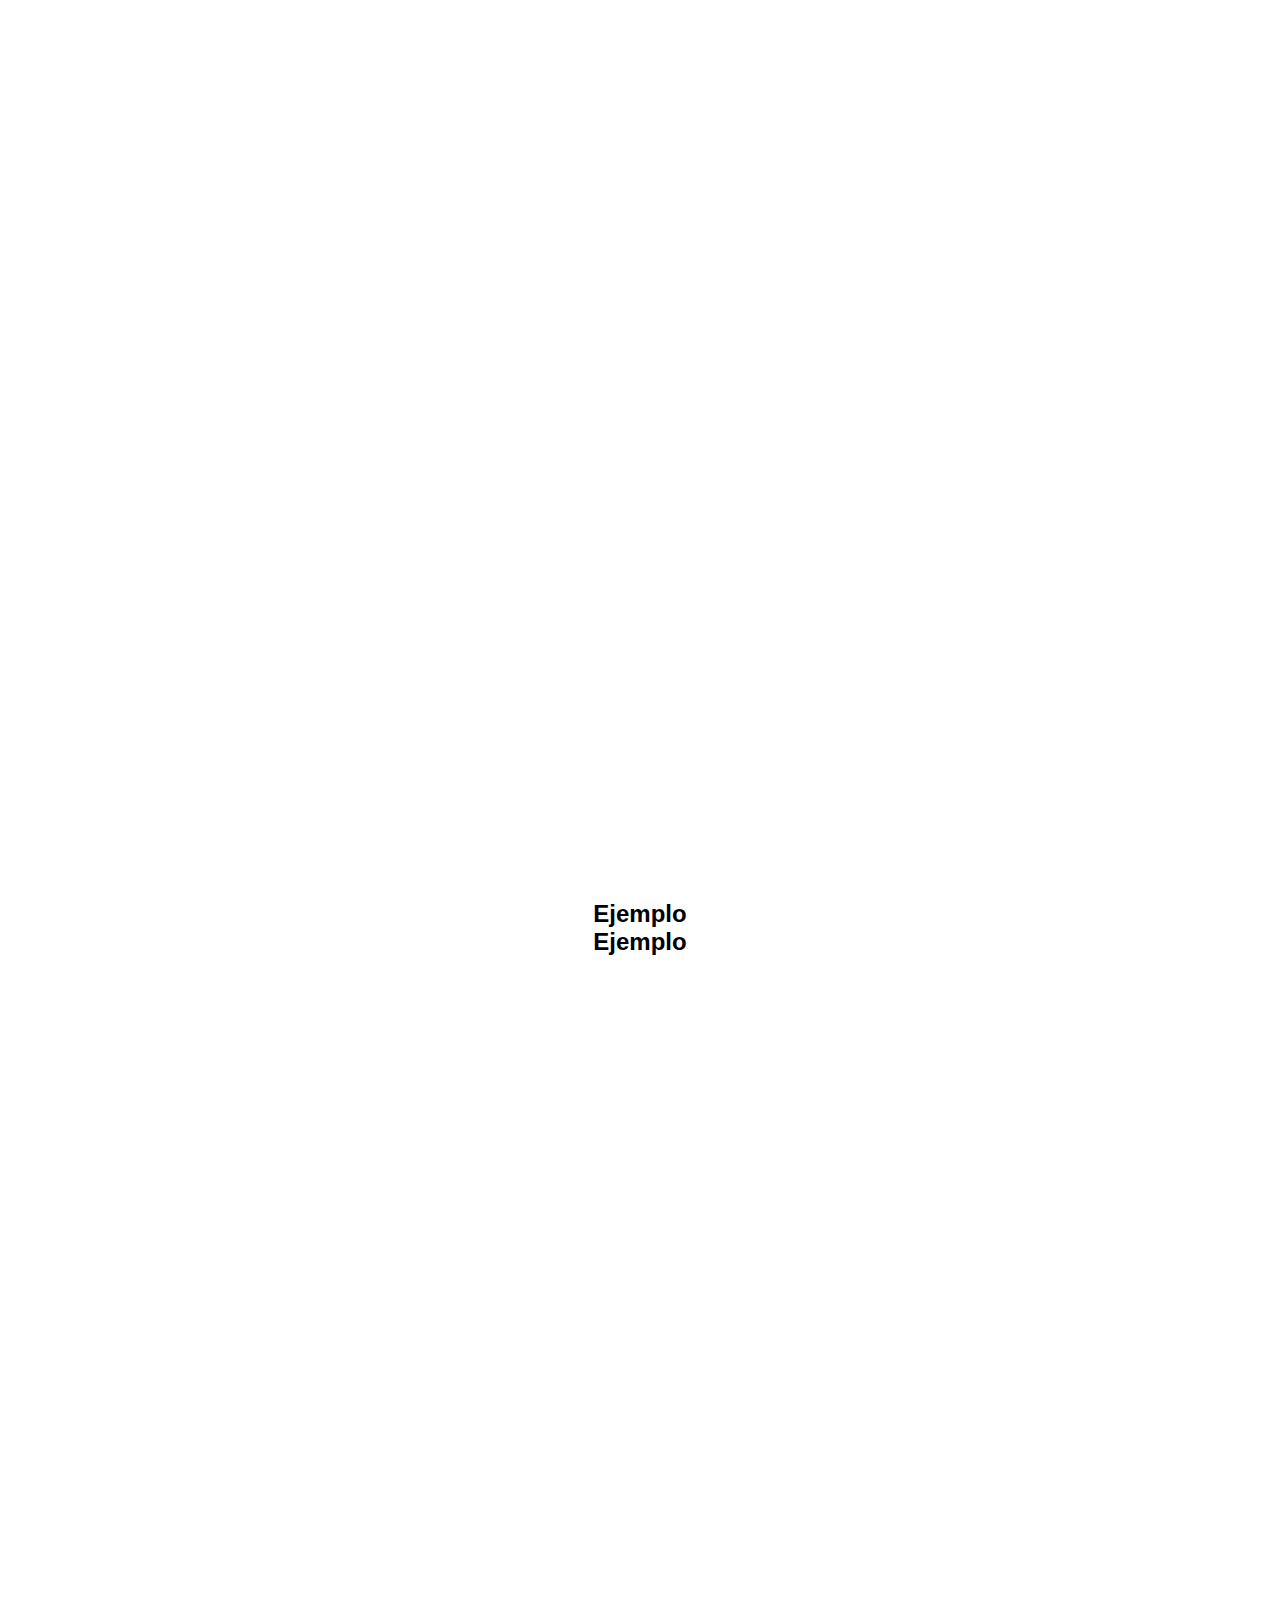
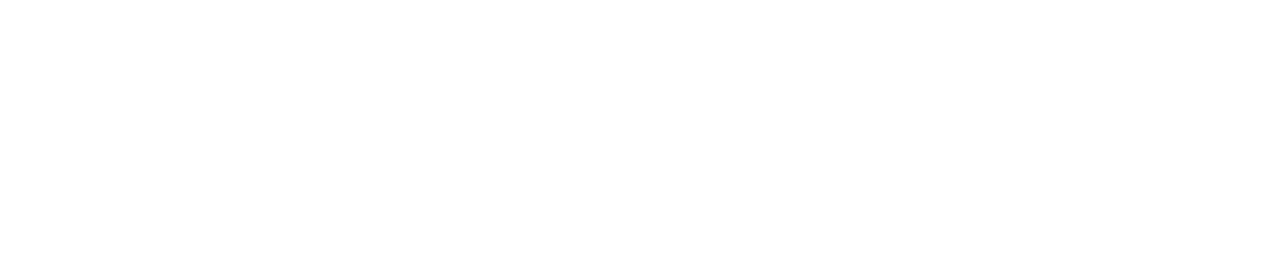
==== web-template/index.html @ d156ff68 "Add files via upload" ====
<!DOCTYPE html>
<html>

<head>
    <meta charset="UTF-8">
    <meta http-equiv="X-UA-Compatible" content="IE=edge">
    <meta name="viewport" content="width=device-width, initial-scale=1.0" />
    <link rel="stylesheet" href="assets/css/styles.css" type="text/css" media="all" />
    <title>[TEMPLATE]</title>
</head>

<body>
    <section style="height: 100vh;">

    </section>
    <section style="overflow: visible;">
        <h2 class="fadein-up" style="text-align: center;" data-anim-duration="3" data-anim-start="top 50%" data-anim-ease="bounce.out" data-anim-size="380">Ejemplo</h2>
        <h2 class="fadein-up" style="text-align: center;" >Ejemplo</h2>
    </section>
    <section style="height: 100vh;">

    </section>
    <script type="text/javascript" src="../assets/js/jquery.js"></script>
    <script type="text/javascript" src="../assets/js/gsap+scrollTrigger.js"></script>
    <script type="text/javascript" src="../assets/js/slick.js"></script>
    <script type="text/javascript" src="../assets/js/main.js"></script>
    <script type="text/javascript" src="../assets/js/sliders.js"></script>
    <script type="text/javascript" src="../assets/js/video-modal.js"></script>
    <script type="text/javascript" src="../assets/js/animations.js"></script>
</body>

</html>
---- web-template/assets/css/styles.css ----
@charset "UTF-8";
/* 
@include on-event()
on event 

*/
html {
  font-family: sans-serif;
  /* 1 */
  line-height: 1.15;
  /* 2 */
  -ms-text-size-adjust: 100%;
  /* 3 */
  -webkit-text-size-adjust: 100%;
  /* 3 */ }

body {
  margin: 0; }

article,
aside,
footer,
header,
nav,
section {
  display: block; }

h1 {
  font-size: 2em;
  margin: 0.67em 0; }

figcaption,
figure,
main {
  /* 1 */
  display: block; }

figure {
  margin: 1em 40px; }

hr {
  box-sizing: content-box;
  /* 1 */
  height: 0;
  /* 1 */
  overflow: visible;
  /* 2 */ }

pre {
  font-family: monospace, monospace;
  /* 1 */
  font-size: 1em;
  /* 2 */ }

a {
  background-color: transparent;
  /* 1 */
  -webkit-text-decoration-skip: objects;
  /* 2 */ }

a:active,
a:hover {
  outline-width: 0; }

abbr[title] {
  border-bottom: none;
  /* 1 */
  text-decoration: underline;
  /* 2 */
  text-decoration: underline dotted;
  /* 2 */ }

b,
strong {
  font-weight: inherit; }

b,
strong {
  font-weight: bolder; }

code,
kbd,
samp {
  font-family: monospace, monospace;
  /* 1 */
  font-size: 1em;
  /* 2 */ }

dfn {
  font-style: italic; }

mark {
  background-color: #ff0;
  color: #000; }

small {
  font-size: 80%; }

sub,
sup {
  font-size: 75%;
  line-height: 0;
  position: relative;
  vertical-align: baseline; }

sub {
  bottom: -0.25em; }

sup {
  top: -0.5em; }

audio,
video {
  display: inline-block; }

audio:not([controls]) {
  display: none;
  height: 0; }

img {
  border-style: none; }

svg:not(:root) {
  overflow: hidden; }

button,
input,
optgroup,
select,
textarea {
  font-family: sans-serif;
  /* 1 */
  font-size: 100%;
  /* 1 */
  line-height: 1.15;
  /* 1 */
  margin: 0;
  /* 2 */ }

button,
input {
  /* 1 */
  overflow: visible; }

button,
select {
  /* 1 */
  text-transform: none; }

button,
html [type="button"],
[type="reset"],
[type="submit"] {
  -webkit-appearance: button;
  /* 2 */ }

button::-moz-focus-inner,
[type="button"]::-moz-focus-inner,
[type="reset"]::-moz-focus-inner,
[type="submit"]::-moz-focus-inner {
  border-style: none;
  padding: 0; }

button:-moz-focusring,
[type="button"]:-moz-focusring,
[type="reset"]:-moz-focusring,
[type="submit"]:-moz-focusring {
  outline: 1px dotted ButtonText; }

fieldset {
  border: 1px solid #c0c0c0;
  margin: 0 2px;
  padding: 0.35em 0.625em 0.75em; }

legend {
  box-sizing: border-box;
  /* 1 */
  color: inherit;
  /* 2 */
  display: table;
  /* 1 */
  max-width: 100%;
  /* 1 */
  padding: 0;
  /* 3 */
  white-space: normal;
  /* 1 */ }

progress {
  display: inline-block;
  /* 1 */
  vertical-align: baseline;
  /* 2 */ }

textarea {
  overflow: auto; }

[type="checkbox"],
[type="radio"] {
  box-sizing: border-box;
  /* 1 */
  padding: 0;
  /* 2 */ }

[type="number"]::-webkit-inner-spin-button,
[type="number"]::-webkit-outer-spin-button {
  height: auto; }

[type="search"] {
  -webkit-appearance: textfield;
  /* 1 */
  outline-offset: -2px;
  /* 2 */ }

[type="search"]::-webkit-search-cancel-button,
[type="search"]::-webkit-search-decoration {
  -webkit-appearance: none; }

::-webkit-file-upload-button {
  -webkit-appearance: button;
  /* 1 */
  font: inherit;
  /* 2 */ }

details,
menu {
  display: block; }

summary {
  display: list-item; }

canvas {
  display: inline-block; }

template {
  display: none; }

[hidden] {
  display: none; }

.theme--light {
  --icon-color: #1C1C1C;
  --text-color: #1C1C1C;
  --line-color: #434749;
  --accent-color: #EDC418;
  --error-color: #ED4B18;
  --section-color: #FFFFFF;
  --background-color: #DFF5FC;
  --highlight-color: #5ECDEE;
  --highlightsub-color: #7ED7F1;
  --hover-text-color: #DFF5FC;
  --hover-background-color: #1C1C1C; }
  .theme--light.navbar--transparent {
    --line-color: #1C1C1C;
    --accent-color: #EDC418;
    --error-color: #ED4B18;
    --section-color: #FFFFFF;
    --background-color: #DFF5FC;
    --highlight-color: #5ECDEE;
    --highlightsub-color: #7ED7F1;
    --hover-text-color: #DFF5FC;
    --hover-background-color: #1C1C1C; }

.theme--dark {
  --icon-color: #DFF5FC;
  --text-color: #DFF5FC;
  --line-color: #434749;
  --accent-color: #EDC418;
  --error-color: #ED4B18;
  --section-color: #1C1C1C;
  --background-color: #1C1C1C;
  --highlight-color: #5ECDEE;
  --highlightsub-color: #7ED7F1;
  --hover-text-color: #1C1C1C;
  --hover-background-color: #DFF5FC; }
  .theme--dark.navbar--transparent {
    ---icon-color: #DFF5FC;
    --text-color: #DFF5FC;
    --line-color: #DFF5FC;
    --accent-color: #EDC418;
    --error-color: #ED4B18;
    --section-color: #1C1C1C;
    --background-color: #1C1C1C;
    --highlight-color: #5ECDEE;
    --highlightsub-color: #7ED7F1;
    --hover-text-color: #1C1C1C;
    --hover-background-color: #DFF5FC; }

* {
  box-sizing: border-box;
  margin: 0;
  padding: 0;
  scroll-behavior: smooth; }

html {
  scroll-behavior: smooth; }

body {
  margin: 0;
  padding: 0;
  overflow-x: hidden; }
  body.modal-open {
    overflow: hidden; }

main {
  display: block; }

section {
  overflow: hidden; }

.container {
  display: block;
  max-width: 1440px !important;
  margin: 0 auto;
  width: 95%;
  padding: 0; }
  @media only screen and (max-width: 480px) {
    .container {
      width: 90%; } }

.container-fluid {
  display: block;
  width: 100%; }

.row {
  display: flex;
  flex-flow: row wrap;
  max-width: 100%;
  width: 100%; }

.all-width {
  display: block;
  max-width: 100%;
  width: 100%; }

@font-face {
  font-family: FuturaExtraBold;
  src: url("/assets/fonts/FuturaExtraBold.woff") format("woff"), url("/assets/fonts/FuturaExtraBold.woff2") format("woff2");
  font-weight: normal;
  font-style: normal; }
@font-face {
  font-family: FuturaBold;
  src: url("/assets/fonts/FuturaBold.woff") format("woff"), url("/assets/fonts/FuturaBold.woff2") format("woff2");
  font-weight: normal;
  font-style: normal; }
@font-face {
  font-family: FuturaHeavy;
  src: url("/assets/fonts/FuturaHeavy.woff") format("woff"), url("/assets/fonts/FuturaHeavy.woff2") format("woff2");
  font-weight: normal;
  font-style: normal; }
@font-face {
  font-family: FuturaMedium;
  src: url("/assets/fonts/FuturaMedium.woff") format("woff"), url("/assets/fonts/FuturaMedium.woff2") format("woff2");
  font-weight: normal;
  font-style: normal; }
@font-face {
  font-family: FuturaBook;
  src: url("/assets/fonts/FuturaBook.woff") format("woff"), url("/assets/fonts/FuturaBook.woff2") format("woff2");
  font-weight: normal;
  font-style: normal; }
@font-face {
  font-family: FuturaDemi;
  src: url("/assets/fonts/FuturaDemi.woff") format("woff"), url("/assets/fonts/FuturaDemi.woff2") format("woff2");
  font-weight: normal;
  font-style: normal; }
@font-face {
  font-family: FuturaLight;
  src: url("/assets/fonts/FuturaLight.woff") format("woff"), url("/assets/fonts/FuturaLight.woff2") format("woff2");
  font-weight: normal;
  font-style: normal; }
h1,
h2,
h3,
h4 {
  margin: 0;
  padding: 0; }

h1.item-none {
  display: none; }

p,
ul {
  margin: 0;
  padding: 0; }

li {
  list-style: none;
  padding: 0;
  margin: 0; }

.futura-h1 {
  font-size: 110px;
  line-height: 102px;
  text-transform: uppercase;
  color: var(--text-color);
  font-family: "FuturaBold", sans-serif;
  font-weight: 700; }

.futura-h1--small {
  font-size: 70px;
  line-height: 1;
  text-transform: uppercase;
  color: var(--text-color);
  font-family: "FuturaDemi", sans-serif;
  font-weight: 500;
  text-transform: uppercase; }

.futura-h2 {
  font-size: 48px;
  line-height: 56px;
  color: var(--text-color);
  font-family: "FuturaBold", sans-serif;
  font-weight: 700; }

.futura-p {
  font-size: 16px;
  line-height: 24px;
  color: var(--text-color);
  font-family: "FuturaBook", sans-serif;
  font-weight: 400; }

.futura-pdemi {
  font-size: 14px;
  line-height: 24px;
  color: var(--text-color);
  font-family: "FuturaDemi", sans-serif;
  font-weight: 500; }

.futura-pdemi--title {
  font-size: 80px;
  line-height: 1.1;
  text-transform: uppercase;
  color: var(--text-color);
  font-family: "FuturaDemi", sans-serif;
  font-weight: 500;
  text-transform: initial; }

.futura-pdemi--size16 {
  font-size: 16px;
  line-height: 24px;
  color: var(--text-color);
  font-family: "FuturaDemi", sans-serif;
  font-weight: 500; }

@media only screen and (max-width: 768px) {
  .futura-h1 {
    font-size: 46px;
    line-height: 42px;
    font-family: "FuturaDemi", sans-serif; }

  .futura-h1--small {
    font-size: 46px; } }
@-webkit-keyframes fadeIn {
  0% {
    opacity: 0; }
  100% {
    opacity: 1; } }
@keyframes fadeIn {
  0% {
    opacity: 0; }
  100% {
    opacity: 1; } }
@-webkit-keyframes fadeInUP {
  0% {
    opacity: 0;
    top: 20px; }
  100% {
    opacity: 1;
    top: 0; } }
@keyframes fadeInUP {
  0% {
    opacity: 0;
    top: 20px; }
  100% {
    opacity: 1;
    top: 0; } }
#desktop-navbar.navbar .navbar--secondary .navbar-container .navbar-left .icon {
  border-radius: 50%;
  background: #f00;
  animation: scaleAnimationCirc 1s infinite; }

@-webkit-keyframes scaleAnimationCirc {
  0%, 100% {
    transform: scale(0.5);
    background: #f00;
    filter: blur(0px);
    /* Quitar el filtro al inicio y al final */ }
  50% {
    transform: scale(0.7);
    background: #f00;
    filter: blur(0.25px);
    /* Aplicar el filtro de desenfoque durante la animación */ } }
@keyframes scaleAnimationCirc {
  0%, 100% {
    transform: scale(0.5);
    background: #f00;
    filter: blur(0px);
    /* Quitar el filtro al inicio y al final */ }
  50% {
    transform: scale(0.7);
    background: #f00;
    filter: blur(0.25px);
    /* Aplicar el filtro de desenfoque durante la animación */ } }
#dsystem {
  background-color: #bfebf8; }
  #dsystem .design-title {
    padding: 20px 0px;
    color: #FFFFFF;
    background-color: #1C1C1C;
    text-align: center; }
  #dsystem .design-info-container {
    display: flex;
    flex-wrap: wrap;
    align-items: flex-end; }
    #dsystem .design-info-container .design-info-col {
      width: calc(100% / 3); }
  #dsystem .content {
    padding: 35px 20px;
    padding-bottom: 70px; }
    #dsystem .content.content-form {
      background-color: var(--section-color);
      width: 500px;
      padding: 30px;
      margin: 0 auto;
      margin-top: 50px;
      margin-bottom: 70px; }
    #dsystem .content.content-navbar {
      padding-left: 0px;
      padding-right: 0px; }
      #dsystem .content.content-navbar .design-info {
        margin-left: 40px; }
    #dsystem .content.content-cards .design-cards {
      background-color: var(--section-color); }
      #dsystem .content.content-cards .design-cards .card--border-deco,
      #dsystem .content.content-cards .design-cards .card--related {
        width: calc(100% / 3); }
      #dsystem .content.content-cards .design-cards .card--people {
        width: calc(100% / 4); }
      #dsystem .content.content-cards .design-cards .card--related {
        width: calc(100% / 3 - 20px); }
    #dsystem .content.content-cards--text .design-info-container {
      display: flex; }
      #dsystem .content.content-cards--text .design-info-container .design-info-col {
        width: calc(100% / 4); }
    #dsystem .content.content-cards--text .cards-container--text {
      background: var(--section-color);
      width: 100%;
      display: flex;
      flex-direction: row;
      justify-content: space-evenly; }
      #dsystem .content.content-cards--text .cards-container--text .card--text {
        width: 100%; }
    #dsystem .content .separator-line {
      max-width: 350px;
      margin: 20px 0px; }
    #dsystem .content .design-info {
      display: inline-block;
      padding: 7px 20px;
      font-size: 14px;
      color: #1C1C1C;
      background-color: rgba(255, 255, 255, 0.5); }
      #dsystem .content .design-info span {
        text-transform: uppercase;
        font-weight: bold; }
    #dsystem .content .design-colors {
      margin-bottom: 30px;
      display: flex;
      flex-flow: row wrap; }
      #dsystem .content .design-colors .design-color {
        width: 16.6666666667%; }
        #dsystem .content .design-colors .design-color .color {
          aspect-ratio: 1 / 1;
          width: 100%;
          height: auto; }
          #dsystem .content .design-colors .design-color .color.blue--1 {
            background-color: #5ECDEE; }
          #dsystem .content .design-colors .design-color .color.blue--2 {
            background-color: #7ED7F1; }
          #dsystem .content .design-colors .design-color .color.blue--3 {
            background-color: #9EE1F5; }
          #dsystem .content .design-colors .design-color .color.blue--4 {
            background-color: #BFEBF8; }
          #dsystem .content .design-colors .design-color .color.blue--5 {
            background-color: #DFF5FC; }
          #dsystem .content .design-colors .design-color .color.blue--6 {
            background-color: #EFFAFD; }
          #dsystem .content .design-colors .design-color .color.gold--1 {
            background-color: #EDC418; }
          #dsystem .content .design-colors .design-color .color.purple--1 {
            background-color: #809EFF; }
          #dsystem .content .design-colors .design-color .color.gray--1 {
            background-color: #C0C0C0; }
          #dsystem .content .design-colors .design-color .color.black--1 {
            background-color: #1C1C1C; }
    #dsystem .content .design-buttons {
      margin-bottom: 30px;
      display: flex;
      flex-flow: row wrap; }
      #dsystem .content .design-buttons .design-button {
        width: 16.6666666667%; }
        #dsystem .content .design-buttons .design-button .button-group a,
        #dsystem .content .design-buttons .design-button .button-group button {
          margin: 10px 0px; }
    #dsystem .content .design-navbaritems {
      margin-bottom: 30px;
      display: flex;
      flex-flow: row wrap; }
      #dsystem .content .design-navbaritems .design-navbaritem {
        width: 50%;
        padding: 20px;
        background-color: var(--section-color); }
        #dsystem .content .design-navbaritems .design-navbaritem.dropdown-content .dropdown {
          margin-bottom: 30px; }
        #dsystem .content .design-navbaritems .design-navbaritem .social-icons {
          margin: 20px 0px; }
        #dsystem .content .design-navbaritems .design-navbaritem .logo-icons {
          margin: 20px 0px; }
          #dsystem .content .design-navbaritems .design-navbaritem .logo-icons .icons-container {
            width: 60%;
            max-width: 530px; }
            #dsystem .content .design-navbaritems .design-navbaritem .logo-icons .icons-container li {
              width: calc(100% / 4); }
        #dsystem .content .design-navbaritems .design-navbaritem .proguess-bar {
          margin: 30px 0px; }
    #dsystem .content.content-backgrounds .backgrounds-container,
    #dsystem .content.content-backgrounds .design-info-container {
      display: flex; }
      #dsystem .content.content-backgrounds .backgrounds-container > div,
      #dsystem .content.content-backgrounds .design-info-container > div {
        width: calc(100% / 4); }
    #dsystem .content.content-backgrounds .backgrounds-container > div {
      background-color: var(--section-color);
      height: 350px; }
  #dsystem #desktop-navbar.navbar {
    position: relative; }
  #dsystem #mobile-navbar.navbar {
    position: relative; }

.general-sections {
  background-color: #bfebf8;
  display: flex;
  align-items: center;
  justify-content: flex-start;
  flex-direction: column;
  margin-top: 50px; }
  .general-sections .return {
    display: block;
    margin-bottom: 20px; }
  .general-sections .design-title {
    margin-bottom: 20px; }

.pages-sections-markers .design-info {
  background-color: #bfebf8;
  width: 100%;
  display: inline-block;
  padding: 7px 20px;
  font-size: 14px;
  color: #1C1C1C;
  border-bottom: 2px solid #000;
  margin-bottom: 20px; }
  .pages-sections-markers .design-info span {
    text-transform: uppercase;
    font-weight: bold; }

@media only screen and (max-width: 1024px) {
  .design-color,
  .design-button,
  .design-navbaritem {
    width: 100% !important; } }
.section-footer {
  background: var(--section-color);
  padding: 150px 0 50px;
  display: flex; }
  .section-footer .container {
    display: flex;
    flex-flow: row wrap;
    justify-content: space-between;
    position: relative; }
    .section-footer .container .footer-title {
      width: 100%;
      margin-bottom: 80px; }
    .section-footer .container .footer-col-1 {
      width: 48.5%; }
      .section-footer .container .footer-col-1 .footer-logo {
        -webkit-mask-image: url(/assets/img/web42-logo.svg);
        mask-image: url(/assets/img/web42-logo.svg);
        background-color: var(--icon-color);
        -webkit-mask-position: center center;
        mask-position: center center;
        -webkit-mask-size: contain;
        mask-size: contain;
        -webkit-mask-repeat: no-repeat;
        mask-repeat: no-repeat;
        aspect-ratio: 18 / 4;
        display: block;
        max-width: 180px;
        width: 100%;
        height: auto; }
      .section-footer .container .footer-col-1 .social-icons {
        position: absolute;
        right: 0;
        bottom: 2.5px;
        z-index: 1; }
      .section-footer .container .footer-col-1 > p {
        max-width: 400px;
        margin: 65px 0 10px; }
      .section-footer .container .footer-col-1 .button-container {
        margin-bottom: 95px; }
    .section-footer .container .footer-col-2 {
      width: 48.5%;
      display: flex;
      flex-direction: column;
      align-items: flex-end; }
      .section-footer .container .footer-col-2 .box-footer-nav {
        margin: 60px 0 100px;
        width: 100%;
        display: flex;
        justify-content: space-between; }
        .section-footer .container .footer-col-2 .box-footer-nav .box-navs {
          width: 100%; }
          .section-footer .container .footer-col-2 .box-footer-nav .box-navs .footer-nav {
            margin-right: 60px;
            display: flex;
            flex-wrap: wrap;
            justify-content: space-between; }
            .section-footer .container .footer-col-2 .box-footer-nav .box-navs .footer-nav .item-nav {
              width: 48.5%;
              display: block;
              margin-bottom: 15px; }
              .section-footer .container .footer-col-2 .box-footer-nav .box-navs .footer-nav .item-nav a {
                font-size: 16px;
                line-height: 24px;
                color: var(--text-color);
                font-family: "FuturaBook", sans-serif;
                font-weight: 400;
                text-decoration: none; }
                .section-footer .container .footer-col-2 .box-footer-nav .box-navs .footer-nav .item-nav a:hover {
                  text-decoration: underline; }
              .section-footer .container .footer-col-2 .box-footer-nav .box-navs .footer-nav .item-nav:last-child {
                margin-bottom: 0; }
        .section-footer .container .footer-col-2 .box-footer-nav .box-dropdowns {
          display: flex;
          position: relative;
          top: -5px; }
          .section-footer .container .footer-col-2 .box-footer-nav .box-dropdowns .dropdown {
            margin-right: 60px; }
            .section-footer .container .footer-col-2 .box-footer-nav .box-dropdowns .dropdown:last-child {
              margin-right: 0; }
      .section-footer .container .footer-col-2 .text-icon {
        max-width: 223px;
        text-decoration: none;
        order: -1; }
      .section-footer .container .footer-col-2 .logo-icons {
        opacity: .45; }
        .section-footer .container .footer-col-2 .logo-icons .icons-container {
          flex-wrap: nowrap;
          max-width: 530px; }
    .section-footer .container .footer-col-3 {
      border-top: 1px solid;
      border-color: var(--line-color);
      padding-top: 35px;
      margin-top: 35px;
      width: 100%;
      position: relative;
      display: flex; }
      .section-footer .container .footer-col-3 .text-icon {
        position: absolute;
        top: -83px;
        max-width: 225px;
        align-items: flex-end;
        text-decoration: none; }
        .section-footer .container .footer-col-3 .text-icon:after {
          top: -5px;
          position: relative; }
      .section-footer .container .footer-col-3 .copyright {
        margin-right: 75px; }
      .section-footer .container .footer-col-3 .footer-nav {
        display: flex;
        align-items: center; }
        .section-footer .container .footer-col-3 .footer-nav .item-nav {
          margin-right: 50px; }
          .section-footer .container .footer-col-3 .footer-nav .item-nav a {
            font-size: 16px;
            line-height: 24px;
            color: var(--text-color);
            font-family: "FuturaBook", sans-serif;
            font-weight: 400;
            text-decoration: none; }
            .section-footer .container .footer-col-3 .footer-nav .item-nav a:hover {
              text-decoration: underline; }
          .section-footer .container .footer-col-3 .footer-nav .item-nav:last-child {
            margin-right: 0; }

@media only screen and (max-width: 1200px) {
  .section-footer .container .footer-col-3 .copyright {
    margin-right: 40px; }
  .section-footer .container .footer-col-3 .footer-nav .item-nav {
    margin-right: 40px; } }
@media only screen and (max-width: 1024px) {
  .section-footer {
    padding: 120px 0 35px; }
    .section-footer .container .footer-col-1 .social-icons {
      bottom: 25px; }
    .section-footer .container .footer-col-2 .box-footer-nav .box-navs .footer-nav {
      margin-right: 35px; }
    .section-footer .container .footer-col-2 .box-footer-nav .box-dropdowns .dropdown {
      margin-right: 35px; }
    .section-footer .container .footer-col-3 .copyright {
      max-width: 200px; }
    .section-footer .container .footer-col-3 .footer-nav {
      align-items: flex-start; }
      .section-footer .container .footer-col-3 .footer-nav .item-nav {
        margin-right: 40px; } }
@media only screen and (max-width: 960px) {
  .section-footer {
    padding: 70px 0 50px; }
    .section-footer .container .footer-col-1 {
      width: 30%; }
      .section-footer .container .footer-col-1 .social-icons {
        position: static;
        margin-top: 25px; }
      .section-footer .container .footer-col-1 > p {
        margin-top: 35px; }
    .section-footer .container .footer-col-2 {
      width: 62%;
      justify-content: space-between; }
      .section-footer .container .footer-col-2 .box-footer-nav {
        margin: 50px 0 130px; } }
@media only screen and (max-width: 768px) {
  .section-footer {
    padding: 70px 0 50px; }
    .section-footer .container {
      flex-direction: column; }
      .section-footer .container .footer-title {
        margin-bottom: 70px; }
      .section-footer .container .footer-col-1 {
        width: 100%;
        padding-bottom: 25px;
        margin-bottom: 25px;
        border-bottom: 1px solid;
        border-color: var(--line-color); }
        .section-footer .container .footer-col-1 .button-container {
          margin-bottom: 0; }
      .section-footer .container .footer-col-2 {
        align-items: flex-start;
        width: 100%; }
        .section-footer .container .footer-col-2 .box-footer-nav {
          flex-direction: column;
          margin: 0;
          width: 100%; }
          .section-footer .container .footer-col-2 .box-footer-nav .box-navs {
            border-bottom: 1px solid;
            border-color: var(--line-color);
            padding-bottom: 25px;
            margin-bottom: 25px;
            width: 100%;
            justify-content: flex-start;
            flex-flow: row wrap; }
            .section-footer .container .footer-col-2 .box-footer-nav .box-navs .footer-nav .item-nav {
              min-width: 120px; }
            .section-footer .container .footer-col-2 .box-footer-nav .box-navs .footer-nav:first-child {
              margin-right: 20px; }
            .section-footer .container .footer-col-2 .box-footer-nav .box-navs .footer-nav:last-child {
              margin-right: 0; }
          .section-footer .container .footer-col-2 .box-footer-nav .box-dropdowns {
            order: -1;
            border-bottom: 1px solid;
            border-color: var(--line-color);
            padding-bottom: 25px;
            margin-bottom: 25px;
            width: 100%;
            justify-content: flex-start;
            flex-flow: row wrap; }
            .section-footer .container .footer-col-2 .box-footer-nav .box-dropdowns .dropdown {
              margin-right: 35px; }
        .section-footer .container .footer-col-2 .text-icon {
          order: 0;
          margin-bottom: 30px; }
        .section-footer .container .footer-col-2 .logo-icons {
          width: 100%; }
      .section-footer .container .footer-col-3 {
        flex-direction: column; }
        .section-footer .container .footer-col-3 .text-icon {
          position: static; }
        .section-footer .container .footer-col-3 .copyright {
          margin: 32px 0; }
        .section-footer .container .footer-col-3 .footer-nav {
          flex-direction: column;
          align-items: flex-start; }
          .section-footer .container .footer-col-3 .footer-nav .item-nav {
            margin-bottom: 10px; }
            .section-footer .container .footer-col-3 .footer-nav .item-nav:last-child {
              margin-bottom: 0; } }
@media only screen and (max-width: 480px) {
  .section-footer {
    padding: 30px 0 100px; }
    .section-footer .container .footer-title {
      margin-bottom: 45px; }
    .section-footer .container .footer-col-1 > p {
      max-width: 260px;
      margin: 30px 0 25px; }
    .section-footer .container .footer-col-2 .logo-icons .icons-container {
      flex-flow: row wrap; }
      .section-footer .container .footer-col-2 .logo-icons .icons-container .icon-logo {
        display: block;
        margin-right: 20px;
        margin-bottom: 15px;
        width: 45%;
        max-width: 120px; } }
.text-deco .text-deco--circle {
  display: inline-block;
  background-image: url(/assets/img/circle-test.svg);
  background-repeat: no-repeat;
  background-position-x: center;
  background-position-y: 60px;
  background-size: 100%;
  -webkit-background-clip: text;
  background-clip: text;
  color: transparent;
  background-color: var(--text-color);
  word-break: break-word; }

.separator-line {
  height: 1px;
  background-color: var(--line-color);
  width: 100%; }

.futura-h1 {
  line-height: 1.2; }
  .futura-h1.futura-h1--degraded {
    background: radial-gradient(50% 50% at 50% 50%, #5ECDEE 35.42%, #809EFF 100%);
    background-clip: text;
    -webkit-background-clip: text;
    color: transparent; }
  .futura-h1.futura-h1--icon {
    display: flex;
    align-items: baseline; }
    .futura-h1.futura-h1--icon:after {
      background-color: var(--icon-color);
      -webkit-mask-position: center center;
      mask-position: center center;
      -webkit-mask-size: contain;
      mask-size: contain;
      -webkit-mask-repeat: no-repeat;
      mask-repeat: no-repeat;
      display: block;
      content: '';
      height: 48px;
      width: 48px;
      min-width: 48px;
      margin-left: 20px;
      transition: all 0.3s linear; }
  .futura-h1.futura-h1--icon.futura-h1--degraded:after {
    background: radial-gradient(50% 50% at 50% 50%, #5ECDEE 35.42%, #809EFF 100%); }
  .futura-h1.icon--diagonal_arrow:after {
    -webkit-mask-image: url(/assets/img/diagonal_arrow.svg);
    mask-image: url(/assets/img/diagonal_arrow.svg); }

@media only screen and (max-width: 960px) {
  .futura-h1 {
    font-size: 80px; }
    .futura-h1.futura-h1--icon:after {
      height: 40px;
      width: 40px;
      min-width: 40px;
      margin-left: 16px; } }
@media only screen and (max-width: 480px) {
  .futura-h1 {
    font-size: 68px; }
    .futura-h1.futura-h1--icon:after {
      height: 36px;
      width: 36px;
      min-width: 36px;
      margin-left: 14px; } }
@media only screen and (max-width: 480px) {
  .futura-h1 {
    font-size: 46px; }
    .futura-h1.futura-h1--icon:after {
      height: 30px;
      width: 30px;
      min-width: 30px;
      margin-left: 12px; } }
.futura-title_small {
  font-size: 16px;
  line-height: 24px;
  color: var(--text-color);
  font-family: "FuturaDemi", sans-serif;
  font-weight: 400;
  display: flex;
  align-items: center; }
  .futura-title_small span {
    text-transform: uppercase; }
  .futura-title_small.futura-title_small--after_text:after {
    content: '';
    margin-left: 15px; }
  .futura-title_small.futura-title_small--after_text.after--double_stripe:after {
    content: '//'; }
  .futura-title_small.futura-title_small--icon:before {
    background-color: var(--icon-color);
    -webkit-mask-position: center center;
    mask-position: center center;
    -webkit-mask-size: contain;
    mask-size: contain;
    -webkit-mask-repeat: no-repeat;
    mask-repeat: no-repeat;
    content: '';
    display: block;
    transition: all 0.3s linear;
    height: 24px;
    width: 24px;
    min-width: 24px;
    margin-right: 15px; }
  .futura-title_small.icon--faqs:before {
    -webkit-mask-image: url(/assets/img/faqs_icon.svg);
    mask-image: url(/assets/img/faqs_icon.svg); }
  .futura-title_small.icon--pattern:before {
    -webkit-mask-image: url(/assets/img/pattern_icon.svg);
    mask-image: url(/assets/img/pattern_icon.svg); }
  .futura-title_small.icon--school:before {
    -webkit-mask-image: url(/assets/img/school.svg);
    mask-image: url(/assets/img/school.svg); }

.text-icon {
  font-size: 16px;
  line-height: 24px;
  color: var(--text-color);
  font-family: "FuturaBook", sans-serif;
  font-weight: 400;
  display: flex;
  align-items: center; }
  .text-icon:before {
    background-color: var(--icon-color);
    -webkit-mask-position: center center;
    mask-position: center center;
    -webkit-mask-size: contain;
    mask-size: contain;
    -webkit-mask-repeat: no-repeat;
    mask-repeat: no-repeat;
    display: block;
    content: '';
    height: 38px;
    width: 38px;
    min-width: 38px;
    margin-right: 15px;
    transition: all 0.3s linear; }
  .text-icon.text-icon--after:before {
    display: none; }
  .text-icon.text-icon--after:after {
    display: block;
    content: '';
    background-color: var(--icon-color);
    -webkit-mask-position: center center;
    mask-position: center center;
    -webkit-mask-size: contain;
    mask-size: contain;
    -webkit-mask-repeat: no-repeat;
    mask-repeat: no-repeat;
    transition: all 0.3s linear;
    height: 19px;
    width: 19px;
    min-width: 19px;
    margin-left: 15px; }
  .text-icon.icon--diagonal_arrow:before, .text-icon.icon--diagonal_arrow:after {
    -webkit-mask-image: url(/assets/img/diagonal_arrow.svg);
    mask-image: url(/assets/img/diagonal_arrow.svg); }
  .text-icon.icon--aepd:before, .text-icon.icon--aepd:after {
    -webkit-mask-image: url(/assets/img/aepd_icon.svg);
    mask-image: url(/assets/img/aepd_icon.svg); }

.bg-shape {
  background-repeat: no-repeat;
  background-size: contain; }
  .bg-shape.bg-shape--1 {
    background-image: url(../img/bg-shape-1.svg); }
  .bg-shape.bg-shape--2 {
    background-image: url(../img/bg-shape-2.svg); }
  .bg-shape.bg-shape--3 {
    background-image: url(../img/bg-shape-3.svg); }
  .bg-shape.bg-shape--4 {
    background-image: url(../img/bg-shape-4.svg); }

.icon-social {
  display: block;
  width: 20px;
  height: 20px;
  transition: background-color 0.1s linear; }
  .icon-social.icon--facebook {
    -webkit-mask-image: url(/assets/img/facebook-icon.svg);
    mask-image: url(/assets/img/facebook-icon.svg);
    background-color: var(--icon-color);
    -webkit-mask-position: center center;
    mask-position: center center;
    -webkit-mask-size: contain;
    mask-size: contain;
    -webkit-mask-repeat: no-repeat;
    mask-repeat: no-repeat;
    position: relative;
    top: 1px;
    height: 22px; }
  .icon-social.icon--linkedin {
    -webkit-mask-image: url(/assets/img/linkedin-icon.svg);
    mask-image: url(/assets/img/linkedin-icon.svg);
    background-color: var(--icon-color);
    -webkit-mask-position: center center;
    mask-position: center center;
    -webkit-mask-size: contain;
    mask-size: contain;
    -webkit-mask-repeat: no-repeat;
    mask-repeat: no-repeat;
    width: 23px; }
  .icon-social.icon--twitter {
    -webkit-mask-image: url(/assets/img/twitter-icon.svg);
    mask-image: url(/assets/img/twitter-icon.svg);
    background-color: var(--icon-color);
    -webkit-mask-position: center center;
    mask-position: center center;
    -webkit-mask-size: contain;
    mask-size: contain;
    -webkit-mask-repeat: no-repeat;
    mask-repeat: no-repeat; }
  .icon-social.icon--instagram {
    -webkit-mask-image: url(/assets/img/instagram-icon.svg);
    mask-image: url(/assets/img/instagram-icon.svg);
    background-color: var(--icon-color);
    -webkit-mask-position: center center;
    mask-position: center center;
    -webkit-mask-size: contain;
    mask-size: contain;
    -webkit-mask-repeat: no-repeat;
    mask-repeat: no-repeat; }
  .icon-social.icon--youtube {
    -webkit-mask-image: url(/assets/img/youtube-icon.svg);
    mask-image: url(/assets/img/youtube-icon.svg);
    background-color: var(--icon-color);
    -webkit-mask-position: center center;
    mask-position: center center;
    -webkit-mask-size: contain;
    mask-size: contain;
    -webkit-mask-repeat: no-repeat;
    mask-repeat: no-repeat;
    width: 24px; }
  .icon-social:hover {
    background-color: var(--highlight-color); }

.date-social {
  display: flex;
  align-items: center;
  transition: background-color 0.1s linear; }
  .date-social .date-icon {
    -webkit-mask-image: url(/assets/img/calendar-icon.svg);
    mask-image: url(/assets/img/calendar-icon.svg);
    background-color: var(--icon-color);
    -webkit-mask-position: center center;
    mask-position: center center;
    -webkit-mask-size: contain;
    mask-size: contain;
    -webkit-mask-repeat: no-repeat;
    mask-repeat: no-repeat;
    display: block;
    width: 20px;
    height: 20px;
    margin-right: 10px; }
  .date-social .date-text {
    font-size: 16px;
    line-height: 24px;
    color: var(--text-color);
    font-family: "FuturaLight", sans-serif;
    font-weight: 400; }

.icon-logo {
  display: block;
  margin-right: 30px; }
  .icon-logo img {
    display: block;
    width: 100%;
    height: auto; }

.button-container {
  display: block; }
  .button-container.button-container--center {
    text-align: center; }
  .button-container.button-container--right {
    text-align: right; }

.button {
  display: inline-flex;
  align-items: center;
  justify-content: center;
  font-family: "FuturaDemi", sans-serif;
  font-weight: 500;
  font-size: 14px;
  padding: 16.5px 24px;
  text-transform: uppercase;
  text-decoration: none;
  cursor: pointer;
  border: 1px solid;
  transition: all 0.3s linear; }
  .button.button--disabled {
    pointer-events: none; }
  .button:hover {
    filter: opacity(60%);
    transition: all 0.3s linear; }
  .button.button--fluid {
    display: flex; }
    .button.button--fluid span {
      text-align: center; }
  .button.button-light {
    border-color: #5ECDEE;
    color: #1C1C1C;
    background-color: #5ECDEE; }
    .button.button-light.button--disabled {
      border-color: #373737;
      color: #787f84;
      background-color: #373737; }
  .button.button-dark {
    border-color: #676e73;
    color: #5ECDEE;
    background-color: #1C1C1C; }
    .button.button-dark.button--disabled {
      border-color: #676e73;
      color: #676e73;
      background-color: #1C1C1C; }
  .button.button-darkborder {
    border-color: #1C1C1C;
    color: #5ECDEE;
    background-color: #1C1C1C; }
    .button.button-darkborder.button--disabled {
      border-color: #1C1C1C;
      color: #676e73;
      background-color: #1C1C1C; }

.button-icon {
  display: inline-flex;
  align-items: center;
  justify-content: center;
  font-family: "FuturaDemi", sans-serif;
  font-weight: 500;
  font-size: 14px;
  padding: 16.5px 24px;
  text-transform: uppercase;
  text-decoration: none;
  cursor: pointer;
  border: 1px solid;
  transition: all 0.3s linear; }
  .button-icon.button--disabled {
    pointer-events: none; }
  .button-icon:hover {
    filter: opacity(60%);
    transition: all 0.3s linear; }
  .button-icon.button--fluid {
    display: flex; }
    .button-icon.button--fluid span {
      text-align: center; }
  .button-icon:before {
    display: block;
    content: '';
    -webkit-mask-size: contain;
    mask-size: contain;
    -webkit-mask-repeat: no-repeat;
    mask-repeat: no-repeat;
    width: 18px;
    height: 18px;
    margin-right: 8px;
    transition: all 0.3s linear; }
  .button-icon.button-light {
    border-color: #7ED7F1;
    color: #1C1C1C;
    background-color: #7ED7F1; }
    .button-icon.button-light:before {
      background-color: #1C1C1C; }
    .button-icon.button-light.button--disabled {
      border-color: #373737;
      color: #787f84;
      background-color: #373737; }
      .button-icon.button-light.button--disabled:before {
        background-color: #787f84; }
  .button-icon.button-dark {
    border-color: #676e73;
    color: #5ECDEE;
    background-color: #1C1C1C; }
    .button-icon.button-dark:before {
      background-color: #5ECDEE; }
    .button-icon.button-dark:hover {
      color: #1C1C1C;
      background-color: #E6E1E5;
      filter: none; }
      .button-icon.button-dark:hover:before {
        background-color: #1C1C1C; }
    .button-icon.button-dark.button--disabled {
      border-color: #676e73;
      color: #676e73;
      background-color: #1C1C1C; }
      .button-icon.button-dark.button--disabled:before {
        background-color: #676e73; }
  .button-icon.button-darkborder {
    border-color: #1C1C1C;
    color: #5ECDEE;
    background-color: #1C1C1C; }
    .button-icon.button-darkborder:before {
      background-color: #5ECDEE; }
    .button-icon.button-darkborder.button--disabled {
      border-color: #1C1C1C;
      color: #676e73;
      background-color: #1C1C1C; }
      .button-icon.button-darkborder.button--disabled:before {
        background-color: #676e73; }
  .button-icon.button-icon--plus:before {
    -webkit-mask-image: url(/assets/img/plus-icon.svg);
    mask-image: url(/assets/img/plus-icon.svg); }
  .button-icon.button-icon--rotation:before {
    -webkit-mask-image: url(/assets/img/3d_rotation.svg);
    mask-image: url(/assets/img/3d_rotation.svg); }
  .button-icon.button-icon--play:before {
    -webkit-mask-image: url(/assets/img/play-icon.svg);
    mask-image: url(/assets/img/play-icon.svg); }
  .button-icon.button-icon--share:before {
    -webkit-mask-image: url(/assets/img/share-icon.svg);
    mask-image: url(/assets/img/share-icon.svg); }

.button-icon-text {
  display: inline-flex;
  align-items: center;
  justify-content: center;
  font-family: "FuturaDemi", sans-serif;
  font-weight: 500;
  font-size: 16px;
  padding: 0 10px;
  text-transform: none;
  text-decoration: none;
  cursor: pointer;
  border: none;
  transition: all 0.3s linear; }
  .button-icon-text.button--disabled {
    pointer-events: none; }
  .button-icon-text:hover {
    filter: opacity(60%);
    transition: all 0.3s linear; }
  .button-icon-text.button--fluid {
    display: flex; }
    .button-icon-text.button--fluid span {
      text-align: center; }
  .button-icon-text:before {
    display: block;
    content: '';
    -webkit-mask-size: contain;
    mask-size: contain;
    -webkit-mask-repeat: no-repeat;
    mask-repeat: no-repeat;
    width: 14px;
    height: 14px;
    margin-right: 8px;
    transition: all 0.3s linear; }
  .button-icon-text.button-light {
    color: var(--text-color); }
    .button-icon-text.button-light:before {
      background-color: var(--icon-color); }
  .button-icon-text.button-dark {
    color: var(--text-color); }
    .button-icon-text.button-dark:before {
      background-color: var(--icon-color); }
  .button-icon-text.button-icon--play:before {
    -webkit-mask-image: url(/assets/img/play-icon.svg);
    mask-image: url(/assets/img/play-icon.svg); }
  .button-icon-text.button-icon--rotation:before {
    -webkit-mask-image: url(/assets/img/3d_rotation.svg);
    mask-image: url(/assets/img/3d_rotation.svg); }
  .button-icon-text.button-icon--share:before {
    -webkit-mask-image: url(/assets/img/share-icon.svg);
    mask-image: url(/assets/img/share-icon.svg); }

.input-text {
  font-size: 16px;
  line-height: 24px;
  color: var(--text-color);
  font-family: "FuturaBook", sans-serif;
  font-weight: 400;
  width: 100%;
  padding: 20px;
  margin-bottom: 20px;
  border: none;
  border-bottom: 1px solid var(--line-color);
  background-color: transparent;
  transition: border-color 0.3s linear; }
  .input-text::placeholder {
    color: var(--text-color);
    text-transform: capitalize; }
  .input-text::-webkit-input-placeholder {
    color: var(--text-color);
    text-transform: capitalize; }
  .input-text::-moz-placeholder {
    color: var(--text-color);
    text-transform: capitalize; }
  .input-text::-moz-placeholder {
    color: var(--text-color);
    text-transform: capitalize; }
  .input-text::-ms-input-placeholder {
    color: var(--text-color);
    text-transform: capitalize; }
  .input-text:focus {
    outline: none; }
  .input-text.input--error {
    border-color: var(--error-color); }

.input-checkbox {
  appearance: none;
  cursor: pointer;
  display: block;
  width: 18px;
  height: 18px;
  border: 1px solid var(--icon-color);
  border-radius: 3px;
  background-color: transparent;
  transition: all 0.1s linear; }
  .input-checkbox:checked {
    background-color: #ec4899; }
    .input-checkbox:checked:after {
      content: '/';
      display: block;
      text-align: center; }
  .input-checkbox.input--error {
    border-color: var(--error-color); }

.input-radio-container {
  display: flex;
  align-items: center;
  gap: 8px; }
  .input-radio-container .input-radio {
    -webkit-appearance: none;
    width: 12px;
    height: 12px;
    border-radius: 50%;
    outline: none;
    border: 1px solid var(--text-color);
    cursor: pointer; }
    .input-radio-container .input-radio:before {
      content: '';
      display: block;
      width: 6px;
      height: 6px;
      border-radius: 50%;
      position: relative;
      top: 2px;
      left: 2px; }
    .input-radio-container .input-radio:checked:before {
      background: var(--text-color); }
  .input-radio-container .label {
    font-size: 15px;
    line-height: 24px;
    color: var(--text-color);
    font-family: "FuturaDemi", sans-serif;
    font-weight: 500; }

.input-select {
  position: relative;
  cursor: pointer; }
  .input-select .input-select--placeholder {
    font-size: 16px;
    line-height: 24px;
    color: var(--text-color);
    font-family: "FuturaBook", sans-serif;
    font-weight: 400;
    width: 100%;
    padding: 20px;
    padding-right: 50px;
    margin-bottom: 20px;
    border-bottom: 1px solid var(--line-color);
    white-space: nowrap;
    overflow: hidden;
    text-overflow: ellipsis;
    transition: border-color 0.3s linear; }
    .input-select .input-select--placeholder:after {
      position: absolute;
      content: "";
      top: 30px;
      right: 25px;
      width: 0;
      height: 0;
      border: 5px solid transparent;
      border-top: 5px solid var(--icon-color);
      transition: all 0.3s linear; }
  .input-select .input-select--list {
    position: absolute;
    top: 65px;
    right: 0px;
    width: 100%;
    max-height: 0px;
    overflow-x: hidden;
    overflow-y: auto;
    background-color: var(--background-color);
    z-index: 3;
    transition: max-height 0.1s linear; }
    .input-select .input-select--list .item {
      color: var(--text-color);
      border-bottom: 1px solid var(--line-color);
      padding: 10px 20px;
      transition: background-color 0.1s linear; }
      .input-select .input-select--list .item:hover {
        color: var(--hover-text-color);
        background-color: var(--hover-background-color); }
  .input-select.open .input-select--placeholder:after {
    top: 25px;
    transform: scaleY(-1); }
  .input-select.open .input-select--list {
    max-height: 200px; }
  .input-select.input--error .input-select--placeholder {
    border-color: var(--error-color); }

.input-textarea {
  font-size: 16px;
  line-height: 24px;
  color: var(--text-color);
  font-family: "FuturaBook", sans-serif;
  font-weight: 400;
  width: 100%;
  padding: 20px;
  margin-bottom: 20px;
  border: 1px solid var(--line-color);
  resize: vertical;
  background-color: transparent;
  transition: border-color 0.3s linear; }
  .input-textarea::placeholder {
    color: var(--text-color);
    text-transform: capitalize; }
  .input-textarea::-webkit-input-placeholder {
    color: var(--text-color);
    text-transform: capitalize; }
  .input-textarea::-moz-placeholder {
    color: var(--text-color);
    text-transform: capitalize; }
  .input-textarea::-moz-placeholder {
    color: var(--text-color);
    text-transform: capitalize; }
  .input-textarea::-ms-input-placeholder {
    color: var(--text-color);
    text-transform: capitalize; }
  .input-textarea:focus {
    outline: none; }
  .input-textarea.input--error {
    border-color: var(--error-color); }

.dropdown.dropdown--faq .dropdown-title {
  border-bottom: 1px solid var(--line-color); }
  .dropdown.dropdown--faq .dropdown-title .dropdown-title--text {
    font-size: 20px;
    line-height: 24px;
    color: var(--text-color);
    font-family: "FuturaDemi", sans-serif;
    font-weight: 500;
    text-transform: uppercase; }
  .dropdown.dropdown--faq .dropdown-title .dropdown-title--icon {
    -webkit-mask-image: url(/assets/img/plus-icon.svg);
    mask-image: url(/assets/img/plus-icon.svg);
    background-color: var(--icon-color);
    -webkit-mask-position: center center;
    mask-position: center center;
    -webkit-mask-size: contain;
    mask-size: contain;
    -webkit-mask-repeat: no-repeat;
    mask-repeat: no-repeat; }
.dropdown.dropdown--faq .dropdown-list .item {
  font-size: 16px;
  line-height: 24px;
  color: var(--text-color);
  font-family: "FuturaBook", sans-serif;
  font-weight: 400;
  padding: 15px 0px; }
.dropdown.dropdown--menu .dropdown-title .dropdown-title--text {
  font-size: 16px;
  line-height: 24px;
  color: var(--text-color);
  font-family: "FuturaHeavy", sans-serif;
  font-weight: 600; }
.dropdown.dropdown--menu .dropdown-title .dropdown-title--icon {
  -webkit-mask-image: url(/assets/img/chevron-icon.svg);
  mask-image: url(/assets/img/chevron-icon.svg);
  background-color: var(--icon-color);
  -webkit-mask-position: center center;
  mask-position: center center;
  -webkit-mask-size: contain;
  mask-size: contain;
  -webkit-mask-repeat: no-repeat;
  mask-repeat: no-repeat; }
.dropdown.dropdown--menu .dropdown-list {
  border-bottom: 1px solid var(--line-color); }
  .dropdown.dropdown--menu .dropdown-list .item {
    font-size: 15px;
    line-height: 24px;
    color: var(--text-color);
    font-family: "FuturaHeavy", sans-serif;
    font-weight: 600;
    cursor: pointer;
    display: flex;
    align-items: center;
    justify-content: space-between;
    padding: 15px 0px;
    transition: color 0.1s linear;
    text-decoration: none; }
    .dropdown.dropdown--menu .dropdown-list .item .item-icon {
      -webkit-mask-image: url(/assets/img/arrow-icon.svg);
      mask-image: url(/assets/img/arrow-icon.svg);
      background-color: var(--icon-color);
      -webkit-mask-position: center center;
      mask-position: center center;
      -webkit-mask-size: contain;
      mask-size: contain;
      -webkit-mask-repeat: no-repeat;
      mask-repeat: no-repeat;
      display: block;
      width: 12px;
      height: 12px;
      transition: color 0.1s linear; }
    .dropdown.dropdown--menu .dropdown-list .item:first-child {
      padding-top: 0px; }
    .dropdown.dropdown--menu .dropdown-list .item.active {
      color: var(--highlightsub-color); }
      .dropdown.dropdown--menu .dropdown-list .item.active .item-icon {
        background-color: var(--highlightsub-color); }
    .dropdown.dropdown--menu .dropdown-list .item:hover, .dropdown.dropdown--menu .dropdown-list .item:active, .dropdown.dropdown--menu .dropdown-list .item:focus, .dropdown.dropdown--menu .dropdown-list .item:focus-within {
      color: var(--highlightsub-color); }
      .dropdown.dropdown--menu .dropdown-list .item:hover .item-icon, .dropdown.dropdown--menu .dropdown-list .item:active .item-icon, .dropdown.dropdown--menu .dropdown-list .item:focus .item-icon, .dropdown.dropdown--menu .dropdown-list .item:focus-within .item-icon {
        background-color: var(--highlightsub-color); }
.dropdown.dropdown--mainmenu .dropdown-container {
  display: inline-block;
  position: relative; }
.dropdown.dropdown--mainmenu .dropdown-title {
  padding: 5px 0px;
  display: inline-flex; }
  .dropdown.dropdown--mainmenu .dropdown-title .dropdown-title--text {
    font-size: 15px;
    line-height: 24px;
    color: var(--text-color);
    font-family: "FuturaDemi", sans-serif;
    font-weight: 600px;
    margin-right: 15px; }
  .dropdown.dropdown--mainmenu .dropdown-title .dropdown-title--icon {
    -webkit-mask-image: url(/assets/img/chevron-icon.svg);
    mask-image: url(/assets/img/chevron-icon.svg);
    background-color: var(--icon-color);
    -webkit-mask-position: center center;
    mask-position: center center;
    -webkit-mask-size: contain;
    mask-size: contain;
    -webkit-mask-repeat: no-repeat;
    mask-repeat: no-repeat; }
.dropdown.dropdown--mainmenu .dropdown-submenu .item {
  font-size: 15px;
  line-height: 24px;
  color: var(--text-color);
  font-family: "FuturaHeavy", sans-serif;
  font-weight: 600;
  cursor: pointer;
  display: flex;
  align-items: center;
  justify-content: space-between;
  padding: 15px 0px;
  text-decoration: none; }
  .dropdown.dropdown--mainmenu .dropdown-submenu .item .item-icon {
    -webkit-mask-image: url(/assets/img/arrow-icon.svg);
    mask-image: url(/assets/img/arrow-icon.svg);
    background-color: var(--icon-color);
    -webkit-mask-position: center center;
    mask-position: center center;
    -webkit-mask-size: contain;
    mask-size: contain;
    -webkit-mask-repeat: no-repeat;
    mask-repeat: no-repeat;
    display: block;
    width: 12px;
    height: 12px; }
  .dropdown.dropdown--mainmenu .dropdown-submenu .item.active {
    color: var(--highlight-color); }
    .dropdown.dropdown--mainmenu .dropdown-submenu .item.active .item-icon {
      background-color: var(--highlightsub-color); }
  .dropdown.dropdown--mainmenu .dropdown-submenu .item:hover, .dropdown.dropdown--mainmenu .dropdown-submenu .item:active, .dropdown.dropdown--mainmenu .dropdown-submenu .item:focus, .dropdown.dropdown--mainmenu .dropdown-submenu .item:focus-within {
    color: var(--highlight-color); }
    .dropdown.dropdown--mainmenu .dropdown-submenu .item:hover .item-icon, .dropdown.dropdown--mainmenu .dropdown-submenu .item:active .item-icon, .dropdown.dropdown--mainmenu .dropdown-submenu .item:focus .item-icon, .dropdown.dropdown--mainmenu .dropdown-submenu .item:focus-within .item-icon {
      background-color: var(--highlightsub-color); }
.dropdown.dropdown--mainmenu.dropdown--center {
  text-align: center; }
.dropdown.dropdown--mainmenu.dropdown--right {
  text-align: right; }
.dropdown.dropdown--menulan .dropdown-title {
  padding-left: 20px;
  padding-right: 20px; }
  .dropdown.dropdown--menulan .dropdown-title .dropdown-title--text {
    font-size: 16px;
    line-height: 24px;
    color: var(--text-color);
    font-family: "FuturaBook", sans-serif;
    font-weight: 400;
    text-transform: uppercase; }
  .dropdown.dropdown--menulan .dropdown-title .dropdown-title--icon {
    -webkit-mask-image: url(/assets/img/fillchevron-icon.svg);
    mask-image: url(/assets/img/fillchevron-icon.svg);
    background-color: var(--icon-color);
    -webkit-mask-position: center center;
    mask-position: center center;
    -webkit-mask-size: contain;
    mask-size: contain;
    -webkit-mask-repeat: no-repeat;
    mask-repeat: no-repeat;
    width: 10px; }
.dropdown.dropdown--menulan .dropdown-list {
  border-bottom: 1px solid var(--line-color); }
  .dropdown.dropdown--menulan .dropdown-list .item {
    font-size: 15px;
    line-height: 24px;
    color: var(--text-color);
    font-family: "FuturaBook", sans-serif;
    font-weight: 400;
    cursor: pointer;
    display: flex;
    align-items: center;
    justify-content: space-between;
    padding: 15px 20px; }
    .dropdown.dropdown--menulan .dropdown-list .item .item-icon {
      -webkit-mask-image: url(/assets/img/arrow-icon.svg);
      mask-image: url(/assets/img/arrow-icon.svg);
      background-color: var(--icon-color);
      -webkit-mask-position: center center;
      mask-position: center center;
      -webkit-mask-size: contain;
      mask-size: contain;
      -webkit-mask-repeat: no-repeat;
      mask-repeat: no-repeat;
      display: block;
      width: 12px;
      height: 12px; }
    .dropdown.dropdown--menulan .dropdown-list .item:first-child {
      padding-top: 0px; }
    .dropdown.dropdown--menulan .dropdown-list .item:hover {
      color: var(--highlightsub-color); }
      .dropdown.dropdown--menulan .dropdown-list .item:hover .item-icon {
        background-color: var(--highlightsub-color); }
.dropdown.dropdown--small {
  position: relative;
  z-index: 1; }
  .dropdown.dropdown--small .dropdown-container {
    display: inline-block;
    position: relative; }
  .dropdown.dropdown--small .dropdown-title {
    padding: 5px 0px;
    display: inline-flex; }
    .dropdown.dropdown--small .dropdown-title .dropdown-title--text {
      font-size: 15px;
      line-height: 24px;
      color: var(--text-color);
      font-family: "FuturaBook", sans-serif;
      font-weight: 400;
      text-transform: uppercase;
      margin-right: 15px; }
    .dropdown.dropdown--small .dropdown-title .dropdown-title--icon {
      -webkit-mask-image: url(/assets/img/chevron-icon.svg);
      mask-image: url(/assets/img/chevron-icon.svg);
      background-color: var(--icon-color);
      -webkit-mask-position: center center;
      mask-position: center center;
      -webkit-mask-size: contain;
      mask-size: contain;
      -webkit-mask-repeat: no-repeat;
      mask-repeat: no-repeat; }
    .dropdown.dropdown--small .dropdown-title:hover .dropdown-title--text {
      color: var(--highlight-color); }
    .dropdown.dropdown--small .dropdown-title:hover .dropdown-title--icon {
      background-color: var(--highlight-color); }
  .dropdown.dropdown--small .dropdown-list {
    width: 100%;
    position: absolute; }
    .dropdown.dropdown--small .dropdown-list .item {
      font-size: 15px;
      line-height: 24px;
      color: var(--text-color);
      font-family: "FuturaBook", sans-serif;
      font-weight: 400;
      cursor: pointer;
      text-transform: uppercase;
      display: flex;
      align-items: center;
      justify-content: space-between;
      padding: 7px;
      background-color: var(--section-color);
      border-top: 1px solid var(--line-color);
      transition: background-color 0.1s linear !important; }
      .dropdown.dropdown--small .dropdown-list .item .item-text {
        text-decoration: none;
        color: inherit; }
      .dropdown.dropdown--small .dropdown-list .item:first-child {
        border: none; }
      .dropdown.dropdown--small .dropdown-list .item:hover {
        color: var(--hover-text-color);
        background-color: var(--hover-background-color); }
  .dropdown.dropdown--small.dropdown--center {
    text-align: center; }
  .dropdown.dropdown--small.dropdown--right {
    text-align: right; }
.dropdown .dropdown-title {
  cursor: pointer;
  display: flex;
  align-items: center;
  justify-content: space-between;
  padding: 23px 0px; }
  .dropdown .dropdown-title .dropdown-title--text {
    transition: color 0.3s linear; }
  .dropdown .dropdown-title .dropdown-title--icon {
    display: block;
    width: 16px;
    height: 16px;
    transition: all 0.3s linear; }
  .dropdown .dropdown-title:hover .dropdown-title--text {
    color: var(--highlight-color); }
  .dropdown .dropdown-title:hover .dropdown-title--icon {
    background-color: var(--highlight-color); }
.dropdown .dropdown-list {
  width: 100%;
  max-height: 0px;
  overflow: hidden;
  transition: max-height 0.5s ease-out; }
.dropdown .dropdown-submenu {
  display: none;
  opacity: 0;
  position: absolute;
  top: 40px;
  width: 460px;
  padding: 0px;
  background-color: var(--section-color);
  border-radius: 10px;
  border: 1px solid var(--line-color);
  z-index: 3; }
  .dropdown .dropdown-submenu:before, .dropdown .dropdown-submenu:after {
    display: block;
    content: '';
    -webkit-mask-size: contain;
    mask-size: contain;
    -webkit-mask-repeat: no-repeat;
    mask-repeat: no-repeat;
    width: 14px;
    height: 14px;
    transition: all 0.3s linear;
    -webkit-mask-image: url(/assets/img/arrow_nav-icon.svg);
    mask-image: url(/assets/img/arrow_nav-icon.svg);
    top: 1px;
    background: var(--section-color);
    left: 50%;
    transform: translate(0, -50%);
    position: absolute;
    z-index: 2; }
  .dropdown .dropdown-submenu:after {
    width: 18px;
    height: 17px;
    left: calc(50% - 2px);
    background: var(--line-color);
    top: 0;
    z-index: 1; }
.dropdown .dropdown-submenu-background {
  display: none;
  opacity: 0;
  position: absolute;
  top: 50px;
  width: 460px;
  height: 0px;
  background-color: var(--section-color);
  border-radius: 10px;
  border: 1px solid var(--line-color);
  z-index: 2; }
.dropdown:not(:first-child):not(:last-child) .dropdown-submenu {
  left: calc(50% - 230px); }
.dropdown:not(:first-child):not(:last-child) .dropdown-submenu-background {
  left: calc(50% - 230px + 10px); }
.dropdown:first-child .dropdown-submenu {
  left: -40px; }
  .dropdown:first-child .dropdown-submenu:before, .dropdown:first-child .dropdown-submenu:after {
    left: 18.5%; }
  .dropdown:first-child .dropdown-submenu:after {
    left: calc(18.5% - 2px); }
.dropdown:first-child .dropdown-submenu-background {
  left: -30px; }
.dropdown:last-child .dropdown-submenu {
  right: -40px; }
  .dropdown:last-child .dropdown-submenu:before, .dropdown:last-child .dropdown-submenu:after {
    left: 70%; }
  .dropdown:last-child .dropdown-submenu:after {
    left: calc(70% - 2px); }
.dropdown:last-child .dropdown-submenu-background {
  right: -50px; }
.dropdown.open .dropdown-title .dropdown-title--text {
  color: var(--highlight-color); }
.dropdown.open .dropdown-title .dropdown-title--icon {
  background-color: var(--highlight-color); }
.dropdown.open.dropdown--faq .dropdown-title .dropdown-title--icon {
  -webkit-mask-image: url(/assets/img/minus-icon.svg);
  mask-image: url(/assets/img/minus-icon.svg); }
.dropdown.open.dropdown--menu .dropdown-title .dropdown-title--icon {
  transform: scaleY(-1); }
.dropdown.open.dropdown--mainmenu .dropdown-title .dropdown-title--icon {
  transform: scaleY(-1); }
.dropdown.open.dropdown--menulan .dropdown-title .dropdown-title--icon {
  transform: scaleY(-1);
  margin-top: -10px; }
.dropdown.open.dropdown--small .dropdown-title .dropdown-title--icon {
  transform: scaleY(-1); }
.dropdown.open .dropdown-list {
  max-height: 1000px;
  transition: max-height 0.3s ease-in; }
.dropdown.open .dropdown-submenu,
.dropdown.open .dropdown-submenu-background {
  display: block;
  opacity: 1;
  transition: opacity 0.3s linear; }
.dropdown.open .dropdown-submenu {
  padding: 35px; }

.logo-icons {
  display: flex; }
  .logo-icons .icons-container {
    display: flex;
    align-items: center;
    flex-wrap: wrap; }
    .logo-icons .icons-container li:last-child .icon-logo {
      margin: 0; }
  .logo-icons.logo-icons--center {
    justify-content: center; }
  .logo-icons.logo-icons--right {
    justify-content: right; }

.social-icons {
  display: flex; }
  .social-icons .icons-container {
    display: inline-flex;
    align-items: center; }
    .social-icons .icons-container li {
      margin-right: 12px; }
      .social-icons .icons-container li:last-child {
        margin-right: 0; }
  .social-icons.social-icons--center {
    justify-content: center; }
  .social-icons.social-icons--right {
    justify-content: right; }

#desktop-navbar {
  display: block; }
  #desktop-navbar *:not(.dropdown-submenu-background) {
    transition: all 0.3s linear; }
  #desktop-navbar.navbar {
    position: fixed;
    width: 100%;
    top: 0px;
    left: 0px;
    z-index: 10;
    transition: all 0.3s linear; }
    #desktop-navbar.navbar .navbar--secondary {
      padding: 0px 40px;
      background-color: var(--section-color); }
      #desktop-navbar.navbar .navbar--secondary .navbar-container {
        padding-top: 20px;
        padding-bottom: 20px; }
        #desktop-navbar.navbar .navbar--secondary .navbar-container .navbar-left {
          width: 60%;
          display: flex;
          align-items: center; }
          #desktop-navbar.navbar .navbar--secondary .navbar-container .navbar-left .icon {
            display: block;
            width: 10px;
            height: 10px;
            margin-right: 8px; }
          #desktop-navbar.navbar .navbar--secondary .navbar-container .navbar-left .text,
          #desktop-navbar.navbar .navbar--secondary .navbar-container .navbar-left a {
            font-size: 16px;
            line-height: 24px;
            color: var(--text-color);
            font-family: "FuturaBook", sans-serif;
            font-weight: 450px; }
          #desktop-navbar.navbar .navbar--secondary .navbar-container .navbar-left a:hover {
            color: var(--highlight-color); }
        #desktop-navbar.navbar .navbar--secondary .navbar-container .navbar-right {
          width: 40%;
          display: flex;
          align-items: center;
          justify-content: flex-end; }
          #desktop-navbar.navbar .navbar--secondary .navbar-container .navbar-right .navbar-right--1 {
            margin-right: 30px; }
          #desktop-navbar.navbar .navbar--secondary .navbar-container .navbar-right .navbar-right--2 {
            margin-right: 40px; }
    #desktop-navbar.navbar .navbar--main {
      padding: 0px 40px;
      background-color: var(--section-color); }
      #desktop-navbar.navbar .navbar--main .navbar-container {
        padding-top: 20px;
        padding-bottom: 30px; }
        #desktop-navbar.navbar .navbar--main .navbar-container .navbar-logo {
          aspect-ratio: 18 / 4;
          display: block;
          max-width: 180px;
          width: 100%;
          height: auto;
          -webkit-mask-image: url(/assets/img/web42-logo.svg);
          mask-image: url(/assets/img/web42-logo.svg);
          background-color: var(--icon-color);
          -webkit-mask-position: center center;
          mask-position: center center;
          -webkit-mask-size: contain;
          mask-size: contain;
          -webkit-mask-repeat: no-repeat;
          mask-repeat: no-repeat; }
        #desktop-navbar.navbar .navbar--main .navbar-container .navbar-links {
          display: flex;
          align-items: center; }
          #desktop-navbar.navbar .navbar--main .navbar-container .navbar-links .navbar-link {
            display: block;
            margin-right: 25px; }
            #desktop-navbar.navbar .navbar--main .navbar-container .navbar-links .navbar-link a {
              font-size: 15px;
              line-height: 24px;
              color: var(--text-color);
              font-family: "FuturaDemi", sans-serif;
              font-weight: 600;
              display: flex;
              text-decoration: none;
              transition: color 0.3s linear; }
              #desktop-navbar.navbar .navbar--main .navbar-container .navbar-links .navbar-link a.active {
                color: var(--highlight-color); }
              #desktop-navbar.navbar .navbar--main .navbar-container .navbar-links .navbar-link a:hover, #desktop-navbar.navbar .navbar--main .navbar-container .navbar-links .navbar-link a:active, #desktop-navbar.navbar .navbar--main .navbar-container .navbar-links .navbar-link a:focus, #desktop-navbar.navbar .navbar--main .navbar-container .navbar-links .navbar-link a:focus-within {
                color: var(--highlight-color); }
    #desktop-navbar.navbar.navbar--transparent .navbar--secondary {
      background-color: transparent; }
    #desktop-navbar.navbar.navbar--transparent .navbar--main {
      background-color: transparent; }
  #desktop-navbar.hidden-animation {
    transform: translateY(calc((190px + 50px) * -1)); }
  #desktop-navbar .navbar-container {
    display: flex;
    align-items: center;
    justify-content: space-between;
    border-bottom: 1px solid var(--line-color); }

#mobile-navbar {
  display: none; }
  #mobile-navbar * {
    transition: all 0.3s linear; }
  #mobile-navbar.navbar {
    position: fixed;
    width: 100%;
    top: 0px;
    left: 0px;
    z-index: 10;
    transition: all 0.3s linear; }
    #mobile-navbar.navbar .navbar--main {
      background-color: var(--background-color);
      padding: 0px 25px; }
      #mobile-navbar.navbar .navbar--main .navbar-container {
        display: flex;
        align-items: center;
        justify-content: space-between;
        padding: 20px 0px;
        border-bottom: 1px solid var(--line-color); }
        #mobile-navbar.navbar .navbar--main .navbar-container .navbar-logo {
          aspect-ratio: 18 / 4;
          display: block;
          max-width: 180px;
          width: 100%;
          height: auto;
          -webkit-mask-image: url(/assets/img/web42-logo.svg);
          mask-image: url(/assets/img/web42-logo.svg);
          background-color: var(--icon-color);
          -webkit-mask-position: center center;
          mask-position: center center;
          -webkit-mask-size: contain;
          mask-size: contain;
          -webkit-mask-repeat: no-repeat;
          mask-repeat: no-repeat; }
        #mobile-navbar.navbar .navbar--main .navbar-container .navbar-togglebar {
          position: relative;
          display: block;
          cursor: pointer;
          width: 24px;
          height: 24px; }
          #mobile-navbar.navbar .navbar--main .navbar-container .navbar-togglebar .toggle-bar {
            display: block;
            position: absolute;
            top: 50%;
            margin-top: -1px;
            right: 0;
            width: 100%;
            height: 2px;
            background-color: var(--icon-color);
            transition: all 0.3s ease-in-out; }
            #mobile-navbar.navbar .navbar--main .navbar-container .navbar-togglebar .toggle-bar.toggle-bar--top {
              transform: translate(0, -8px); }
            #mobile-navbar.navbar .navbar--main .navbar-container .navbar-togglebar .toggle-bar.toggle-bar--bottom {
              transform: translate(0, 8px); }
          #mobile-navbar.navbar .navbar--main .navbar-container .navbar-togglebar:hover .toggle-bar {
            background-color: var(--highlight-color); }
    #mobile-navbar.navbar .navbar--panel {
      position: absolute;
      width: 100%;
      height: 100vh;
      max-height: 0px;
      top: 80px;
      left: 0px;
      overflow-x: hidden;
      overflow-y: auto;
      background-color: var(--background-color);
      z-index: 10;
      transition: max-height 0.5s ease-out; }
      #mobile-navbar.navbar .navbar--panel .navbar-container {
        padding: 50px 20px; }
        #mobile-navbar.navbar .navbar--panel .navbar-container .navbar-container--navigation .navlink {
          font-size: 16px;
          line-height: 24px;
          color: var(--text-color);
          font-family: "FuturaHeavy", sans-serif;
          font-weight: 600;
          display: block;
          padding: 23px 0px;
          border-bottom: 1px solid var(--line-color);
          text-decoration: none;
          transition: color 0.3s linear; }
          #mobile-navbar.navbar .navbar--panel .navbar-container .navbar-container--navigation .navlink.active {
            color: var(--highlight-color); }
          #mobile-navbar.navbar .navbar--panel .navbar-container .navbar-container--navigation .navlink:hover, #mobile-navbar.navbar .navbar--panel .navbar-container .navbar-container--navigation .navlink:active, #mobile-navbar.navbar .navbar--panel .navbar-container .navbar-container--navigation .navlink:focus, #mobile-navbar.navbar .navbar--panel .navbar-container .navbar-container--navigation .navlink:focus-within {
            color: var(--highlight-color); }
        #mobile-navbar.navbar .navbar--panel .navbar-container .navbar-container--language {
          margin: 60px 0px; }
        #mobile-navbar.navbar .navbar--panel .navbar-container .navbar-container--social {
          margin-top: 60px;
          margin-bottom: 20px; }
    #mobile-navbar.navbar.open .navbar--panel {
      max-height: calc(100vh - 80px);
      transition: max-height 0.3s ease-in; }
    #mobile-navbar.navbar.open .navbar--main .navbar-container .navbar-togglebar .toggle-bar.toggle-bar--top {
      transform: translate(0, 0) rotate(45deg); }
    #mobile-navbar.navbar.open .navbar--main .navbar-container .navbar-togglebar .toggle-bar.toggle-bar--middle {
      opacity: 0; }
    #mobile-navbar.navbar.open .navbar--main .navbar-container .navbar-togglebar .toggle-bar.toggle-bar--bottom {
      transform: translate(0, 0) rotate(-45deg); }
    #mobile-navbar.navbar.navbar--transparent .navbar--main {
      background-color: transparent; }

@media only screen and (max-width: 1200px) {
  #desktop-navbar.navbar .navbar--main .navbar-container .navbar-logo {
    max-width: 160px; }
  #desktop-navbar.navbar .navbar--main .navbar-container .navbar-links {
    padding: 0px 12px; }
    #desktop-navbar.navbar .navbar--main .navbar-container .navbar-links .navbar-link {
      margin-right: 10px; }
      #desktop-navbar.navbar .navbar--main .navbar-container .navbar-links .navbar-link a {
        font-size: 14px; }
      #desktop-navbar.navbar .navbar--main .navbar-container .navbar-links .navbar-link .dropdown-title--text {
        font-size: 14px;
        margin-right: 10px; }
  #desktop-navbar .navbar-container {
    display: flex;
    align-items: center;
    justify-content: space-between;
    border-bottom: 1px solid var(--line-color); } }
@media only screen and (max-width: 1024px) {
  #desktop-navbar {
    display: none; }

  #mobile-navbar {
    display: block; } }
.cards-container--deco {
  display: flex;
  flex-wrap: wrap;
  align-items: stretch;
  justify-content: center;
  padding: 2% 1%;
  width: 100%; }

.card--border-deco {
  padding: 50px 50px 40px;
  position: relative;
  text-align: center; }
  .card--border-deco .card-title {
    font-size: 26px;
    line-height: 24px;
    color: var(--text-color);
    font-family: "FuturaDemi", sans-serif;
    font-weight: 500;
    text-transform: uppercase; }
  .card--border-deco .card-text {
    font-size: 16px;
    line-height: 24px;
    color: var(--text-color);
    font-family: "FuturaBook", sans-serif;
    font-weight: 500;
    margin-top: 30px;
    margin-bottom: 20px; }
  .card--border-deco .card-border {
    position: absolute;
    top: 50%;
    left: 50%;
    transform: translate(-50%, -50%);
    width: 105%;
    height: 120%;
    z-index: 2;
    background: url(/assets/img/border-card-deco.svg);
    background-position: center;
    background-repeat: no-repeat;
    background-size: 100% 100%; }

.cards-container--people {
  display: flex;
  flex-wrap: wrap;
  align-items: flex-start;
  justify-content: center;
  width: 100%; }

.card--people {
  padding: 14px; }
  .card--people .card-title {
    margin: 27px 0px; }
  .card--people .card-image {
    width: 60%;
    max-width: 150px;
    border-radius: 50%;
    overflow: hidden; }
    .card--people .card-image img {
      display: block;
      width: 100%;
      height: auto; }
  .card--people .card-title, .card--people .card-text {
    font-size: 16px;
    line-height: 24px;
    color: var(--text-color);
    font-family: "FuturaDemi", sans-serif;
    font-weight: 500; }
  .card--people.card--people--video .button-container {
    margin-top: 20px; }

.cards-container--related {
  display: flex;
  flex-wrap: wrap;
  align-items: center;
  column-gap: 20px;
  width: 100%; }

.card--related {
  background-color: var(--background-color);
  padding: 30px;
  position: relative; }
  .card--related .card-title {
    margin: 30px 0px; }
  .card--related .card-image {
    aspect-ratio: 1 / 1;
    object-fit: cover;
    object-position: center center;
    width: 100%; }
    .card--related .card-image img {
      display: block;
      width: 100%;
      height: auto; }
  .card--related .card-title {
    font-size: 32px;
    line-height: 24px;
    color: var(--text-color);
    font-family: "FuturaDemi", sans-serif;
    font-weight: 500;
    overflow: hidden;
    text-overflow: ellipsis;
    display: -webkit-box;
    line-height: 1.5em;
    height: 4.5em;
    -webkit-line-clamp: 3;
    line-clamp: 3;
    -webkit-box-orient: vertical; }
  .card--related .card-text {
    font-size: 16px;
    line-height: 24px;
    color: var(--text-color);
    font-family: "FuturaBook", sans-serif;
    font-weight: 500; }

.modal {
  z-index: 9999999;
  display: none;
  position: fixed;
  top: 0;
  bottom: 0;
  left: 0;
  right: 0;
  outline: 0;
  background-color: rgba(0, 0, 0, 0.75); }
  .modal .modal-close {
    border-radius: 6px;
    position: absolute;
    top: 7.5vh;
    right: 7.5vw;
    z-index: 100;
    display: block;
    cursor: pointer;
    pointer-events: initial;
    text-indent: -9999px;
    overflow: hidden;
    width: 30px;
    height: 30px;
    background: #7ED7F1; }
    .modal .modal-close:before {
      background-color: #1C1C1C;
      display: block;
      content: '';
      -webkit-mask-size: contain;
      mask-size: contain;
      -webkit-mask-repeat: no-repeat;
      mask-repeat: no-repeat;
      width: 22px;
      height: 22px;
      margin-right: 8px;
      transition: all 0.3s linear;
      -webkit-mask-image: url(/assets/img/close-icon.svg);
      mask-image: url(/assets/img/close-icon.svg);
      position: absolute;
      top: 50%;
      left: 50%;
      transform: translate(-50%, -50%); }
    .modal .modal-close:hover {
      transition: .5s ease all;
      background: rgba(126, 215, 241, 0.75); }
  .modal .modal-content {
    position: relative;
    display: flex;
    flex-direction: column;
    max-width: 85vw;
    max-height: 75vh;
    pointer-events: auto;
    transform: translate(-50%, -50%);
    left: 50%;
    top: 50%; }
    .modal .modal-content .embed-container {
      position: relative;
      padding-bottom: 0;
      overflow: hidden;
      max-width: 100%;
      width: 100%;
      display: block;
      min-height: 75vh;
      height: inherit; }
      .modal .modal-content .embed-container iframe, .modal .modal-content .embed-container object, .modal .modal-content .embed-container embed {
        position: absolute;
        top: 0;
        left: 0;
        width: 100%;
        height: 100%; }

@media only screen and (max-width: 1200px) {
  .modal .modal-content {
    width: 85vw;
    max-height: 85vh; }
    .modal .modal-content .embed-container {
      min-height: 85vh; } }
@media only screen and (max-width: 1024px) {
  .modal .modal-content {
    max-height: 65vh; }
    .modal .modal-content .embed-container {
      min-height: 65vh; } }
@media only screen and (max-width: 480px) {
  .modal .modal-close {
    top: 17px; } }
.card--text {
  width: 100%;
  max-width: 349px;
  padding-top: 54px;
  padding-right: 24px;
  margin-right: 40px; }
  .card--text .card-icon {
    display: none;
    aspect-ratio: 1 / 1;
    object-fit: cover;
    object-position: center center;
    width: 100%;
    max-width: 100px;
    margin-bottom: 35px; }
  .card--text .card-image {
    display: none;
    object-fit: cover;
    object-position: center center;
    width: 100%;
    margin-bottom: 35px; }
    .card--text .card-image img {
      display: block;
      width: 100%;
      height: auto; }
  .card--text .card-title {
    font-size: 50px;
    line-height: 24px;
    color: var(--text-color);
    font-family: "FuturaLight", sans-serif;
    font-weight: 300;
    margin-bottom: 35px;
    line-height: 50px;
    word-break: break-word;
    text-transform: uppercase; }
  .card--text .card-text {
    font-size: 16px;
    line-height: 24px;
    color: var(--text-color);
    font-family: "FuturaLight", sans-serif;
    font-weight: 500;
    margin-bottom: 24px; }
  .card--text ul.card-text li, .card--text ol.card-text li {
    margin-bottom: 12px; }
  .card--text .card-button {
    display: none;
    margin-top: 10px; }
  .card--text.card--text--icon .card-icon {
    display: block; }
  .card--text.card--text--image .card-image {
    display: block; }
  .card--text.card--text--button .card-button {
    display: inline-flex; }

.progress-bar {
  counter-reset: index;
  height: 40px;
  display: flex;
  align-items: flex-end; }
  .progress-bar .page {
    counter-increment: index;
    cursor: pointer;
    position: relative;
    width: 50px;
    height: 2px;
    background-color: var(--accent-color);
    transition: all 0.3s ease-in-out; }
    .progress-bar .page:after {
      font-size: 14px;
      line-height: 24px;
      color: var(--text-color);
      font-family: "FuturaDemi", sans-serif;
      font-weight: 500;
      content: "0" counter(index);
      position: absolute;
      top: -30px; }
    .progress-bar .page:not(:first-child):not(:last-child):after {
      left: 50%;
      -webkit-transform: translateX(-50%);
      transform: translateX(-50%); }
    .progress-bar .page:last-child:after {
      right: 0px; }
    .progress-bar .page:nth-child(n+10):after {
      content: "" counter(index); }
    .progress-bar .page.visited ~ * {
      height: 1px;
      background-color: var(--line-color); }
      .progress-bar .page.visited ~ *:after {
        font-family: "FuturaLight", sans-serif; }
  .progress-bar.progress-bar--center {
    justify-content: center; }
  .progress-bar.progress-bar--right {
    justify-content: right; }

.slick-dots {
  counter-reset: index;
  width: 100%;
  height: 40px;
  display: flex;
  align-items: flex-end;
  justify-content: center; }
  .slick-dots li {
    counter-increment: index;
    cursor: pointer;
    position: relative;
    width: 50px;
    height: 1px;
    background-color: var(--line-color);
    height: 2px;
    background-color: var(--accent-color);
    transition: all 0.3s ease-in-out; }
    .slick-dots li:after {
      font-size: 14px;
      line-height: 24px;
      color: var(--text-color);
      font-family: "FuturaDemi", sans-serif;
      font-weight: 500;
      content: "0" counter(index);
      position: absolute;
      top: -30px; }
    .slick-dots li:nth-child(n+10):after {
      content: "" counter(index); }
    .slick-dots li:only-child {
      display: none; }
    .slick-dots li:not(:first-child):not(:last-child):after {
      left: 50%;
      -webkit-transform: translateX(-50%);
      transform: translateX(-50%); }
    .slick-dots li:last-child:after {
      right: 0px; }
    .slick-dots li.slick-active ~ * {
      height: 1px;
      background-color: var(--line-color); }
      .slick-dots li.slick-active ~ *:after {
        font-family: "FuturaLight", sans-serif; }

.section-get_interested {
  background: var(--section-color);
  padding: 50px 0;
  margin-bottom: 50px; }
  .section-get_interested .container {
    border-bottom: 1px solid;
    border-color: var(--line-color); }
    .section-get_interested .container .title {
      max-width: 645px; }
    .section-get_interested .container .cards-container {
      flex-wrap: nowrap;
      margin: 90px 0; }
      .section-get_interested .container .cards-container:not(.slick-track):not(.slick-list):not(.slick-dots li) {
        justify-content: flex-start; }
        .section-get_interested .container .cards-container:not(.slick-track):not(.slick-list):not(.slick-dots li) .card--border-deco {
          max-width: 33.3%; }
          .section-get_interested .container .cards-container:not(.slick-track):not(.slick-list):not(.slick-dots li) .card--border-deco .card-button {
            position: relative;
            z-index: 3; }

@media only screen and (max-width: 1024px) {
  .section-get_interested .container .cards-container {
    flex-wrap: wrap;
    margin: 70px 0; }
    .section-get_interested .container .cards-container .slick-list {
      padding: 40px 0; }
    .section-get_interested .container .cards-container:not(.slick-track):not(.slick-list):not(.slick-dots li) .card--border-deco {
      max-width: 50%; } }
@media only screen and (max-width: 768px) {
  .section-get_interested .container .title {
    max-width: 350px; }
  .section-get_interested .container .cards-container {
    margin: 40px 0 55px; }
    .section-get_interested .container .cards-container .slick-list .card--border-deco .card-title, .section-get_interested .container .cards-container .slick-list .card--border-deco .card-text {
      margin: 0 auto;
      width: 95%; }
    .section-get_interested .container .cards-container .slick-list .card--border-deco .card-text {
      max-width: 450px;
      margin: 30px auto 20px;
      width: 95%;
      margin-top: 30px;
      margin-bottom: 20px; }
    .section-get_interested .container .cards-container .slick-list .card--border-deco .card-button {
      max-width: 500px; }
    .section-get_interested .container .cards-container .slick-list .card--border-deco .card-border {
      max-width: 550px;
      width: 100%; }
    .section-get_interested .container .cards-container:not(.slick-track):not(.slick-list):not(.slick-dots li) {
      justify-content: center; }
      .section-get_interested .container .cards-container:not(.slick-track):not(.slick-list):not(.slick-dots li) .card--border-deco {
        max-width: 100%; } }
@media only screen and (max-width: 480px) {
  .section-get_interested .container .cards-container {
    margin: 15px 0 30px; }
    .section-get_interested .container .cards-container .slick-list .card--border-deco {
      padding: 25px 30px; }
    .section-get_interested .container .cards-container:not(.slick-track):not(.slick-list):not(.slick-dots li) {
      justify-content: center; }
      .section-get_interested .container .cards-container:not(.slick-track):not(.slick-list):not(.slick-dots li) .card--border-deco {
        max-width: 100%; } }
.section-get_interested_related {
  background: var(--section-color);
  padding: 60px 0px; }
  .section-get_interested_related .container .section-title {
    font-size: 50px;
    line-height: 1;
    color: var(--text-color);
    font-family: "FuturaLight", sans-serif;
    font-weight: 400;
    width: 100%;
    max-width: 350px; }
  .section-get_interested_related .container .slider.cards-container--related {
    margin-top: 60px; }
  .section-get_interested_related .container .slider .slick-list {
    margin: 0px -10px; }
    .section-get_interested_related .container .slider .slick-list .slick-slide {
      margin: 0px 10px; }

@media only screen and (max-width: 1024px) {
  .section-get_interested_related .container .slider .slick-list {
    margin-right: 0px;
    padding: 0 10% 0 0 !important; } }
.section-hero.section-hero--slider, .section-hero.section-hero--single {
  position: relative; }
  .section-hero.section-hero--slider .slider-content, .section-hero.section-hero--single .slider-content {
    overflow-y: hidden; }
    .section-hero.section-hero--slider .slider-content .hero-slide, .section-hero.section-hero--single .slider-content .hero-slide {
      display: flex;
      position: relative;
      background-size: cover;
      background-repeat: no-repeat;
      background-color: var(--section-color);
      width: 100%; }
      .section-hero.section-hero--slider .slider-content .hero-slide .background-image, .section-hero.section-hero--single .slider-content .hero-slide .background-image {
        position: absolute;
        top: 0;
        left: 0;
        width: 100%;
        height: 100%;
        z-index: 1; }
        .section-hero.section-hero--slider .slider-content .hero-slide .background-image video, .section-hero.section-hero--single .slider-content .hero-slide .background-image video {
          position: absolute;
          left: 0;
          top: 0; }
        .section-hero.section-hero--slider .slider-content .hero-slide .background-image img,
        .section-hero.section-hero--slider .slider-content .hero-slide .background-image video, .section-hero.section-hero--single .slider-content .hero-slide .background-image img,
        .section-hero.section-hero--single .slider-content .hero-slide .background-image video {
          width: 100%;
          height: 100%;
          -o-object-fit: cover;
          object-fit: cover;
          -o-object-position: center;
          object-position: center;
          pointer-events: none; }
      .section-hero.section-hero--slider .slider-content .hero-slide .container, .section-hero.section-hero--single .slider-content .hero-slide .container {
        position: relative;
        align-self: flex-end;
        z-index: 2; }
      .section-hero.section-hero--slider .slider-content .hero-slide .content, .section-hero.section-hero--single .slider-content .hero-slide .content {
        display: flex;
        flex-wrap: wrap;
        height: 100%; }
        .section-hero.section-hero--slider .slider-content .hero-slide .content .content--main, .section-hero.section-hero--single .slider-content .hero-slide .content .content--main {
          width: 100%;
          display: flex;
          align-self: center;
          justify-content: space-between; }
          .section-hero.section-hero--slider .slider-content .hero-slide .content .content--main .content-title .content-title--top, .section-hero.section-hero--single .slider-content .hero-slide .content .content--main .content-title .content-title--top {
            font-size: 22px;
            line-height: 24px;
            color: var(--highlight-color);
            font-family: "FuturaBook", sans-serif;
            font-weight: 500;
            text-transform: uppercase;
            margin-bottom: 25px; }
          .section-hero.section-hero--slider .slider-content .hero-slide .content .content--main .content-title .content-title--main, .section-hero.section-hero--single .slider-content .hero-slide .content .content--main .content-title .content-title--main {
            max-width: 750px;
            width: 100%;
            margin-right: 30px; }
            .section-hero.section-hero--slider .slider-content .hero-slide .content .content--main .content-title .content-title--main .futura-h1, .section-hero.section-hero--single .slider-content .hero-slide .content .content--main .content-title .content-title--main .futura-h1 {
              line-height: 0.9; }
          .section-hero.section-hero--slider .slider-content .hero-slide .content .content--main .box-info, .section-hero.section-hero--single .slider-content .hero-slide .content .content--main .box-info {
            width: 100%;
            max-width: 330px;
            padding: 12px;
            padding-bottom: 40px;
            border: 1px solid var(--text-color); }
            .section-hero.section-hero--slider .slider-content .hero-slide .content .content--main .box-info .box-info--title, .section-hero.section-hero--single .slider-content .hero-slide .content .content--main .box-info .box-info--title {
              padding-bottom: 24px;
              border-bottom: 1px solid var(--text-color); }
            .section-hero.section-hero--slider .slider-content .hero-slide .content .content--main .box-info .box-info--event .event-title, .section-hero.section-hero--single .slider-content .hero-slide .content .content--main .box-info .box-info--event .event-title {
              font-size: 16px;
              line-height: 24px;
              color: var(--text-color);
              font-family: "FuturaDemi", sans-serif;
              font-weight: 700;
              margin-top: 18px;
              margin-bottom: 10px; }
            .section-hero.section-hero--slider .slider-content .hero-slide .content .content--main .box-info .box-info--event .event-info, .section-hero.section-hero--single .slider-content .hero-slide .content .content--main .box-info .box-info--event .event-info {
              font-size: 16px;
              line-height: 24px;
              color: var(--text-color);
              font-family: "FuturaBook", sans-serif;
              font-weight: 400; }
        .section-hero.section-hero--slider .slider-content .hero-slide .content .content--info, .section-hero.section-hero--single .slider-content .hero-slide .content .content--info {
          align-self: flex-end;
          width: 100%; }
          .section-hero.section-hero--slider .slider-content .hero-slide .content .content--info .separator-line, .section-hero.section-hero--single .slider-content .hero-slide .content .content--info .separator-line {
            width: 100%;
            max-width: 453px; }
          .section-hero.section-hero--slider .slider-content .hero-slide .content .content--info .futura-pdemi, .section-hero.section-hero--single .slider-content .hero-slide .content .content--info .futura-pdemi {
            margin-top: 40px;
            margin-bottom: 65px;
            width: 100%;
            max-width: 321px; }
      .section-hero.section-hero--slider .slider-content .hero-slide .logo-icons .icons-container, .section-hero.section-hero--single .slider-content .hero-slide .logo-icons .icons-container {
        position: absolute;
        bottom: 20px;
        width: 35%;
        flex-wrap: nowrap; }
  .section-hero.section-hero--slider .slick-dots, .section-hero.section-hero--single .slick-dots {
    position: absolute;
    width: fit-content;
    bottom: 20px;
    left: 50%;
    transform: translateX(-50%); }
.section-hero.section-hero--slider .slider-content .hero-slide {
  min-height: 100vh;
  height: 100vh; }
  .section-hero.section-hero--slider .slider-content .hero-slide .container {
    height: calc(100vh - 190px); }
.section-hero.section-hero--single .slider-content .hero-slide {
  min-height: 85vh;
  height: 85vh; }
  .section-hero.section-hero--single .slider-content .hero-slide .container {
    height: calc(85vh - 190px); }

@media only screen and (max-width: 1024px) {
  .section-hero.section-hero--slider .slider-content .hero-slide .content .content--main .box-info, .section-hero.section-hero--single .slider-content .hero-slide .content .content--main .box-info {
    display: none; }
  .section-hero.section-hero--slider .slider-content .hero-slide .logo-icons, .section-hero.section-hero--single .slider-content .hero-slide .logo-icons {
    display: none; }
  .section-hero.section-hero--slider .slider-content .hero-slide {
    min-height: 100vh;
    height: 100vh; } }
  @media only screen and (max-width: 1024px) and (max-height: 740px) {
    .section-hero.section-hero--slider .slider-content .hero-slide {
      min-height: 90vh;
      height: 85vh; } }
  @media only screen and (max-width: 1024px) and (max-height: 680px) {
    .section-hero.section-hero--slider .slider-content .hero-slide {
      min-height: 100vh; } }
  @media only screen and (max-width: 1024px) and (max-height: 570px) {
    .section-hero.section-hero--slider .slider-content .hero-slide {
      min-height: 104vh; } }
@media only screen and (max-width: 1024px) {
    .section-hero.section-hero--slider .slider-content .hero-slide .container {
      height: calc(100vh - 190px); }
  .section-hero.section-hero--single .slider-content .hero-slide {
    min-height: 85vh;
    height: 85vh; } }
  @media only screen and (max-width: 1024px) and (max-height: 740px) {
    .section-hero.section-hero--single .slider-content .hero-slide {
      min-height: 90vh;
      height: 85vh; } }
  @media only screen and (max-width: 1024px) and (max-height: 680px) {
    .section-hero.section-hero--single .slider-content .hero-slide {
      min-height: 100vh; } }
  @media only screen and (max-width: 1024px) and (max-height: 570px) {
    .section-hero.section-hero--single .slider-content .hero-slide {
      min-height: 104vh; } }
@media only screen and (max-width: 1024px) {
    .section-hero.section-hero--single .slider-content .hero-slide .container {
      height: calc(85vh - 190px); } }
@media only screen and (max-width: 768px) {
  .section-hero.section-hero--slider .slider-content .hero-slide .container, .section-hero.section-hero--single .slider-content .hero-slide .container {
    display: flex;
    height: calc(100vh - 90px); }
  .section-hero.section-hero--slider .slider-content .hero-slide .content, .section-hero.section-hero--single .slider-content .hero-slide .content {
    display: block;
    align-self: center;
    height: auto;
    margin-bottom: 60px; }
    .section-hero.section-hero--slider .slider-content .hero-slide .content .content--main .content-title .content-title--top, .section-hero.section-hero--single .slider-content .hero-slide .content .content--main .content-title .content-title--top {
      font-size: 14px; }
    .section-hero.section-hero--slider .slider-content .hero-slide .content .content--main .content-title .content-title--main, .section-hero.section-hero--single .slider-content .hero-slide .content .content--main .content-title .content-title--main {
      max-width: 100%;
      margin-right: 0px; }
    .section-hero.section-hero--slider .slider-content .hero-slide .content .content--info, .section-hero.section-hero--single .slider-content .hero-slide .content .content--info {
      align-self: normal; }
      .section-hero.section-hero--slider .slider-content .hero-slide .content .content--info .separator-line, .section-hero.section-hero--single .slider-content .hero-slide .content .content--info .separator-line {
        width: 100%;
        max-width: 160px;
        margin: 37px 0px; }
      .section-hero.section-hero--slider .slider-content .hero-slide .content .content--info .futura-pdemi, .section-hero.section-hero--single .slider-content .hero-slide .content .content--info .futura-pdemi {
        margin: 0px;
        max-width: 100%; }
  .section-hero.section-hero--slider .slider-content .hero-slide .logo-icons .icons-container, .section-hero.section-hero--single .slider-content .hero-slide .logo-icons .icons-container {
    position: absolute;
    bottom: 20px;
    width: 35%;
    flex-wrap: nowrap; } }
.section-stats {
  padding-top: 146px;
  padding-bottom: 95px;
  background-color: var(--section-color); }
  .section-stats .container .text-deco {
    margin: 0 0 143px; }
    .section-stats .container .text-deco .futura-h1 {
      max-width: 600px;
      font-size: 110px;
      fontWeight: 500;
      text-transform: uppercase;
      font-family: "FuturaDemi", sans-serif;
      line-height: 0.9; }
  .section-stats .container .stats-container {
    display: flex;
    flex-direction: row;
    width: 100%;
    max-width: 881px;
    gap: 120px; }
    .section-stats .container .stats-container .stats-col {
      display: flex;
      flex-direction: column;
      width: 100%;
      max-width: 381px;
      gap: 36px; }
      .section-stats .container .stats-container .stats-col.stats-col-2 {
        margin-top: 128px; }
      .section-stats .container .stats-container .stats-col .stat .stat-number {
        font-size: 120px;
        line-height: 24px;
        color: var(--text-color);
        font-family: "FuturaLight", sans-serif;
        font-weight: 300;
        color: var(--text-color);
        line-height: 103px;
        text-transform: uppercase; }
      .section-stats .container .stats-container .stats-col .stat .stat-title {
        font-size: 27px;
        line-height: 24px;
        color: var(--text-color);
        font-family: "FuturaDemi", sans-serif;
        font-weight: 500;
        color: var(--accent-color);
        text-transform: uppercase;
        padding: 28px 0;
        border-bottom: 1px solid var(--text-color); }
      .section-stats .container .stats-container .stats-col .stat .stat-text {
        font-size: 16px;
        line-height: 24px;
        color: var(--text-color);
        font-family: "FuturaDemi", sans-serif;
        font-weight: 500;
        color: var(--text-color);
        margin-top: 28px; }
  .section-stats.bg-shape--1 {
    background-position: 95% top;
    background-size: 35%; }
  .section-stats.bg-shape--2 {
    background-size: 48%;
    background-position: 131% top; }
  .section-stats.bg-shape--3 {
    background-position: 95% top;
    background-size: 30%; }
  .section-stats.bg-shape--4 {
    background-position: 95% top;
    background-size: 31%; }

@media only screen and (max-width: 768px) {
  .section-stats {
    padding-top: 60px; }
    .section-stats .container .text-deco {
      margin: 0 0 100px; }
      .section-stats .container .text-deco .futura-h1 {
        font-size: 90px; }
    .section-stats .container .stats-container {
      gap: 45px; }
      .section-stats .container .stats-container .stats-col .stat .stat-number {
        font-size: 100px;
        line-height: 103px; }
      .section-stats .container .stats-container .stats-col .stat .stat-title {
        font-size: 24px;
        padding: 28px 0; }
      .section-stats .container .stats-container .stats-col .stat .stat-text {
        font-size: 16px;
        line-height: 24px;
        margin-top: 24px; } }
@media only screen and (max-width: 480px) {
  .section-stats {
    padding-top: 65px; }
    .section-stats .container .text-deco {
      margin: 0 0 34px; }
      .section-stats .container .text-deco .futura-h1 {
        font-size: 46px;
        max-width: 245px; }
    .section-stats .container .stats-container {
      flex-direction: column;
      gap: 34px;
      margin: 0 auto; }
      .section-stats .container .stats-container .stats-col.stats-col-2 {
        margin-top: 0; }
      .section-stats .container .stats-container .stats-col .stat .stat-number {
        font-size: 60px; }
      .section-stats .container .stats-container .stats-col .stat .stat-title {
        padding: 0 0 28px;
        font-size: 18px; }
    .section-stats.bg-shape--1 {
      background-position: 125% bottom;
      background-size: 75%; }
    .section-stats.bg-shape--2 {
      background-size: 90%;
      background-position: 309% bottom; }
    .section-stats.bg-shape--3 {
      background-position: 125% bottom;
      background-size: 70%; }
    .section-stats.bg-shape--4 {
      background-position: 125% bottom;
      background-size: 71%; } }
.section-faqs {
  padding: 39px 0;
  background: var(--section-color); }
  .section-faqs .faqs-head {
    display: flex;
    align-items: center;
    justify-content: space-between;
    padding-bottom: 23px;
    border-bottom: 1px solid;
    border-color: var(--line-color); }
    .section-faqs .faqs-head .faqs-head--title {
      white-space: nowrap; }
    .section-faqs .faqs-head .faqs-head--button {
      white-space: nowrap; }
  .section-faqs .faqs-description {
    width: 100%;
    margin: 56px 0px 33px 0px;
    max-width: 360px; }
  .section-faqs .faqs-head--filters {
    display: none; }
  .section-faqs.section-faqs--filter .faqs-head--button {
    display: none; }
  .section-faqs.section-faqs--filter .faqs-head--filters {
    display: flex;
    align-self: flex-start;
    text-transform: uppercase;
    margin: 0px;
    max-width: calc(100% - 350px); }
    .section-faqs.section-faqs--filter .faqs-head--filters .filters-title {
      margin-right: 15px;
      white-space: nowrap; }
    .section-faqs.section-faqs--filter .faqs-head--filters .filters {
      display: flex;
      gap: 15px;
      flex-wrap: wrap;
      justify-content: flex-end;
      align-items: flex-end; }

@media only screen and (max-width: 1024px) {
  .section-faqs .faqs-head {
    margin-bottom: 17px; }
  .section-faqs.section-faqs--filter .faqs-head--filters .filters {
    flex-direction: column;
    align-items: flex-start; } }
@media only screen and (max-width: 960px) {
  .section-faqs .faqs-head {
    flex-wrap: wrap;
    align-items: flex-start; }
  .section-faqs.section-faqs--filter .faqs-head--filters {
    order: 2;
    margin-top: 20px;
    margin-left: 0;
    max-width: 100%;
    width: 100%; }
    .section-faqs.section-faqs--filter .faqs-head--filters .filters {
      flex-direction: row; } }
@media only screen and (max-width: 768px) {
  .section-faqs .faqs-head {
    flex-flow: column wrap;
    justify-content: flex-start;
    border-bottom: none;
    margin-bottom: 0;
    padding-bottom: 0; }
    .section-faqs .faqs-head .faqs-head--title {
      width: 100%;
      padding-bottom: 23px;
      margin-bottom: 23px;
      border-bottom: 1px solid;
      border-color: var(--line-color); }
  .section-faqs .faqs-description {
    margin: 35px 0 20px; } }
@media only screen and (max-width: 480px) {
  .section-faqs .faqs-description {
    margin: 25px 0 10px; }
  .section-faqs.section-faqs--filter .faqs-head--filters .filters {
    flex-direction: column; } }
.section-people {
  background: var(--section-color);
  padding: 50px 0; }
  .section-people .container {
    padding: 50px 0 0;
    border-top: 1px solid;
    border-bottom: 1px solid;
    border-color: var(--line-color); }
    .section-people .container .people-slider .slick-list {
      width: 100%; }
      .section-people .container .people-slider .slick-list .slick-track {
        min-width: 100%; }
        .section-people .container .people-slider .slick-list .slick-track .card--people {
          max-width: 24%;
          width: 24%; }
          .section-people .container .people-slider .slick-list .slick-track .card--people.card--people--video a:hover {
            opacity: .75;
            transition: all ease .3s; }
          .section-people .container .people-slider .slick-list .slick-track .card--people.card--people--video .card-image {
            position: relative;
            display: block; }
            .section-people .container .people-slider .slick-list .slick-track .card--people.card--people--video .card-image:before {
              display: block;
              content: '';
              -webkit-mask-size: contain;
              mask-size: contain;
              -webkit-mask-repeat: no-repeat;
              mask-repeat: no-repeat;
              width: 18px;
              height: 18px;
              margin-right: 8px;
              transition: all 0.3s linear;
              -webkit-mask-image: url(/assets/img/play-icon.svg);
              mask-image: url(/assets/img/play-icon.svg);
              position: absolute;
              transform: translate(-50%, -50%);
              top: 50%;
              left: 50%;
              z-index: 1;
              background: var(--icon-color); }
    .section-people .container .people-slider .slick-dots {
      margin-top: 50px; }

@media only screen and (max-width: 768px) {
  .section-people {
    padding: 35px 0; }
    .section-people .container {
      padding: 35px 0 0; }
      .section-people .container .people-slider .slick-dots {
        margin-top: 30px; } }
@media only screen and (max-width: 480px) {
  .section-people {
    padding: 25px 0; }
    .section-people .container {
      padding: 25px 0 0; }
      .section-people .container .people-slider .slick-dots {
        margin-top: 15px; } }
.section-whatis42 {
  background-color: var(--section-color);
  position: relative;
  overflow: hidden; }
  .section-whatis42 .container .section-title {
    font-size: 150px;
    line-height: 1.2;
    color: var(--text-color);
    font-family: "FuturaMedium", sans-serif;
    font-weight: 500;
    text-transform: uppercase;
    white-space: nowrap;
    margin: 45px 0px; }
  .section-whatis42 .container .section-subtitle .section-subtitle--topline,
  .section-whatis42 .container .section-subtitle .section-subtitle--bottomline {
    height: 1px;
    width: 100vw;
    background-color: var(--text-color); }
  .section-whatis42 .container .section-subtitle .section-subtitle--text {
    padding: 21px 0px; }
  .section-whatis42 .container .section-subtitle .section-subtitle--topline {
    position: absolute; }
  .section-whatis42 .container .section-content {
    display: flex;
    flex-wrap: wrap;
    align-items: strech; }
    .section-whatis42 .container .section-content .section-content--text,
    .section-whatis42 .container .section-content .section-content--image {
      width: 50%;
      padding-bottom: 70px; }
    .section-whatis42 .container .section-content .section-content--text {
      padding-top: 85px;
      padding-right: 65px; }
      .section-whatis42 .container .section-content .section-content--text .text {
        font-size: 16px;
        line-height: 1.5;
        color: var(--text-color);
        font-family: "FuturaMedium", sans-serif;
        font-weight: 450;
        margin-bottom: 130px; }
    .section-whatis42 .container .section-content .section-content--image {
      padding-top: 50px;
      padding-left: 65px;
      border-left: 1px solid var(--text-color); }
      .section-whatis42 .container .section-content .section-content--image img {
        display: block;
        width: 100%;
        height: auto; }

@media only screen and (max-width: 768px) {
  .section-whatis42 .container .section-title {
    font-size: 46px;
    line-height: 1;
    color: var(--text-color);
    font-family: "FuturaBook", sans-serif;
    font-weight: 400;
    white-space: normal;
    margin: 30px 0px;
    transform: none; }
  .section-whatis42 .container .section-subtitle .section-subtitle--topline {
    position: relative;
    width: 90%; }
  .section-whatis42 .container .section-subtitle .section-subtitle--bottomline {
    width: 100vw; }
  .section-whatis42 .container .section-content {
    flex-flow: column-reverse; }
    .section-whatis42 .container .section-content .section-content--text,
    .section-whatis42 .container .section-content .section-content--image {
      width: 100%;
      padding: 0px; }
    .section-whatis42 .container .section-content .section-content--text {
      padding: 0px; }
      .section-whatis42 .container .section-content .section-content--text .text {
        margin: 0px; }
      .section-whatis42 .container .section-content .section-content--text .button-container {
        margin-top: 30px;
        margin-bottom: 50px; }
        .section-whatis42 .container .section-content .section-content--text .button-container .button {
          width: 100%; }
    .section-whatis42 .container .section-content .section-content--image {
      padding: 0px;
      border-left: none;
      margin: 31px 0px; } }
.section-alliances {
  padding-top: 45px;
  padding-bottom: 150px;
  background-color: var(--section-color); }
  .section-alliances .container .text-deco {
    margin-bottom: 78px; }
    .section-alliances .container .text-deco .futura-h1 {
      max-width: 959px;
      font-size: 110px;
      fontWeight: 500;
      text-transform: uppercase;
      font-family: "FuturaDemi", sans-serif;
      line-height: 0.9; }
  .section-alliances .container .line {
    height: 1px;
    width: 100%;
    max-width: 453px;
    background-color: var(--text-color);
    opacity: 0.2; }
  .section-alliances .container .alliances-container {
    display: flex;
    justify-content: space-between; }
    .section-alliances .container .alliances-container .logos {
      width: 100%;
      max-width: 800px;
      display: flex;
      flex-direction: row;
      flex-wrap: wrap;
      align-content: flex-start;
      align-items: center;
      gap: 70px;
      margin: 35px 20px 35px 0; }
      .section-alliances .container .alliances-container .logos .logo {
        width: 100%;
        max-width: 165.687px; }
        .section-alliances .container .alliances-container .logos .logo img {
          width: 100%; }
    .section-alliances .container .alliances-container .info {
      width: 100%;
      max-width: 441px;
      top: -35px;
      position: relative; }
      .section-alliances .container .alliances-container .info .line {
        height: 1px;
        width: 100%;
        max-width: 441px;
        background-color: var(--text-color);
        opacity: 0.2; }
      .section-alliances .container .alliances-container .info .text {
        font-size: 16px;
        line-height: 24px;
        color: var(--text-color);
        font-family: "FuturaDemi", sans-serif;
        font-weight: 500;
        color: var(--text-color);
        max-width: 407px;
        margin-top: 230px;
        margin-bottom: 31px; }
  .section-alliances.bg-shape--1 {
    background-position: 93% 5%;
    background-size: 16%; }
  .section-alliances.bg-shape--2 {
    background-position: 93% 5%;
    background-size: 15%; }
  .section-alliances.bg-shape--3 {
    background-position: 93% 5%;
    background-size: 10%; }
  .section-alliances.bg-shape--4 {
    background-position: 93% 5%;
    background-size: 10%; }

@media only screen and (max-width: 1024px) {
  .section-alliances {
    padding-top: 60px; }
    .section-alliances .container .text-deco {
      margin: 0 0 100px; }
      .section-alliances .container .text-deco .futura-h1 {
        font-size: 70px; }
    .section-alliances .container .alliances-container {
      flex-direction: column; }
      .section-alliances .container .alliances-container .info {
        top: 0; }
        .section-alliances .container .alliances-container .info .text {
          margin-top: 40px; } }
@media only screen and (max-width: 768px) {
  .section-alliances {
    padding-top: 60px; }
    .section-alliances .container .text-deco {
      margin: 0 0 100px; }
      .section-alliances .container .text-deco .futura-h1 {
        font-size: 50px; }
    .section-alliances .container .alliances-container {
      flex-direction: column; }
      .section-alliances .container .alliances-container .logos {
        max-width: 100%;
        justify-content: space-between;
        gap: 20px; }
      .section-alliances .container .alliances-container .info {
        top: 0; }
        .section-alliances .container .alliances-container .info .text {
          font-size: 16px; } }
@media only screen and (max-width: 480px) {
  .section-alliances {
    padding-top: 65px; }
    .section-alliances .container .text-deco {
      margin: 0 0 34px; }
      .section-alliances .container .text-deco .futura-h1 {
        font-size: 36px;
        max-width: 100%; }
    .section-alliances .container .alliances-container {
      flex-direction: column; }
      .section-alliances .container .alliances-container .logos .logo {
        max-width: 52%;
        margin: 20px auto; }
      .section-alliances .container .alliances-container .info {
        display: flex;
        flex-direction: column; }
    .section-alliances.bg-shape--1 {
      background-position: 95% bottom;
      background-size: 50%; }
    .section-alliances.bg-shape--2 {
      background-position: 95% bottom;
      background-size: 50%; }
    .section-alliances.bg-shape--3 {
      background-position: 95% bottom;
      background-size: 40%; }
    .section-alliances.bg-shape--4 {
      background-position: 95% bottom;
      background-size: 35%; } }
.section-content_legal {
  padding: 20px 0 40px;
  background: var(--section-color); }
  .section-content_legal .container h1, .section-content_legal .container h2, .section-content_legal .container h3, .section-content_legal .container h4, .section-content_legal .container h5, .section-content_legal .container h6,
  .section-content_legal .container .futura-h1, .section-content_legal .container .futura-h2 {
    margin-bottom: 35px; }
  .section-content_legal .container p {
    margin-bottom: 50px; }
    .section-content_legal .container p:last-child {
      margin-bottom: 0; }

@media only screen and (max-width: 768px) {
  .section-content_legal {
    padding: 10px 0 30px; }
    .section-content_legal .container p {
      margin-bottom: 30px; }
      .section-content_legal .container p:last-child {
        margin-bottom: 0; } }
.section-theprogram {
  background-color: var(--section-color);
  margin: 45px 0px;
  overflow: hidden; }
  .section-theprogram .container .section-title {
    display: flex;
    align-items: center;
    justify-content: space-between;
    padding-bottom: 23px;
    border-bottom: 1px solid var(--text-color); }
  .section-theprogram .container .section-slider--images {
    margin: 50px 0px; }
    .section-theprogram .container .section-slider--images .slider-card--image img {
      display: block;
      width: 100%;
      height: auto; }
    .section-theprogram .container .section-slider--images .slider-card--image:not(:first-child) {
      margin-left: 20px; }
    .section-theprogram .container .section-slider--images .slick-list {
      padding: 0 10% 0 0 !important; }
    .section-theprogram .container .section-slider--images .slick-dots {
      margin-top: 30px;
      margin-bottom: 50px; }
      .section-theprogram .container .section-slider--images .slick-dots li {
        background-color: var(--highlight-color); }
        .section-theprogram .container .section-slider--images .slick-dots li.slick-active ~ * {
          background-color: var(--line-color); }
  .section-theprogram .container .section-slider--cards .slider-card--info .card-tile {
    display: flex;
    align-items: flex-start; }
    .section-theprogram .container .section-slider--cards .slider-card--info .card-tile .title-index {
      font-size: 120px;
      line-height: 102px;
      text-transform: uppercase;
      color: var(--text-color);
      font-family: "FuturaDemi", sans-serif;
      font-weight: 500; }
    .section-theprogram .container .section-slider--cards .slider-card--info .card-tile .title-text {
      font-size: 16px;
      line-height: 1.25;
      color: var(--text-color);
      font-family: "FuturaDemi", sans-serif;
      font-weight: 500;
      text-transform: uppercase; }
  .section-theprogram .container .section-slider--cards .slider-card--info .card-text {
    font-size: 16px;
    line-height: 1.5;
    color: var(--text-color);
    font-family: "FuturaDemi", sans-serif;
    font-weight: 500; }
  .section-theprogram .container .section-slider--cards .slider-card--info .separator-line {
    margin: 28px 0px;
    opacity: 0.5; }
  .section-theprogram .container .section-slider--cards .slider-card--info:not(:first-child) {
    margin-left: 60px; }
  .section-theprogram .container .section-slider--cards .slick-list {
    padding: 0 20% 0 0 !important; }
  .section-theprogram .container .mobile {
    display: none; }
  .section-theprogram .container .desktop {
    display: block; }

@media only screen and (max-width: 768px) {
  .section-theprogram {
    margin: 30px 0px; }
    .section-theprogram .container .section-slider--images {
      margin: 30px 0px; }
      .section-theprogram .container .section-slider--images .slider-card--image:not(:first-child) {
        margin-left: 0px; }
      .section-theprogram .container .section-slider--images .slick-list {
        padding: 0 !important; }
    .section-theprogram .container .section-slider--cards .slider-card--info:not(:first-child) {
      margin-left: 0px; }
    .section-theprogram .container .section-slider--cards .slick-list {
      padding: 0 !important; }
    .section-theprogram .container .mobile {
      display: block;
      margin-top: 30px; }
      .section-theprogram .container .mobile .button {
        width: 100%; }
    .section-theprogram .container .desktop {
      display: none; } }
.section-header_title {
  padding: 225px 0 0;
  background: var(--section-color);
  position: relative;
  top: 1px; }
  .section-header_title .container .box-content {
    display: flex;
    flex-direction: column;
    max-width: 665px; }
  .section-header_title .container .separator-line {
    margin: 40px 0 60px;
    width: 80%; }

@media only screen and (max-width: 960px) {
  .section-header_title {
    padding: 120px 0 0; }
    .section-header_title .container .box-content {
      max-width: 475px; }
    .section-header_title .container .separator-line {
      margin: 30px 0 45px; } }
@media only screen and (max-width: 480px) {
  .section-header_title {
    padding: 100px 0 0; }
    .section-header_title .container .box-content {
      max-width: 270px; }
    .section-header_title .container .separator-line {
      margin: 25px 0 35px; } }
.section-image_card_half {
  background-color: var(--section-color); }
  .section-image_card_half .container {
    display: flex;
    flex-direction: row;
    align-items: flex-start;
    gap: 21.7px; }
    .section-image_card_half .container .image-card-half-col-1 {
      width: 100%;
      margin-top: 252px; }
      .section-image_card_half .container .image-card-half-col-1 .image img {
        width: 100%; }
    .section-image_card_half .container .image-card-half-col-2 {
      width: 100%;
      background-color: var(--section-color);
      position: relative; }
      .section-image_card_half .container .image-card-half-col-2 .futura-title_small {
        margin: 28.26px 0 24.69px 38.85px; }
      .section-image_card_half .container .image-card-half-col-2 .card-title {
        font-size: 50px;
        line-height: 24px;
        color: var(--text-color);
        font-family: "FuturaDemi", sans-serif;
        font-weight: 500;
        text-transform: uppercase;
        line-height: 46px;
        margin-top: 53px;
        margin-left: 31.2px;
        max-width: 540px; }
      .section-image_card_half .container .image-card-half-col-2 .steps-container {
        counter-reset: steps;
        display: flex;
        flex-direction: row;
        flex-wrap: wrap;
        gap: 20px;
        margin: 43px 31px 0; }
        .section-image_card_half .container .image-card-half-col-2 .steps-container.center {
          justify-content: center; }
        .section-image_card_half .container .image-card-half-col-2 .steps-container .step {
          counter-increment: steps;
          position: relative;
          width: 100px; }
          .section-image_card_half .container .image-card-half-col-2 .steps-container .step img {
            width: 100%; }
          .section-image_card_half .container .image-card-half-col-2 .steps-container .step:after {
            content: counter(steps);
            color: var(--text-color);
            border-radius: 1000px;
            border: 1px solid #BFEBF8;
            background: var(--section-color);
            box-shadow: 0px 3px 4px 0px rgba(15, 111, 139, 0.24);
            padding: 6px 10px;
            position: absolute;
            top: -8px;
            right: 6px; }
      .section-image_card_half .container .image-card-half-col-2 .card-text {
        margin: 43px 0 0 44px;
        max-width: 42%;
        font-size: 16px;
        line-height: 24px;
        color: var(--text-color);
        font-family: "FuturaDemi", sans-serif;
        font-weight: 500; }
      .section-image_card_half .container .image-card-half-col-2 .button {
        margin: 27px 0 60px 44px; }
      .section-image_card_half .container .image-card-half-col-2 .decoration {
        width: 265px;
        height: 233px;
        -webkit-mask-image: url(/assets/img/admision-decoration.svg);
        mask-image: url(/assets/img/admision-decoration.svg);
        background-color: var(--icon-color);
        -webkit-mask-position: center center;
        mask-position: center center;
        -webkit-mask-size: contain;
        mask-size: contain;
        -webkit-mask-repeat: no-repeat;
        mask-repeat: no-repeat;
        position: absolute;
        bottom: 31px;
        right: 35px;
        max-width: 39%; }

@media only screen and (max-width: 1024px) {
  .section-image_card_half .container .image-card-half-col-2 .futura-title_small {
    margin: 30 0 24.69px 17px; }
  .section-image_card_half .container .image-card-half-col-2 .card-title {
    font-size: 46px;
    line-height: 24px;
    color: var(--text-color);
    font-family: "FuturaDemi", sans-serif;
    font-weight: 500;
    text-transform: uppercase;
    line-height: 46px;
    margin: 40px 17px 0;
    letter-spacing: -0.23px;
    max-width: 100%; }
  .section-image_card_half .container .image-card-half-col-2 .steps-container {
    counter-reset: steps;
    display: flex;
    flex-direction: row;
    flex-wrap: wrap;
    gap: 20px;
    margin: 40px 17px; }
    .section-image_card_half .container .image-card-half-col-2 .steps-container .step:after {
      top: 0;
      right: 0; }
  .section-image_card_half .container .image-card-half-col-2 .card-text {
    margin: 0 17px 51px;
    max-width: 100%; }
  .section-image_card_half .container .image-card-half-col-2 .decoration {
    display: none; } }
@media only screen and (max-width: 768px) {
  .section-image_card_half .container {
    width: 100%; }
    .section-image_card_half .container .image-card-half-col-1 {
      display: none; }
    .section-image_card_half .container .image-card-half-col-2 .futura-title_small {
      margin: 30 0 24.69px 17px; }
    .section-image_card_half .container .image-card-half-col-2 .card-title {
      font-size: 46px;
      line-height: 24px;
      color: var(--text-color);
      font-family: "FuturaDemi", sans-serif;
      font-weight: 500;
      text-transform: uppercase;
      line-height: 46px;
      margin: 40px 17px 0;
      letter-spacing: -0.23px;
      max-width: 100%; }
    .section-image_card_half .container .image-card-half-col-2 .steps-container {
      counter-reset: steps;
      display: flex;
      flex-direction: row;
      flex-wrap: wrap;
      gap: 20px;
      margin: 40px 17px; }
      .section-image_card_half .container .image-card-half-col-2 .steps-container .step:after {
        top: 0;
        right: 0; }
    .section-image_card_half .container .image-card-half-col-2 .card-text {
      margin: 0 17px 51px;
      max-width: 90%; }
    .section-image_card_half .container .image-card-half-col-2 .button {
      margin: 0 17px 30px; } }
@media only screen and (max-width: 480px) {
  .section-image_card_half .container .image-card-half-col-2 {
    display: flex;
    flex-direction: column; } }
.section-cards--text {
  background-color: var(--section-color); }
  .section-cards--text .container .title {
    position: relative;
    z-index: 1; }
    .section-cards--text .container .title .topline,
    .section-cards--text .container .title .bottomline {
      height: 1px;
      width: 100vw;
      background-color: var(--line-color); }
    .section-cards--text .container .title .text {
      padding: 21px 0px; }
    .section-cards--text .container .title .topline {
      position: absolute; }
  .section-cards--text .container .text--intro {
    display: none; }
  .section-cards--text .container .cards-container--text {
    width: 100%;
    display: flex;
    flex-direction: row;
    flex-wrap: wrap;
    max-width: 1211px;
    padding-bottom: 220px;
    position: relative; }
    .section-cards--text .container .cards-container--text .card--text:nth-child(3n + 2) {
      transform: translateY(100px); }
    .section-cards--text .container .cards-container--text .card--text:nth-child(3n) {
      padding-right: 0;
      margin-right: 0; }
    .section-cards--text .container .cards-container--text:before, .section-cards--text .container .cards-container--text:after {
      content: "";
      display: block;
      width: 1px;
      background-color: var(--line-color);
      position: absolute; }
    .section-cards--text .container .cards-container--text:before {
      left: 349px;
      height: 90%; }
    .section-cards--text .container .cards-container--text:after {
      left: 737px;
      height: 70%; }
  .section-cards--text.cards--text--big-title {
    border-top: 1px solid var(--line-color);
    padding-top: 68px; }
    .section-cards--text.cards--text--big-title .container .title {
      position: relative;
      z-index: 1; }
      .section-cards--text.cards--text--big-title .container .title .topline,
      .section-cards--text.cards--text--big-title .container .title .bottomline {
        display: none; }
      .section-cards--text.cards--text--big-title .container .title .text {
        padding: 0;
        font-size: 90px;
        font-style: normal;
        font-weight: 400;
        line-height: 90px;
        font-family: "FuturaLight", sans-serif;
        max-width: 640px;
        margin-bottom: 60px; }
        .section-cards--text.cards--text--big-title .container .title .text.futura-title_small span {
          text-transform: none; }
        .section-cards--text.cards--text--big-title .container .title .text:before {
          display: none; }
    .section-cards--text.cards--text--big-title .container .cards-container--text .card--text .card-title {
      font-size: 49px; }
    .section-cards--text.cards--text--big-title .container .cards-container--text .card--text:nth-child(3n + 1) {
      transform: translateY(100px); }
    .section-cards--text.cards--text--big-title .container .cards-container--text .card--text:nth-child(3n + 2) {
      transform: translateY(0px); }
    .section-cards--text.cards--text--big-title .container .cards-container--text .card--text:nth-child(3n) {
      transform: translateY(100px); }
    .section-cards--text.cards--text--big-title .container .cards-container--text:before {
      top: 150px;
      height: 70%; }
    .section-cards--text.cards--text--big-title .container .cards-container--text:after {
      top: 150px;
      height: 70%; }
  .section-cards--text.cards--text--intro .container .text--intro {
    display: block;
    padding: 44px 0; }
    .section-cards--text.cards--text--intro .container .text--intro .text {
      width: 100%;
      max-width: 503px;
      font-size: 16px;
      line-height: 24px;
      color: var(--text-color);
      font-family: "FuturaDemi", sans-serif;
      font-weight: 500;
      margin-bottom: 16px; }
      .section-cards--text.cards--text--intro .container .text--intro .text:last-child {
        margin-bottom: 20px; }
  .section-cards--text.cards--text--intro .container .cards-container--text {
    border-top: 1px solid var(--line-color); }
    .section-cards--text.cards--text--intro .container .cards-container--text .card--text:nth-child(3n + 2) {
      transform: translateY(0px); }

@media only screen and (max-width: 1200px) {
  .section-cards--text .container .cards-container--text .card--text {
    max-width: 305px;
    padding-top: 54px;
    padding-right: 24px;
    margin-right: 21px; }
  .section-cards--text .container .cards-container--text:before {
    left: 300px; }
  .section-cards--text .container .cards-container--text:after {
    left: 626px; } }
@media only screen and (max-width: 1024px) {
  .section-cards--text .container .cards-container--text .card--text {
    width: 100%;
    max-width: 349px;
    padding-top: 54px;
    padding-right: 24px;
    margin-right: 40px; }
  .section-cards--text .container .cards-container--text .card--text:nth-child(3n) {
    padding-right: unset;
    margin-right: unset; }
  .section-cards--text .container .cards-container--text .card--text:nth-child(2n + 1) {
    padding-right: 24px;
    margin-right: 40px; }
  .section-cards--text .container .cards-container--text .card--text:nth-child(3n + 2) {
    transform: unset; }
  .section-cards--text .container .cards-container--text .card--text:nth-child(2n) {
    transform: translateY(100px);
    padding-right: 0;
    margin-right: 0; }
  .section-cards--text .container .cards-container--text:before {
    left: 349px; }
  .section-cards--text .container .cards-container--text:after {
    display: none; }
  .section-cards--text.cards--text--big-title .container .cards-container--text .card--text:nth-child(3n),
  .section-cards--text.cards--text--big-title .container .cards-container--text .card--text:nth-child(3n + 1),
  .section-cards--text.cards--text--big-title .container .cards-container--text .card--text:nth-child(3n + 2) {
    transform: translateY(0px); }
  .section-cards--text.cards--text--big-title .container .cards-container--text .card--text:nth-child(2n) {
    transform: translateY(0px); }
  .section-cards--text.cards--text--big-title .container .cards-container--text .card--text:nth-child(2n + 1) {
    transform: translateY(100px); } }
@media only screen and (max-width: 960px) {
  .section-cards--text .container .cards-container--text .card--text {
    width: 100%;
    max-width: 100%;
    margin: 62px auto 0;
    padding: 0; }
  .section-cards--text .container .cards-container--text .card--text:nth-child(3n),
  .section-cards--text .container .cards-container--text .card--text:nth-child(3n + 1),
  .section-cards--text .container .cards-container--text .card--text:nth-child(3n + 2) {
    transform: translateY(0px); }
  .section-cards--text .container .cards-container--text .card--text:nth-child(2n) {
    padding-right: 0;
    margin-right: 0; }
  .section-cards--text .container .cards-container--text .card--text:nth-child(2n + 1) {
    padding-right: 0;
    margin-right: 0; }
  .section-cards--text .container .cards-container--text:before {
    display: none; }
  .section-cards--text.cards--text--big-title .container .cards-container--text .card--text:nth-child(2n) {
    transform: translateY(0px); }
  .section-cards--text.cards--text--big-title .container .cards-container--text .card--text:nth-child(2n + 1) {
    transform: translateY(0px); } }
@media only screen and (max-width: 480px) {
  .section-cards--text.cards--text--big-title .container .title .text {
    font-size: 65px;
    line-height: 1.1; } }
.section-steps {
  padding: 160px 0 140px;
  background-color: var(--section-color);
  position: relative;
  overflow: hidden; }
  .section-steps .container .div-before {
    position: absolute;
    z-index: 0;
    display: block;
    width: 1320px;
    height: 970px;
    background: url("../img/bg-section-steps.svg") center no-repeat;
    background-size: 100%;
    transform: translate(-51.5%, 0%);
    left: 50%;
    top: 114px; }
  .section-steps .container .title {
    position: relative;
    z-index: 1; }
    .section-steps .container .title .topline,
    .section-steps .container .title .bottomline {
      height: 1px;
      width: 100vw;
      background-color: var(--text-color); }
    .section-steps .container .title .text {
      padding: 21px 0px; }
    .section-steps .container .title .topline {
      position: absolute; }
  .section-steps .container .content .description {
    margin: 70px 0 120px;
    max-width: 380px; }
  .section-steps .container .content .box-steps {
    display: flex;
    flex-direction: column;
    align-items: stretch;
    justify-content: space-between; }
    .section-steps .container .content .box-steps .item-step {
      display: flex;
      align-items: flex-start;
      justify-content: space-between;
      width: 100%;
      max-width: 100%;
      margin-bottom: 85px; }
      .section-steps .container .content .box-steps .item-step:last-child {
        margin-bottom: 0; }
      .section-steps .container .content .box-steps .item-step .step-title {
        display: flex;
        align-items: center;
        justify-content: space-between; }
        .section-steps .container .content .box-steps .item-step .step-title .number {
          font-size: 120px;
          margin-right: 20px; }
        .section-steps .container .content .box-steps .item-step .step-title .text {
          width: 190px;
          display: flex;
          flex-direction: column;
          font-size: 26px;
          line-height: 1.2;
          text-transform: uppercase; }
          .section-steps .container .content .box-steps .item-step .step-title .text:before {
            content: '//';
            margin-bottom: 5px; }
      .section-steps .container .content .box-steps .item-step .box-image {
        position: relative;
        max-width: 157px;
        width: 100%; }
        .section-steps .container .content .box-steps .item-step .box-image:before {
          position: absolute;
          content: '';
          display: block;
          height: 75px;
          width: 1px;
          bottom: -74px;
          background: var(--line-color);
          transform: translate(-50%, 0);
          left: 50%; }
        .section-steps .container .content .box-steps .item-step .box-image:after {
          position: absolute;
          content: '';
          display: block;
          height: 5.5px;
          width: 5.5px;
          border-radius: 50%;
          background: var(--icon-color);
          transform: translate(-50%, 0);
          bottom: -77.25px;
          left: 50%; }
        .section-steps .container .content .box-steps .item-step .box-image img {
          display: block;
          max-width: 100%;
          width: 100%; }
      .section-steps .container .content .box-steps .item-step .box-info {
        max-width: 310px;
        width: 100%; }
        .section-steps .container .content .box-steps .item-step .box-info p {
          margin-bottom: 30px; }
          .section-steps .container .content .box-steps .item-step .box-info p:last-child {
            margin-bottom: 0; }
        .section-steps .container .content .box-steps .item-step .box-info .button {
          margin-top: 20px; }

@media only screen and (max-width: 960px) {
  .section-steps {
    padding: 100px 0 80px; }
    .section-steps .container .div-before {
      display: none; }
    .section-steps .container .content .description {
      margin: 50px 0 70px; }
    .section-steps .container .content .box-steps .item-step .box-info {
      max-width: 250px; } }
@media only screen and (max-width: 768px) {
  .section-steps {
    padding: 50px 0; }
    .section-steps .container .div-before {
      display: none; }
    .section-steps .container .title .topline {
      position: relative;
      width: 90%; }
    .section-steps .container .title .bottomline {
      width: 100vw; }
    .section-steps .container .content .description {
      margin: 30px 0 50px;
      max-width: 380px; }
    .section-steps .container .content .box-steps {
      align-items: center;
      justify-content: center; }
      .section-steps .container .content .box-steps .item-step {
        flex-direction: column;
        align-items: center;
        justify-content: center;
        margin-bottom: 80px; }
        .section-steps .container .content .box-steps .item-step:last-child {
          margin-bottom: 0; }
        .section-steps .container .content .box-steps .item-step .step-title {
          align-items: center;
          justify-content: center;
          flex-direction: column; }
          .section-steps .container .content .box-steps .item-step .step-title .number {
            font-size: 90px;
            margin-right: 0;
            margin-bottom: 20px; }
          .section-steps .container .content .box-steps .item-step .step-title .text {
            max-width: 250px;
            text-align: center;
            width: 100%; }
            .section-steps .container .content .box-steps .item-step .step-title .text:before {
              display: none; }
        .section-steps .container .content .box-steps .item-step .box-image {
          margin: 50px 0 15px; }
          .section-steps .container .content .box-steps .item-step .box-image:before, .section-steps .container .content .box-steps .item-step .box-image:after {
            display: none; }
        .section-steps .container .content .box-steps .item-step .box-info {
          max-width: 380px; }
          .section-steps .container .content .box-steps .item-step .box-info p {
            text-align: center; }
          .section-steps .container .content .box-steps .item-step .box-info .button {
            margin-top: 30px; } }
.section-video {
  height: 100vh;
  width: 100%;
  position: relative;
  overflow: hidden; }
  .section-video.section-video--share .container {
    height: 100%; }
    .section-video.section-video--share .container .button-group .button-share {
      display: inline-flex;
      margin-left: 15px; }
      .section-video.section-video--share .container .button-group .button-share:before {
        transform: scale(1.2); }
  .section-video .bg-image img {
    display: block;
    min-width: 100vw;
    min-height: 100vh;
    height: 100vh;
    max-height: 100vh;
    position: absolute;
    transform: translate(-50%, -50%);
    left: 50%;
    top: 50%; }
  .section-video .container {
    padding: 10vh 0 0;
    position: relative;
    z-index: 1; }
    .section-video .container .box-subtitles {
      display: flex; }
      .section-video .container .box-subtitles li {
        font-size: 20px;
        line-height: 24px;
        color: var(--text-color);
        font-family: "FuturaDemi", sans-serif;
        font-weight: 400;
        margin-left: 30px; }
        .section-video .container .box-subtitles li:first-child {
          margin-left: 0;
          text-decoration: underline; }
    .section-video .container .title {
      max-width: 590px;
      margin: 40px 0 50px; }
    .section-video .container .button-group .button-share {
      display: none; }

@media only screen and (max-width: 768px) {
  .section-video .container {
    display: flex;
    flex-direction: column;
    align-items: center;
    justify-content: center;
    height: 100%; }
  .section-video.section-video--share .container .button-group .button-share {
    margin-left: 10px; } }
.section-campus {
  padding-top: 145px;
  padding-bottom: 220px;
  background-color: var(--section-color);
  position: relative;
  background-image: url(../img/bg-shape-1.svg);
  background-size: 900px;
  background-repeat: no-repeat;
  background-position: center center; }
  .section-campus .line--top {
    width: 1px;
    height: 377px;
    background-color: var(--text-color);
    position: absolute;
    top: 0;
    left: 50%;
    transform: translateX(-50%); }
    .section-campus .line--top:after {
      content: "";
      display: block;
      width: 5.5px;
      height: 5.5px;
      background-color: var(--text-color);
      border-radius: 3px;
      position: absolute;
      bottom: 0;
      left: 50%;
      transform: translate(-50%, 100%); }
  .section-campus .line--bottom {
    width: 1px;
    height: 430px;
    background-color: var(--text-color);
    position: absolute;
    bottom: 0;
    left: 50%;
    transform: translateX(-50%); }
    .section-campus .line--bottom:after {
      content: "";
      display: block;
      width: 5.5px;
      height: 5.5px;
      background-color: var(--text-color);
      border-radius: 3px;
      position: absolute;
      top: 0;
      left: 50%;
      transform: translate(-50%, -100%); }
  .section-campus .line--bottom_off {
    width: 1px;
    height: 78px;
    background-color: var(--section-color);
    position: absolute;
    bottom: -78px;
    left: 50%;
    transform: translateX(-50%);
    z-index: 9; }
    .section-campus .line--bottom_off:after {
      content: "";
      display: block;
      width: 5.5px;
      height: 5.5px;
      background-color: var(--section-color);
      border-radius: 3px;
      position: absolute;
      bottom: 0;
      left: 50%;
      transform: translate(-50%, 100%); }
  .section-campus .container {
    display: flex;
    flex-direction: column;
    align-items: center;
    /* background-image: url(../img/bg-shape-1.svg);
     background-size: contain;
     background-repeat: no-repeat;
     background-position: center center;*/
    z-index: 2;
    position: relative; }
    .section-campus .container .futura-title_small {
      margin-top: 308px;
      text-align: center;
      font-size: 22px;
      line-height: 24px;
      color: var(--text-color);
      font-family: "FuturaDemi", sans-serif;
      font-weight: 500;
      color: var(--highlight-color);
      text-transform: uppercase; }
    .section-campus .container .text-deco {
      margin-bottom: 78px;
      margin-top: 24px; }
      .section-campus .container .text-deco .futura-h1 {
        font-size: 140px;
        fontWeight: 500;
        text-transform: uppercase;
        font-family: "FuturaDemi", sans-serif;
        line-height: 0.9; }
    .section-campus .container .futura-pdemi {
      font-size: 16px;
      line-height: 24px;
      color: var(--text-color);
      font-family: "FuturaDemi", sans-serif;
      font-weight: 500;
      color: var(--text-color);
      max-width: 520px;
      margin-bottom: 71px;
      text-align: center; }
    .section-campus .container .button-container {
      display: flex;
      justify-content: center;
      gap: 10px;
      margin-bottom: 220px; }
      .section-campus .container .button-container .button,
      .section-campus .container .button-container .button-icon {
        width: 180px; }
  .section-campus .bg-rocks {
    position: absolute;
    top: 0;
    left: 0;
    width: 100%;
    height: 100%;
    z-index: 0; }
    .section-campus .bg-rocks .bg-rock--l1 {
      position: absolute;
      top: 15%;
      left: 3%; }
      .section-campus .bg-rocks .bg-rock--l1 img {
        width: 22vw;
        max-width: 400px; }
    .section-campus .bg-rocks .bg-rock--l2 {
      position: absolute;
      bottom: 0%;
      left: 4%; }
      .section-campus .bg-rocks .bg-rock--l2 img {
        width: 22vw;
        max-width: 400px; }
    .section-campus .bg-rocks .bg-rock--r1 {
      position: absolute;
      top: 56%;
      right: 2%; }
      .section-campus .bg-rocks .bg-rock--r1 img {
        width: 15vw;
        max-width: 300px; }

@media only screen and (max-width: 1024px) {
  .section-campus {
    padding-top: 60px;
    background-size: 700px; } }
@media only screen and (max-width: 768px) {
  .section-campus {
    padding-top: 60px; }
    .section-campus .container .text-deco {
      margin: 0 0 25px; }
      .section-campus .container .text-deco .futura-h1 {
        font-size: 50px; }
    .section-campus .container .futura-title_small {
      margin-top: 121px; }
    .section-campus .container .futura-pdemi {
      margin-bottom: 24px; }
    .section-campus .container .button-container {
      margin-bottom: 80px; }
    .section-campus .bg-rocks {
      display: none; }
    .section-campus .line--bottom_off {
      display: none; }
    .section-campus .line--top {
      height: 147px; }
    .section-campus .line--bottom {
      height: 176px; } }
@media only screen and (max-width: 480px) {
  .section-campus {
    padding-top: 65px; }
    .section-campus .container .text-deco {
      margin: 0 0 34px; }
      .section-campus .container .text-deco .futura-h1 {
        font-size: 46px;
        max-width: 100%; }
    .section-campus .container .futura-pdemi {
      font-family: "FuturaBook", sans-serif; }
    .section-campus .container .button-container .button, .section-campus .container .button-container .button-icon {
      padding: 16.5px 8px;
      width: 146px; } }
.section-contact {
  padding: 0 0 140px;
  background-color: var(--section-color);
  position: relative;
  overflow: hidden;
  background-image: url(../img/bg-shape-2.svg);
  background-size: 800px;
  background-repeat: no-repeat;
  background-position-y: 117%;
  background-position-x: -18%; }
  .section-contact .container .title {
    position: relative;
    z-index: 1; }
    .section-contact .container .title .topline,
    .section-contact .container .title .bottomline {
      height: 1px;
      width: 100vw;
      background-color: var(--line-color); }
    .section-contact .container .title .text {
      padding: 21px 0px; }
    .section-contact .container .title .topline {
      position: absolute; }
  .section-contact .container .content {
    margin-top: 41px;
    display: flex;
    flex-direction: row;
    justify-content: space-between;
    gap: 24px; }
    .section-contact .container .content .text {
      width: 100%; }
      .section-contact .container .content .text .futura-p {
        font-size: 50px;
        line-height: 24px;
        color: var(--text-color);
        font-family: "FuturaLight", sans-serif;
        font-weight: 400;
        width: 100%;
        max-width: 590px;
        line-height: 50px;
        /* 100% */ }
    .section-contact .container .content .form-container {
      width: 100%;
      max-width: 567px;
      padding: 40px;
      display: flex;
      flex-direction: column;
      align-items: flex-start;
      gap: 30px;
      border: 1px solid var(--line-color); }
      .section-contact .container .content .form-container .form .input-checkbox-group {
        display: flex;
        align-items: center;
        gap: 8px;
        margin-bottom: 12px; }
        .section-contact .container .content .form-container .form .input-checkbox-group .input-checkbox-label {
          font-size: 16px;
          line-height: 24px;
          color: var(--text-color);
          font-family: "FuturaLight", sans-serif;
          font-weight: 400; }
          .section-contact .container .content .form-container .form .input-checkbox-group .input-checkbox-label a {
            color: var(--text-color);
            text-decoration: underline; }
      .section-contact .container .content .form-container .form .legal {
        font-size: 11px;
        line-height: 24px;
        color: var(--text-color);
        font-family: "FuturaLight", sans-serif;
        font-weight: 400;
        line-height: 17px; }
        .section-contact .container .content .form-container .form .legal a {
          color: var(--text-color);
          text-decoration: underline; }

@media only screen and (max-width: 1440px) {
  .section-contact {
    background-size: 45vw; } }
@media only screen and (max-width: 960px) {
  .section-contact {
    background-image: none; }
    .section-contact .container .content {
      flex-direction: column; } }
@media only screen and (max-width: 768px) {
  .section-contact {
    padding: 50px 0; }
    .section-contact .container .title .topline {
      position: relative;
      width: 90%; }
    .section-contact .container .title .bottomline {
      width: 100vw; }
    .section-contact .container .content .text .futura-p {
      font-size: 40px;
      line-height: 40px; }
    .section-contact .container .content .form-container {
      padding: 40px 17px; } }
@media only screen and (max-width: 480px) {
  .section-contact .container .content .form-container {
    align-items: stretch; } }
.section-two_columns_image {
  padding: 0 0 140px;
  background-color: var(--section-color);
  position: relative;
  overflow: hidden;
  background-image: url(../img/bg-shape-1.svg);
  background-size: 1000px;
  background-repeat: no-repeat;
  background-position-y: 90%;
  background-position-x: 110%;
  border-bottom: 1px solid var(--line-color); }
  .section-two_columns_image .container .title {
    position: relative;
    z-index: 1; }
    .section-two_columns_image .container .title .topline,
    .section-two_columns_image .container .title .bottomline {
      height: 1px;
      width: 100vw;
      background-color: var(--line-color); }
    .section-two_columns_image .container .title .text {
      padding: 21px 0px; }
    .section-two_columns_image .container .title .topline {
      position: absolute; }
  .section-two_columns_image .container .content {
    margin-top: 41px;
    display: flex;
    flex-direction: row;
    justify-content: space-between;
    gap: 24px; }
    .section-two_columns_image .container .content .text-columns {
      display: flex;
      flex-direction: row;
      justify-content: flex-start;
      gap: 63px;
      width: 100%;
      min-width: 542px; }
      .section-two_columns_image .container .content .text-columns .text-col {
        width: 100%;
        max-width: 366px; }
        .section-two_columns_image .container .content .text-columns .text-col .title {
          font-size: 50px;
          line-height: 24px;
          color: var(--text-color);
          font-family: "FuturaLight", sans-serif;
          font-weight: 300;
          margin-bottom: 41px;
          line-height: 0.9;
          text-transform: uppercase;
          margin-top: 400px; }
          .section-two_columns_image .container .content .text-columns .text-col .title:first-child {
            margin-top: 0; }
        .section-two_columns_image .container .content .text-columns .text-col .text {
          font-size: 16px;
          line-height: 24px;
          color: var(--text-color);
          font-family: "FuturaBook", sans-serif;
          font-weight: 500;
          margin-bottom: 24px; }
        .section-two_columns_image .container .content .text-columns .text-col ul.text {
          padding-left: 15px; }
          .section-two_columns_image .container .content .text-columns .text-col ul.text li {
            font-size: 16px;
            line-height: 24px;
            color: var(--text-color);
            font-family: "FuturaBook", sans-serif;
            font-weight: 500;
            margin-bottom: 24px;
            list-style: disc; }
        .section-two_columns_image .container .content .text-columns .text-col ol.text {
          padding-left: 15px; }
          .section-two_columns_image .container .content .text-columns .text-col ol.text li {
            font-size: 16px;
            line-height: 24px;
            color: var(--text-color);
            font-family: "FuturaBook", sans-serif;
            font-weight: 500;
            margin-bottom: 24px;
            list-style: auto; }
      .section-two_columns_image .container .content .text-columns .text-col--1 {
        margin-top: 90px; }
      .section-two_columns_image .container .content .text-columns .text-col--2 {
        margin-top: 435px; }
    .section-two_columns_image .container .content .image {
      width: 100%;
      max-width: 519px;
      transition: all ease .5s; }
      .section-two_columns_image .container .content .image img {
        width: 100%;
        height: auto; }
  .section-two_columns_image .line--top {
    width: 1px;
    height: 375px;
    background-color: var(--text-color);
    position: absolute;
    top: 0;
    left: 69%;
    transform: translateX(-50%);
    z-index: 1; }
    .section-two_columns_image .line--top:after {
      content: "";
      display: block;
      width: 5.5px;
      height: 5.5px;
      background-color: var(--text-color);
      border-radius: 3px;
      position: absolute;
      bottom: 0;
      left: 50%;
      transform: translate(-50%, 100%); }
  .section-two_columns_image .line--bottom {
    width: 1px;
    height: 308px;
    background-color: var(--text-color);
    position: absolute;
    bottom: 0;
    left: 69%;
    transform: translateX(-50%); }
    .section-two_columns_image .line--bottom:after {
      content: "";
      display: block;
      width: 5.5px;
      height: 5.5px;
      background-color: var(--text-color);
      border-radius: 3px;
      position: absolute;
      top: 0;
      left: 50%;
      transform: translate(-50%, -100%); }

@media only screen and (max-width: 960px) {
  .section-two_columns_image .container .content {
    flex-direction: column; }
    .section-two_columns_image .container .content .image {
      transform: none !important; } }
@media only screen and (max-width: 768px) {
  .section-two_columns_image {
    padding: 50px 0; }
    .section-two_columns_image .container .title .topline {
      position: relative;
      width: 90%; }
    .section-two_columns_image .container .title .bottomline {
      width: 100vw; }
    .section-two_columns_image .container .content .content-title {
      max-width: 96%; }
    .section-two_columns_image .container .content .text-columns {
      flex-direction: column;
      min-width: unset;
      gap: 0; }
      .section-two_columns_image .container .content .text-columns .text-col {
        margin-top: 0;
        max-width: 519px; }
        .section-two_columns_image .container .content .text-columns .text-col .title {
          margin-top: 70px; }
          .section-two_columns_image .container .content .text-columns .text-col .title:first-child {
            margin-top: 0; }
        .section-two_columns_image .container .content .text-columns .text-col.text-col--2 .title:first-child {
          margin-top: 70px; }
    .section-two_columns_image .line--top,
    .section-two_columns_image .line--bottom {
      display: none; } }
.section-two_columns_text {
  padding: 0 0 117px;
  background-color: var(--section-color);
  position: relative;
  overflow: hidden;
  background-image: url(../img/bg-shape-2.svg);
  background-size: 650px;
  background-repeat: no-repeat;
  background-position-y: 220%;
  background-position-x: 120%; }
  .section-two_columns_text .container {
    border-bottom: 1px solid var(--line-color); }
    .section-two_columns_text .container .title {
      position: relative;
      z-index: 1; }
      .section-two_columns_text .container .title .topline,
      .section-two_columns_text .container .title .bottomline {
        height: 1px;
        width: 100vw;
        background-color: var(--line-color); }
      .section-two_columns_text .container .title .text {
        padding: 21px 0px; }
      .section-two_columns_text .container .title .topline {
        position: absolute; }
    .section-two_columns_text .container .content {
      margin-top: 41px;
      display: flex;
      flex-direction: column; }
      .section-two_columns_text .container .content .content-title {
        font-size: 50px;
        line-height: 24px;
        color: var(--text-color);
        font-family: "FuturaLight", sans-serif;
        font-weight: 300;
        margin-bottom: 41px;
        line-height: 0.9;
        text-transform: uppercase;
        max-width: 366px; }
      .section-two_columns_text .container .content .text-columns {
        display: flex;
        flex-direction: row;
        justify-content: flex-start;
        gap: 82px;
        width: 100%; }
        .section-two_columns_text .container .content .text-columns .text-col {
          width: 100%;
          max-width: 350px; }
          .section-two_columns_text .container .content .text-columns .text-col .text {
            font-size: 16px;
            line-height: 24px;
            color: var(--text-color);
            font-family: "FuturaLight", sans-serif;
            font-weight: 400;
            margin-bottom: 24px; }
          .section-two_columns_text .container .content .text-columns .text-col ul.text li {
            font-size: 16px;
            line-height: 24px;
            color: var(--text-color);
            font-family: "FuturaBook", sans-serif;
            font-weight: 500;
            margin-bottom: 24px;
            list-style: disc; }
          .section-two_columns_text .container .content .text-columns .text-col ol.text li {
            font-size: 16px;
            line-height: 24px;
            color: var(--text-color);
            font-family: "FuturaBook", sans-serif;
            font-weight: 500;
            margin-bottom: 24px;
            list-style: auto; }

@media only screen and (max-width: 1440px) {
  .section-two_columns_text {
    background-size: 44vw;
    background-repeat: no-repeat;
    background-position-y: 180%;
    background-position-x: 120%; } }
@media only screen and (max-width: 1024px) {
  .section-two_columns_text {
    background-image: none; } }
@media only screen and (max-width: 768px) {
  .section-two_columns_text {
    padding: 50px 0; }
    .section-two_columns_text .container .title .topline {
      position: relative;
      width: 90%; }
    .section-two_columns_text .container .title .bottomline {
      width: 100vw; }
    .section-two_columns_text .container .content .text-columns {
      flex-direction: column;
      min-width: unset;
      gap: 21px; }
      .section-two_columns_text .container .content .text-columns .text-col {
        margin-top: 0;
        max-width: 519px; } }
.section-two_columns_number_list {
  background-color: var(--section-color);
  position: relative;
  overflow: hidden;
  padding-bottom: 70px; }
  .section-two_columns_number_list .bg-shape {
    display: block;
    position: absolute;
    top: 45%;
    left: -120px;
    width: 450px;
    height: 450px;
    z-index: 0; }
  .section-two_columns_number_list:before {
    content: '';
    display: block;
    position: absolute;
    z-index: 1;
    bottom: 70px;
    left: 0;
    width: 100vw;
    height: 1px;
    background: var(--line-color); }
  .section-two_columns_number_list.section-two_columns_number_list--small-title .container .box-content .box-content-title {
    font-size: 50px;
    text-transform: uppercase;
    line-height: 1.2; }
  .section-two_columns_number_list .container {
    position: relative;
    z-index: 2; }
    .section-two_columns_number_list .container .box-title {
      position: relative;
      z-index: 1; }
      .section-two_columns_number_list .container .box-title .topline,
      .section-two_columns_number_list .container .box-title .bottomline {
        height: 1px;
        width: 100vw;
        background-color: var(--line-color); }
      .section-two_columns_number_list .container .box-title .text {
        padding: 21px 0px; }
      .section-two_columns_number_list .container .box-title .topline {
        position: absolute; }
    .section-two_columns_number_list .container .box-content {
      display: flex;
      align-items: stretch;
      justify-content: space-between; }
      .section-two_columns_number_list .container .box-content .box-content-title {
        width: 50%;
        padding: 100px 0;
        padding-right: 100px;
        max-width: 480px;
        font-family: "FuturaBook", sans-serif;
        font-size: 90px;
        line-height: .85;
        color: var(--text-color); }
      .section-two_columns_number_list .container .box-content .box-list {
        border-left: 1px solid var(--line-color);
        padding: 100px 0;
        padding-left: 100px;
        width: 50%;
        counter-reset: item;
        display: flex;
        align-items: center;
        flex-direction: column; }
        .section-two_columns_number_list .container .box-content .box-list .box-list-item {
          display: flex;
          align-items: center;
          counter-increment: item;
          border-bottom: 1px solid var(--line-color);
          padding: 15px 0;
          max-width: 500px;
          width: 100%; }
          .section-two_columns_number_list .container .box-content .box-list .box-list-item:before {
            content: counter(item,decimal-leading-zero);
            margin-right: 20px;
            color: #5ECDEE;
            font-family: "FuturaDemi", sans-serif;
            font-size: 22px; }
          .section-two_columns_number_list .container .box-content .box-list .box-list-item .box-list-item-content .title {
            margin-bottom: 12px;
            text-transform: uppercase;
            line-height: 1.2; }
          .section-two_columns_number_list .container .box-content .box-list .box-list-item .box-list-item-content .content-text {
            margin-bottom: 7px;
            font-family: "FuturaLight", sans-serif; }
            .section-two_columns_number_list .container .box-content .box-list .box-list-item .box-list-item-content .content-text:last-child {
              margin-bottom: 0; }

@media only screen and (max-width: 1200px) {
  .section-two_columns_number_list .container .box-content .box-content-title {
    font-size: 76px; } }
@media only screen and (max-width: 1024px) {
  .section-two_columns_number_list {
    padding-bottom: 50px; }
    .section-two_columns_number_list:before {
      bottom: 50px; }
    .section-two_columns_number_list .container .box-content .box-content-title {
      padding: 80px 0;
      padding-right: 80px; }
    .section-two_columns_number_list .container .box-content .box-list {
      padding: 80px 0;
      padding-left: 80px; } }
@media only screen and (max-width: 960px) {
  .section-two_columns_number_list {
    padding-bottom: 80px; }
    .section-two_columns_number_list:before {
      display: none; }
    .section-two_columns_number_list .container .box-content {
      flex-direction: column; }
      .section-two_columns_number_list .container .box-content .box-content-title {
        padding: 0;
        margin-top: 50px;
        width: 100%; }
      .section-two_columns_number_list .container .box-content .box-list {
        margin-top: 50px;
        padding-top: 50px;
        border-top: 1px solid var(--line-color);
        border-left: 0;
        padding: 0;
        width: 100%; } }
@media only screen and (max-width: 768px) {
  .section-two_columns_number_list .bg-shape {
    display: none; }
  .section-two_columns_number_list .container .title .topline {
    position: relative;
    width: 90%; }
  .section-two_columns_number_list .container .title .bottomline {
    width: 100vw; } }
@media only screen and (max-width: 480px) {
  .section-two_columns_number_list.section-two_columns_number_list--small-title .container .box-content .box-content-title {
    font-size: 28px; }
  .section-two_columns_number_list .container .box-content .box-content-title {
    font-size: 46px; }
  .section-two_columns_number_list .container .box-content .box-list .box-list-item:before {
    margin-right: 10px; } }
.section-whereareyou {
  background-color: var(--section-color);
  position: relative;
  overflow: hidden; }
  .section-whereareyou .bg-shape {
    display: block;
    position: absolute;
    bottom: -70px;
    right: -250px;
    width: 800px;
    height: 800px;
    z-index: 0; }
  .section-whereareyou.section-whereareyou--no_bg .bg-shape {
    display: none; }
  .section-whereareyou .container {
    position: relative;
    z-index: 1; }
    .section-whereareyou .container .box-title {
      position: relative;
      z-index: 1; }
      .section-whereareyou .container .box-title .topline,
      .section-whereareyou .container .box-title .bottomline {
        height: 1px;
        width: 100vw;
        background-color: var(--text-color); }
      .section-whereareyou .container .box-title .text {
        padding: 21px 0px; }
      .section-whereareyou .container .box-title .topline {
        position: absolute; }
    .section-whereareyou .container .box-content {
      margin-top: 100px;
      width: 100%; }
      .section-whereareyou .container .box-content .text {
        font-size: 50px;
        line-height: 1.2;
        color: var(--text-color);
        font-family: "FuturaBook", sans-serif;
        font-weight: 400;
        max-width: 900px;
        width: 100%; }
      .section-whereareyou .container .box-content .button-container {
        margin-top: 50px; }
      .section-whereareyou .container .box-content .box-information {
        padding-bottom: 100px;
        margin-top: 100px;
        display: flex;
        justify-content: space-between; }
        .section-whereareyou .container .box-content .box-information .box-item {
          width: 30%;
          max-width: 380px; }
          .section-whereareyou .container .box-content .box-information .box-item .box-item-title .numbers-increase {
            display: block;
            font-size: 120px;
            line-height: 1;
            color: var(--text-color);
            font-family: "FuturaBook", sans-serif;
            font-weight: 400; }
          .section-whereareyou .container .box-content .box-information .box-item .box-item-title .title-item {
            display: block;
            font-size: 27px;
            line-height: 1.2;
            color: var(--text-color);
            font-family: "FuturaDemi", sans-serif;
            font-weight: 400;
            text-transform: uppercase;
            margin-top: 20px; }
          .section-whereareyou .container .box-content .box-information .box-item .box-item-content {
            border-top: 1px solid var(--line-color);
            margin-top: 30px;
            padding-top: 30px; }

@media only screen and (max-width: 1200px) {
  .section-whereareyou .bg-shape {
    width: 700px;
    height: 700px; }
  .section-whereareyou .container .box-content .box-information .box-item .box-item-title .numbers-increase {
    font-size: 100px; } }
@media only screen and (max-width: 1024px) {
  .section-whereareyou .container .box-content {
    margin-top: 70px; }
    .section-whereareyou .container .box-content .button-container {
      margin-top: 35px; }
    .section-whereareyou .container .box-content .box-information {
      padding-bottom: 70px;
      margin-top: 50px; } }
@media only screen and (max-width: 960px) {
  .section-whereareyou .bg-shape {
    width: 600;
    height: 600px; }
  .section-whereareyou .container .box-content .box-information .box-item .box-item-title .numbers-increase {
    font-size: 80px; } }
@media only screen and (max-width: 768px) {
  .section-whereareyou .bg-shape {
    display: none; }
  .section-whereareyou .container .title .topline {
    position: relative;
    width: 90%; }
  .section-whereareyou .container .title .bottomline {
    width: 100vw; }
  .section-whereareyou .container .box-content {
    margin-top: 40px; }
    .section-whereareyou .container .box-content .text {
      font-size: 32px; }
    .section-whereareyou .container .box-content .button-container {
      margin-top: 25px; }
    .section-whereareyou .container .box-content .box-information {
      padding-bottom: 50px;
      margin-top: 30px;
      flex-direction: column;
      align-items: center; }
      .section-whereareyou .container .box-content .box-information .box-item {
        width: 100%;
        margin-bottom: 50px; }
        .section-whereareyou .container .box-content .box-information .box-item:last-child {
          margin-bottom: 0; }
        .section-whereareyou .container .box-content .box-information .box-item .box-item-title .title-item {
          margin-top: 0; }
        .section-whereareyou .container .box-content .box-information .box-item .box-item-content {
          margin-top: 18px;
          padding-top: 18px; } }
.section-two_columns_centered_text {
  padding-top: 235px;
  padding-bottom: 220px;
  background-color: var(--section-color);
  position: relative; }
  .section-two_columns_centered_text .line--top {
    width: 1px;
    height: 470px;
    background-color: var(--text-color);
    position: absolute;
    top: 0;
    left: 50%;
    transform: translateX(-50%); }
    .section-two_columns_centered_text .line--top:after {
      content: "";
      display: block;
      width: 5.5px;
      height: 5.5px;
      background-color: var(--text-color);
      border-radius: 3px;
      position: absolute;
      bottom: 0;
      left: 50%;
      transform: translate(-50%, 100%); }
  .section-two_columns_centered_text .line--bottom {
    width: 1px;
    height: 440px;
    background-color: var(--text-color);
    position: absolute;
    bottom: 0;
    left: 50%;
    transform: translateX(-50%); }
    .section-two_columns_centered_text .line--bottom:after {
      content: "";
      display: block;
      width: 5.5px;
      height: 5.5px;
      background-color: var(--text-color);
      border-radius: 3px;
      position: absolute;
      top: 0;
      left: 50%;
      transform: translate(-50%, -100%); }
  .section-two_columns_centered_text .container {
    background-image: url(../img/bg-shape-1.svg);
    background-size: contain;
    background-repeat: no-repeat;
    background-position: center center; }
    .section-two_columns_centered_text .container .text-columns {
      display: flex;
      flex-direction: row;
      align-items: flex-start;
      justify-content: space-between;
      gap: 50px;
      max-width: 1200px;
      padding: 180px 0;
      margin: 0 140px; }
      .section-two_columns_centered_text .container .text-columns .text-col {
        width: 100%;
        max-width: 410px;
        margin-top: 51px; }
        .section-two_columns_centered_text .container .text-columns .text-col .title {
          font-size: 50px;
          line-height: 24px;
          color: var(--text-color);
          font-family: "FuturaLight", sans-serif;
          font-weight: 300;
          margin-bottom: 41px;
          line-height: 0.9;
          text-transform: uppercase; }
        .section-two_columns_centered_text .container .text-columns .text-col .text {
          font-size: 16px;
          line-height: 24px;
          color: var(--text-color);
          font-family: "FuturaLight", sans-serif;
          font-weight: 400;
          margin-bottom: 24px; }
        .section-two_columns_centered_text .container .text-columns .text-col ul.text li {
          font-size: 16px;
          line-height: 24px;
          color: var(--text-color);
          font-family: "FuturaBook", sans-serif;
          font-weight: 500;
          margin-bottom: 24px;
          list-style: disc; }
        .section-two_columns_centered_text .container .text-columns .text-col ol.text li {
          font-size: 16px;
          line-height: 24px;
          color: var(--text-color);
          font-family: "FuturaBook", sans-serif;
          font-weight: 500;
          margin-bottom: 24px;
          list-style: auto; }

@media only screen and (max-width: 1440px) {
  .section-two_columns_centered_text .container .text-columns {
    margin: 0 10vw; } }
@media only screen and (max-width: 960px) {
  .section-two_columns_centered_text {
    padding-top: 0;
    padding-bottom: 0; }
    .section-two_columns_centered_text .container .text-columns {
      margin: 0; }
    .section-two_columns_centered_text .line--top {
      height: 160px; }
    .section-two_columns_centered_text .line--bottom {
      height: 160px; } }
@media only screen and (max-width: 768px) {
  .section-two_columns_centered_text {
    padding-top: 60px;
    padding-bottom: 60px; }
    .section-two_columns_centered_text .container .text-columns {
      flex-direction: column;
      align-items: center;
      padding: 0; }
    .section-two_columns_centered_text .line--top {
      height: 60px; }
    .section-two_columns_centered_text .line--bottom {
      height: 60px; } }
@media only screen and (max-width: 480px) {
  .section-two_columns_centered_text {
    padding-top: 65px; } }
.section-text_column_right {
  padding: 0 0 117px;
  background-color: var(--section-color);
  position: relative;
  overflow: hidden;
  background-image: url(../img/bg-shape-2.svg);
  background-size: 650px;
  background-repeat: no-repeat;
  background-position-y: 50%;
  background-position-x: -20%; }
  .section-text_column_right .container {
    display: flex;
    justify-content: flex-end;
    margin-top: 65px; }
    .section-text_column_right .container .text-columns {
      margin-right: 150px; }
      .section-text_column_right .container .text-columns .text-col {
        width: 100%;
        max-width: 538px;
        margin-top: 51px; }
        .section-text_column_right .container .text-columns .text-col .title {
          font-size: 50px;
          line-height: 24px;
          color: var(--text-color);
          font-family: "FuturaLight", sans-serif;
          font-weight: 300;
          margin-bottom: 41px;
          line-height: 0.9;
          text-transform: uppercase; }
        .section-text_column_right .container .text-columns .text-col .text {
          font-size: 16px;
          line-height: 24px;
          color: var(--text-color);
          font-family: "FuturaLight", sans-serif;
          font-weight: 400;
          margin-bottom: 24px; }
        .section-text_column_right .container .text-columns .text-col ul.text li {
          font-size: 16px;
          line-height: 24px;
          color: var(--text-color);
          font-family: "FuturaBook", sans-serif;
          font-weight: 500;
          margin-bottom: 24px;
          list-style: disc; }
        .section-text_column_right .container .text-columns .text-col ol.text li {
          font-size: 16px;
          line-height: 24px;
          color: var(--text-color);
          font-family: "FuturaBook", sans-serif;
          font-weight: 500;
          margin-bottom: 24px;
          list-style: auto; }
  .section-text_column_right .line--top {
    width: 1px;
    height: 0px;
    background-color: var(--text-color);
    position: absolute;
    top: 0;
    left: 40%;
    transform: translateX(-50%); }
    .section-text_column_right .line--top:after {
      content: "";
      display: block;
      width: 5.5px;
      height: 5.5px;
      background-color: var(--text-color);
      border-radius: 3px;
      position: absolute;
      bottom: 0;
      left: 50%;
      transform: translate(-50%, 100%); }

@media only screen and (max-width: 1440px) {
  .section-text_column_right {
    background-size: 50vw; }
    .section-text_column_right .line--top {
      left: calc(-170px + 100vw - 700px); } }
@media only screen and (max-width: 960px) {
  .section-text_column_right .line--top {
    left: calc(100vw - 120px); } }
@media only screen and (max-width: 768px) {
  .section-text_column_right {
    padding: 50px 0;
    background-image: none; }
    .section-text_column_right .line--top {
      display: none; }
    .section-text_column_right .container {
      justify-content: flex-start;
      margin-top: 0; }
      .section-text_column_right .container .text-columns {
        margin-right: 0; } }
.section-sign_up {
  background: var(--section-color);
  padding: 50px 0 100px;
  overflow: hidden; }
  .section-sign_up.theme--light .container .subtitle {
    color: transparent;
    -webkit-text-stroke: 1px var(--icon-color); }
  .section-sign_up.theme--dark .container .subtitle {
    color: var(--text-color);
    -webkit-text-stroke: 0px; }
  .section-sign_up .container {
    display: flex;
    flex-direction: column;
    align-items: flex-start;
    position: relative; }
    .section-sign_up .container .subtitle {
      display: flex;
      align-items: baseline;
      font-size: 50px;
      width: 100%;
      margin-bottom: 60px; }
      .section-sign_up .container .subtitle .icon {
        display: block;
        content: '';
        -webkit-mask-size: contain;
        mask-size: contain;
        -webkit-mask-repeat: no-repeat;
        mask-repeat: no-repeat;
        width: 34px;
        height: 34px;
        margin: 0 20px;
        transition: all 0.3s linear;
        -webkit-mask-image: url(/assets/img/blade-icon.svg);
        mask-image: url(/assets/img/blade-icon.svg);
        background: var(--icon-color); }
    .section-sign_up .container .title {
      max-width: 1200px;
      width: 100%; }
    .section-sign_up .container .box-content {
      margin-top: 70px;
      max-width: 350px;
      width: 100%; }
      .section-sign_up .container .box-content .text {
        font-size: 16px; }
      .section-sign_up .container .box-content .button-container {
        margin-top: 70px; }
    .section-sign_up .container .box-image {
      max-width: 400px;
      width: 100%;
      position: absolute;
      bottom: 0;
      right: 0; }
      .section-sign_up .container .box-image img {
        display: block;
        max-width: 100%;
        width: 100%; }
  .section-sign_up.section-sign_up--no_image .container .box-image {
    display: none; }

@media only screen and (max-width: 1200px) {
  .section-sign_up .container .box-image {
    max-width: 360px; } }
@media only screen and (max-width: 1024px) {
  .section-sign_up {
    padding: 50px 0 80px; }
    .section-sign_up .container .subtitle {
      margin-bottom: 40px; }
    .section-sign_up .container .box-content {
      margin-top: 50px; }
      .section-sign_up .container .box-content .button-container {
        margin-top: 50px; }
    .section-sign_up .container .box-image {
      max-width: 300px;
      position: absolute; } }
@media only screen and (max-width: 768px) {
  .section-sign_up {
    padding: 50px 0; }
    .section-sign_up .container .subtitle {
      margin-bottom: 30px;
      font-size: 32px; }
      .section-sign_up .container .subtitle .icon {
        width: 22px;
        height: 22px;
        margin: 0 12px; }
    .section-sign_up .container .title {
      font-size: 54px; }
    .section-sign_up .container .box-content {
      margin-top: 35px; }
      .section-sign_up .container .box-content .button-container {
        margin-top: 35px; }
    .section-sign_up .container .box-image {
      margin-top: 35px;
      max-width: 300px;
      align-self: center;
      position: static; } }
.section-slider_image {
  background: var(--section-color);
  padding-bottom: 50px; }
  .section-slider_image .container-fluid {
    border-bottom: 1px solid;
    border-color: var(--line-color); }
    .section-slider_image .container-fluid .box-slider_image img {
      display: block;
      width: 100%;
      max-width: 100%; }
    .section-slider_image .container-fluid .slick-dots {
      margin-top: 12px; }

@media only screen and (max-width: 480px) {
  .section-slider_image {
    padding-bottom: 35px; } }
.section-post_two_columns {
  background-color: var(--section-color); }
  .section-post_two_columns .container .cards-column {
    display: flex;
    flex-wrap: wrap;
    width: 70%;
    overflow: hidden; }
    .section-post_two_columns .container .cards-column .card {
      width: 50%; }
      .section-post_two_columns .container .cards-column .card .card-title {
        font-size: 50px;
        line-height: 1;
        color: var(--text-color);
        font-family: "FuturaLight", sans-serif;
        font-weight: 700;
        margin-bottom: 45px; }
      .section-post_two_columns .container .cards-column .card .card-content .card-content--text {
        font-size: 16px;
        line-height: 24px;
        color: var(--text-color);
        font-family: "FuturaBook", sans-serif;
        font-weight: 400;
        margin-bottom: 10px; }
      .section-post_two_columns .container .cards-column .card:nth-child(even) {
        transform: translateY(270px);
        padding-left: 25px; }
        .section-post_two_columns .container .cards-column .card:nth-child(even):last-child {
          padding-bottom: 300px; }
      .section-post_two_columns .container .cards-column .card:nth-child(odd) {
        margin-bottom: 40px;
        padding-right: 25px; }

@media only screen and (max-width: 1024px) {
  .section-post_two_columns .container .cards-column {
    width: 85%; } }
@media only screen and (max-width: 768px) {
  .section-post_two_columns .container .cards-column {
    width: 100%; }
    .section-post_two_columns .container .cards-column .card {
      width: 100%;
      margin: 0px;
      padding: 0px; }
      .section-post_two_columns .container .cards-column .card .card-title {
        font-size: 50px;
        line-height: 1;
        color: var(--text-color);
        font-family: "FuturaBook", sans-serif;
        font-weight: 400;
        margin-bottom: 45px; }
      .section-post_two_columns .container .cards-column .card .card-content .card-content--text {
        font-size: 16px;
        line-height: 24px;
        color: var(--text-color);
        font-family: "FuturaBook", sans-serif;
        font-weight: 400;
        margin-bottom: 10px; }
      .section-post_two_columns .container .cards-column .card:nth-child(even) {
        transform: none;
        padding-left: 0px; }
        .section-post_two_columns .container .cards-column .card:nth-child(even):last-child {
          padding-bottom: 0px; }
      .section-post_two_columns .container .cards-column .card:nth-child(odd) {
        padding-right: 0px; } }
.section-posthero {
  background-color: var(--section-color);
  padding-top: calc(50px + 190px);
  padding-bottom: 45px; }
  .section-posthero .container .hero-title {
    font-size: 50px;
    line-height: 1;
    color: var(--text-color);
    font-family: "FuturaLight", sans-serif;
    font-weight: 400;
    width: 100%;
    max-width: 620px; }
  .section-posthero .container .hero-text {
    font-size: 16px;
    line-height: 24px;
    color: var(--text-color);
    font-family: "FuturaDemi", sans-serif;
    font-weight: 400;
    width: 100%;
    max-width: 520px;
    margin-top: 20px;
    margin-bottom: 35px; }
  .section-posthero .container .hero-info {
    display: flex;
    align-items: center;
    justify-content: space-between; }
    .section-posthero .container .hero-info .hero-info--slug {
      font-size: 16px;
      line-height: 24px;
      color: var(--text-color);
      font-family: "FuturaLight", sans-serif;
      font-weight: 400;
      margin-right: 30px; }
      .section-posthero .container .hero-info .hero-info--slug .slug {
        color: var(--text-color);
        text-decoration: underline;
        transition: color 0.3s linear; }
        .section-posthero .container .hero-info .hero-info--slug .slug:hover {
          color: var(--highlight-color); }
    .section-posthero .container .hero-info .hero-info--socials .social-icons {
      margin-left: 20px; }
      .section-posthero .container .hero-info .hero-info--socials .social-icons .icons-container .icon-social {
        width: 17px; }

@media only screen and (max-width: 1024px) {
  .section-posthero {
    padding-top: calc(40px + 90px);
    padding-bottom: 35px; }
    .section-posthero .container .hero-title {
      max-width: 100%; }
    .section-posthero .container .hero-text {
      max-width: 100%;
      margin-top: 20px;
      margin-bottom: 35px; }
    .section-posthero .container .hero-info {
      display: block; }
      .section-posthero .container .hero-info .hero-info--slug {
        margin-right: 0px;
        margin-bottom: 20px; } }
.section-post-listitems {
  background-color: var(--section-color); }
  .section-post-listitems .container .section-title {
    font-size: 50px;
    line-height: 1;
    color: var(--text-color);
    font-family: "FuturaLight", sans-serif;
    font-weight: 700;
    margin-bottom: 70px;
    width: 100%;
    max-width: 550px; }
  .section-post-listitems .container .list-container {
    display: flex;
    flex-wrap: wrap; }
    .section-post-listitems .container .list-container .list-items {
      display: flex;
      width: 100%;
      padding-right: 0;
      padding-left: 15px;
      list-style: disc;
      flex-flow: row wrap;
      justify-content: flex-start;
      align-items: flex-start; }
      .section-post-listitems .container .list-container .list-items .item {
        font-size: 16px;
        line-height: 24px;
        color: var(--text-color);
        font-family: "FuturaBook", sans-serif;
        font-weight: 400;
        width: 23.5%;
        margin-right: 2%;
        padding-bottom: 5px;
        list-style: disc; }
        .section-post-listitems .container .list-container .list-items .item:nth-child(4), .section-post-listitems .container .list-container .list-items .item:nth-child(4n) {
          margin-right: 0; }

@media only screen and (max-width: 1200px) {
  .section-post-listitems .container .list-container .list-items .item {
    width: 46%;
    margin-right: 8%; }
    .section-post-listitems .container .list-container .list-items .item:nth-child(4), .section-post-listitems .container .list-container .list-items .item:nth-child(4n) {
      margin-right: 8%; }
    .section-post-listitems .container .list-container .list-items .item:nth-child(2), .section-post-listitems .container .list-container .list-items .item:nth-child(2n) {
      margin-right: 0; } }
@media only screen and (max-width: 1024px) {
  .section-post-listitems .container .list-container .list-items {
    width: 100%; } }
@media only screen and (max-width: 768px) {
  .section-post-listitems .container .list-container .list-items .item {
    width: 100%;
    margin-right: 0%; }
    .section-post-listitems .container .list-container .list-items .item:nth-child(2), .section-post-listitems .container .list-container .list-items .item:nth-child(2n) {
      margin-right: 0; } }
.section-post-textfullwidth {
  background-color: var(--section-color); }
  .section-post-textfullwidth .container .section-title {
    font-size: 80px;
    line-height: 1;
    color: var(--text-color);
    font-family: "FuturaDemi", sans-serif;
    font-weight: 500; }

@media only screen and (max-width: 768px) {
  .section-post-textfullwidth .container .section-title {
    font-size: 50px; } }
@media only screen and (max-width: 480px) {
  .section-post-textfullwidth .container .section-title {
    font-size: 40px; } }
.section-news_slider {
  background-color: var(--section-color); }
  .section-news_slider .container .section-title {
    margin-bottom: 80px; }
    .section-news_slider .container .section-title .section-title--topline,
    .section-news_slider .container .section-title .section-title--bottomline {
      height: 1px;
      width: 100vw;
      background-color: var(--text-color); }
    .section-news_slider .container .section-title .section-title--text {
      padding: 21px 0px; }
    .section-news_slider .container .section-title .section-title--topline {
      position: absolute; }
  .section-news_slider .container .news .news-page .card--related {
    width: calc(100% / 3 - 20px);
    margin-bottom: 20px; }
  .section-news_slider .container .progress-bar {
    padding: 60px 0px; }

@media only screen and (max-width: 1024px) {
  .section-news_slider .container .news .news-page .card--related {
    width: calc(100% / 2 - 20px); } }
@media only screen and (max-width: 768px) {
  .section-news_slider .container .section-title {
    margin-bottom: 80px; }
    .section-news_slider .container .section-title .section-title--topline {
      position: relative;
      width: 90%; }
    .section-news_slider .container .section-title .section-title--bottomline {
      width: 100vw; }
  .section-news_slider .container .news .news-page .card--related {
    width: 100%;
    margin-bottom: 20px; } }
.section-brandsinfo {
  background-color: var(--section-color);
  padding-top: 60px;
  padding-bottom: 120px; }
  .section-brandsinfo .container .section-title {
    font-size: 80px;
    line-height: 1;
    color: var(--text-color);
    font-family: "FuturaMedium", sans-serif;
    font-weight: 500; }
  .section-brandsinfo .container .section-text {
    font-size: 16px;
    line-height: 24px;
    color: var(--text-color);
    font-family: "FuturaBook", sans-serif;
    font-weight: 400;
    max-width: 440px;
    margin: 70px 0px; }
  .section-brandsinfo .container .brands-container {
    display: flex;
    flex-wrap: wrap;
    align-items: flex-start; }
    .section-brandsinfo .container .brands-container .brand {
      width: calc(100% / 3);
      margin-bottom: 60px;
      padding-right: 60px; }
      .section-brandsinfo .container .brands-container .brand .brand-logo {
        width: 100%;
        max-width: 190px; }
        .section-brandsinfo .container .brands-container .brand .brand-logo img {
          display: block;
          width: 100%;
          height: auto; }
      .section-brandsinfo .container .brands-container .brand .brand-title {
        font-size: 16px;
        line-height: 24px;
        color: var(--text-color);
        font-family: "FuturaDemi", sans-serif;
        font-weight: 400;
        margin: 15px 0px; }
      .section-brandsinfo .container .brands-container .brand .brand-text {
        font-size: 16px;
        line-height: 24px;
        color: var(--text-color);
        font-family: "FuturaBook", sans-serif;
        font-weight: 400; }
      .section-brandsinfo .container .brands-container .brand:nth-of-type(3n + 2) {
        transform: translateY(100px); }

@media only screen and (max-width: 768px) {
  .section-brandsinfo {
    padding-top: 60px;
    padding-bottom: 120px; }
    .section-brandsinfo .container .section-title {
      font-size: 56px; }
    .section-brandsinfo .container .brands-container {
      display: flex;
      align-items: flex-start; }
      .section-brandsinfo .container .brands-container .brand {
        width: 100%;
        padding: 0px; }
        .section-brandsinfo .container .brands-container .brand .brand-logo {
          width: 190px;
          max-width: 190px; }
        .section-brandsinfo .container .brands-container .brand:nth-of-type(3n + 2) {
          transform: none; } }
#home .separator {
  width: 100vw;
  height: 273px;
  background-image: url(../img/bg-shape-3.svg);
  background-size: 800px;
  background-repeat: no-repeat;
  background-position-x: center;
  background-color: var(--section-color); }
  #home .separator.separator--top {
    background-position-y: -10%; }
  #home .separator.separator--bottom {
    background-position-y: 110%; }

@media only screen and (max-width: 768px) {
  #home .separator {
    width: 100vw;
    height: 200px;
    background-size: 500px; } }
@media only screen and (max-width: 480px) {
  #home .separator {
    width: 100vw;
    height: 129px;
    background-size: 340px; } }
.page-alliance .section-hero.section-hero--slider .slider-content .hero-slide .content .content--main .content-title .content-title--main,
.page-alliance .section-hero.section-hero--single .slider-content .hero-slide .content .content--main .content-title .content-title--main {
  max-width: 990px; }

@media only screen and (max-width: 1024px) {
  .page-alliance .section-hero.section-hero--slider .slider-content .hero-slide .content .content--main .content-title .content-title--main,
  .page-alliance .section-hero.section-hero--single .slider-content .hero-slide .content .content--main .content-title .content-title--main {
    max-width: 700px; } }
@media only screen and (max-width: 768px) {
  .page-alliance .section-hero.section-hero--slider .slider-content .hero-slide .content .content--main .content-title .content-title--main,
  .page-alliance .section-hero.section-hero--single .slider-content .hero-slide .content .content--main .content-title .content-title--main {
    max-width: 455px; } }
@media only screen and (max-width: 480px) {
  .page-alliance .section-hero.section-hero--slider .slider-content .hero-slide .content .content--main .content-title .content-title--main,
  .page-alliance .section-hero.section-hero--single .slider-content .hero-slide .content .content--main .content-title .content-title--main {
    max-width: 400px; } }
.page-post .section-slider_image {
  padding-bottom: 0px; }
.page-post .section-post_two_columns {
  padding-top: 60px; }
  .page-post .section-post_two_columns.bg-shape {
    background-position-x: 76vw;
    background-position-y: -13vw;
    background-size: 44vw; }
  .page-post .section-post_two_columns .container {
    padding-bottom: 60px;
    border-bottom: 1px solid var(--line-color); }
.page-post .section-post-listitems, .page-post .section-post-textfullwidth {
  padding-top: 60px; }
  .page-post .section-post-listitems .container, .page-post .section-post-textfullwidth .container {
    padding-bottom: 60px;
    border-bottom: 1px solid var(--line-color); }

.page-concept .section-hero.section-hero--slider .slider-content .hero-slide .content .content--main .content-title .content-title--main,
.page-concept .section-hero.section-hero--single .slider-content .hero-slide .content .content--main .content-title .content-title--main {
  max-width: 990px; }

@media only screen and (max-width: 1024px) {
  .page-concept .section-hero.section-hero--slider .slider-content .hero-slide .content .content--main .content-title .content-title--main,
  .page-concept .section-hero.section-hero--single .slider-content .hero-slide .content .content--main .content-title .content-title--main {
    max-width: 700px; } }
@media only screen and (max-width: 768px) {
  .page-concept .section-hero.section-hero--slider .slider-content .hero-slide .content .content--main .content-title .content-title--main,
  .page-concept .section-hero.section-hero--single .slider-content .hero-slide .content .content--main .content-title .content-title--main {
    max-width: 455px; } }
@media only screen and (max-width: 480px) {
  .page-concept .section-hero.section-hero--slider .slider-content .hero-slide .content .content--main .content-title .content-title--main,
  .page-concept .section-hero.section-hero--single .slider-content .hero-slide .content .content--main .content-title .content-title--main {
    max-width: 400px; } }
.page-program .section-hero.section-hero--slider .slider-content .hero-slide .content .content--main .content-title .content-title--main,
.page-program .section-hero.section-hero--single .slider-content .hero-slide .content .content--main .content-title .content-title--main {
  max-width: 990px; }

@media only screen and (max-width: 1024px) {
  .page-program .section-hero.section-hero--slider .slider-content .hero-slide .content .content--main .content-title .content-title--main,
  .page-program .section-hero.section-hero--single .slider-content .hero-slide .content .content--main .content-title .content-title--main {
    max-width: 700px; } }
@media only screen and (max-width: 768px) {
  .page-program .section-hero.section-hero--slider .slider-content .hero-slide .content .content--main .content-title .content-title--main,
  .page-program .section-hero.section-hero--single .slider-content .hero-slide .content .content--main .content-title .content-title--main {
    max-width: 455px; } }
@media only screen and (max-width: 480px) {
  .page-program .section-hero.section-hero--slider .slider-content .hero-slide .content .content--main .content-title .content-title--main,
  .page-program .section-hero.section-hero--single .slider-content .hero-slide .content .content--main .content-title .content-title--main {
    max-width: 400px; } }
.page-method .section-hero.section-hero--slider .slider-content .hero-slide .content .content--main .content-title .content-title--main,
.page-method .section-hero.section-hero--single .slider-content .hero-slide .content .content--main .content-title .content-title--main {
  max-width: 990px; }
.page-method .section-cards--text {
  background-image: url(../img/bg-shape-2.svg);
  background-size: 650px;
  background-repeat: no-repeat;
  background-position-y: 111%;
  background-position-x: 113%; }

@media only screen and (max-width: 1440px) {
  .page-method .section-cards--text {
    background-size: 44vw;
    background-repeat: no-repeat; } }
@media only screen and (max-width: 1024px) {
  .page-method .section-hero.section-hero--slider .slider-content .hero-slide .content .content--main .content-title .content-title--main,
  .page-method .section-hero.section-hero--single .slider-content .hero-slide .content .content--main .content-title .content-title--main {
    max-width: 700px; }
  .page-method .section-cards--text {
    background-image: none; } }
@media only screen and (max-width: 768px) {
  .page-method .section-hero.section-hero--slider .slider-content .hero-slide .content .content--main .content-title .content-title--main,
  .page-method .section-hero.section-hero--single .slider-content .hero-slide .content .content--main .content-title .content-title--main {
    max-width: 455px; } }
@media only screen and (max-width: 480px) {
  .page-method .section-hero.section-hero--slider .slider-content .hero-slide .content .content--main .content-title .content-title--main,
  .page-method .section-hero.section-hero--single .slider-content .hero-slide .content .content--main .content-title .content-title--main {
    max-width: 400px; } }
.page-prospects .section-hero.section-hero--slider .slider-content .hero-slide .content .content--main .content-title .content-title--main,
.page-prospects .section-hero.section-hero--single .slider-content .hero-slide .content .content--main .content-title .content-title--main {
  max-width: 990px; }
.page-prospects .section-cards--text {
  position: relative; }
  .page-prospects .section-cards--text:after {
    content: "";
    display: block;
    width: 534px;
    height: 535px;
    background-image: url(../img/bg-shape-2.svg);
    background-size: contain;
    background-repeat: no-repeat;
    position: absolute;
    bottom: -236px;
    right: -229px; }
.page-prospects .section-sign_up .container .title {
  max-width: 800px; }

@media only screen and (max-width: 1440px) {
  .page-prospects .section-cards--text:after {
    width: 44vw;
    height: 44vw; } }
@media only screen and (max-width: 1024px) {
  .page-prospects .section-hero.section-hero--slider .slider-content .hero-slide .content .content--main .content-title .content-title--main,
  .page-prospects .section-hero.section-hero--single .slider-content .hero-slide .content .content--main .content-title .content-title--main {
    max-width: 700px; }
  .page-prospects .section-cards--text:after {
    width: 50vw;
    height: 50vw;
    bottom: -13vw;
    right: -15vw; } }
@media only screen and (max-width: 960px) {
  .page-prospects .section-sign_up .container .title {
    max-width: 630px; } }
@media only screen and (max-width: 768px) {
  .page-prospects .section-hero.section-hero--slider .slider-content .hero-slide .content .content--main .content-title .content-title--main,
  .page-prospects .section-hero.section-hero--single .slider-content .hero-slide .content .content--main .content-title .content-title--main {
    max-width: 455px; } }
@media only screen and (max-width: 480px) {
  .page-prospects .section-hero.section-hero--slider .slider-content .hero-slide .content .content--main .content-title .content-title--main,
  .page-prospects .section-hero.section-hero--single .slider-content .hero-slide .content .content--main .content-title .content-title--main {
    max-width: 400px; } }
.page-admission .section-hero.section-hero--slider .slider-content .hero-slide .content .content--main .content-title .content-title--main,
.page-admission .section-hero.section-hero--single .slider-content .hero-slide .content .content--main .content-title .content-title--main {
  max-width: 990px; }

@media only screen and (max-width: 1024px) {
  .page-admission .section-hero.section-hero--slider .slider-content .hero-slide .content .content--main .content-title .content-title--main,
  .page-admission .section-hero.section-hero--single .slider-content .hero-slide .content .content--main .content-title .content-title--main {
    max-width: 700px; } }
@media only screen and (max-width: 768px) {
  .page-admission .section-hero.section-hero--slider .slider-content .hero-slide .content .content--main .content-title .content-title--main,
  .page-admission .section-hero.section-hero--single .slider-content .hero-slide .content .content--main .content-title .content-title--main {
    max-width: 455px; } }
@media only screen and (max-width: 480px) {
  .page-admission .section-hero.section-hero--slider .slider-content .hero-slide .content .content--main .content-title .content-title--main,
  .page-admission .section-hero.section-hero--single .slider-content .hero-slide .content .content--main .content-title .content-title--main {
    max-width: 400px; } }
.page-pool .section-hero.section-hero--slider .slider-content .hero-slide .content .content--main .content-title .content-title--main,
.page-pool .section-hero.section-hero--single .slider-content .hero-slide .content .content--main .content-title .content-title--main {
  max-width: 990px; }
.page-pool .section-cards--text {
  background-image: url(../img/bg-shape-2.svg);
  background-size: 650px;
  background-repeat: no-repeat;
  background-position-y: 100%;
  background-position-x: 113%; }

@media only screen and (max-width: 1440px) {
  .page-pool .section-cards--text {
    background-size: 44vw;
    background-repeat: no-repeat; } }
@media only screen and (max-width: 1024px) {
  .page-pool .section-hero.section-hero--slider .slider-content .hero-slide .content .content--main .content-title .content-title--main,
  .page-pool .section-hero.section-hero--single .slider-content .hero-slide .content .content--main .content-title .content-title--main {
    max-width: 700px; }
  .page-pool .section-cards--text {
    background-image: none; } }
@media only screen and (max-width: 768px) {
  .page-pool .section-hero.section-hero--slider .slider-content .hero-slide .content .content--main .content-title .content-title--main,
  .page-pool .section-hero.section-hero--single .slider-content .hero-slide .content .content--main .content-title .content-title--main {
    max-width: 455px; } }
@media only screen and (max-width: 480px) {
  .page-pool .section-hero.section-hero--slider .slider-content .hero-slide .content .content--main .content-title .content-title--main,
  .page-pool .section-hero.section-hero--single .slider-content .hero-slide .content .content--main .content-title .content-title--main {
    max-width: 400px; } }
.page-tryit .section-hero.section-hero--slider .slider-content .hero-slide .content .content--main .content-title .content-title--main,
.page-tryit .section-hero.section-hero--single .slider-content .hero-slide .content .content--main .content-title .content-title--main {
  max-width: 990px; }
.page-tryit .section-cards--text {
  background-image: url(../img/bg-shape-2.svg);
  background-size: 650px;
  background-repeat: no-repeat;
  background-position-y: 130%;
  background-position-x: 122%; }

@media only screen and (max-width: 1440px) {
  .page-tryit .section-cards--text {
    background-size: 44vw;
    background-repeat: no-repeat; } }
@media only screen and (max-width: 1024px) {
  .page-tryit .section-hero.section-hero--slider .slider-content .hero-slide .content .content--main .content-title .content-title--main,
  .page-tryit .section-hero.section-hero--single .slider-content .hero-slide .content .content--main .content-title .content-title--main {
    max-width: 700px; }
  .page-tryit .section-cards--text {
    background-image: none; } }
@media only screen and (max-width: 768px) {
  .page-tryit .section-hero.section-hero--slider .slider-content .hero-slide .content .content--main .content-title .content-title--main,
  .page-tryit .section-hero.section-hero--single .slider-content .hero-slide .content .content--main .content-title .content-title--main {
    max-width: 455px; } }
@media only screen and (max-width: 480px) {
  .page-tryit .section-hero.section-hero--slider .slider-content .hero-slide .content .content--main .content-title .content-title--main,
  .page-tryit .section-hero.section-hero--single .slider-content .hero-slide .content .content--main .content-title .content-title--main {
    max-width: 400px; } }
.page-contact .section-hero.section-hero--slider .slider-content .hero-slide .content .content--main .content-title .content-title--main,
.page-contact .section-hero.section-hero--single .slider-content .hero-slide .content .content--main .content-title .content-title--main {
  max-width: 700px; }

@media only screen and (max-width: 960px) {
  .page-contact .section-hero.section-hero--slider .slider-content .hero-slide .content .content--main .content-title .content-title--main,
  .page-contact .section-hero.section-hero--single .slider-content .hero-slide .content .content--main .content-title .content-title--main {
    max-width: 500px; } }
@media only screen and (max-width: 480px) {
  .page-contact .section-hero.section-hero--slider .slider-content .hero-slide .content .content--main .content-title .content-title--main,
  .page-contact .section-hero.section-hero--single .slider-content .hero-slide .content .content--main .content-title .content-title--main {
    max-width: 295px; } }
.page-faqs .section-footer.bg-shape.bg-shape--2 {
  background-size: 570px auto;
  background-position: top right;
  background-position-x: calc(100% + 133px);
  background-position-y: -250px;
  background-repeat: no-repeat; }

@media only screen and (max-width: 1024px) {
  .page-faqs .section-footer.bg-shape.bg-shape--2 {
    background-image: none; } }

/*# sourceMappingURL=styles.css.map */
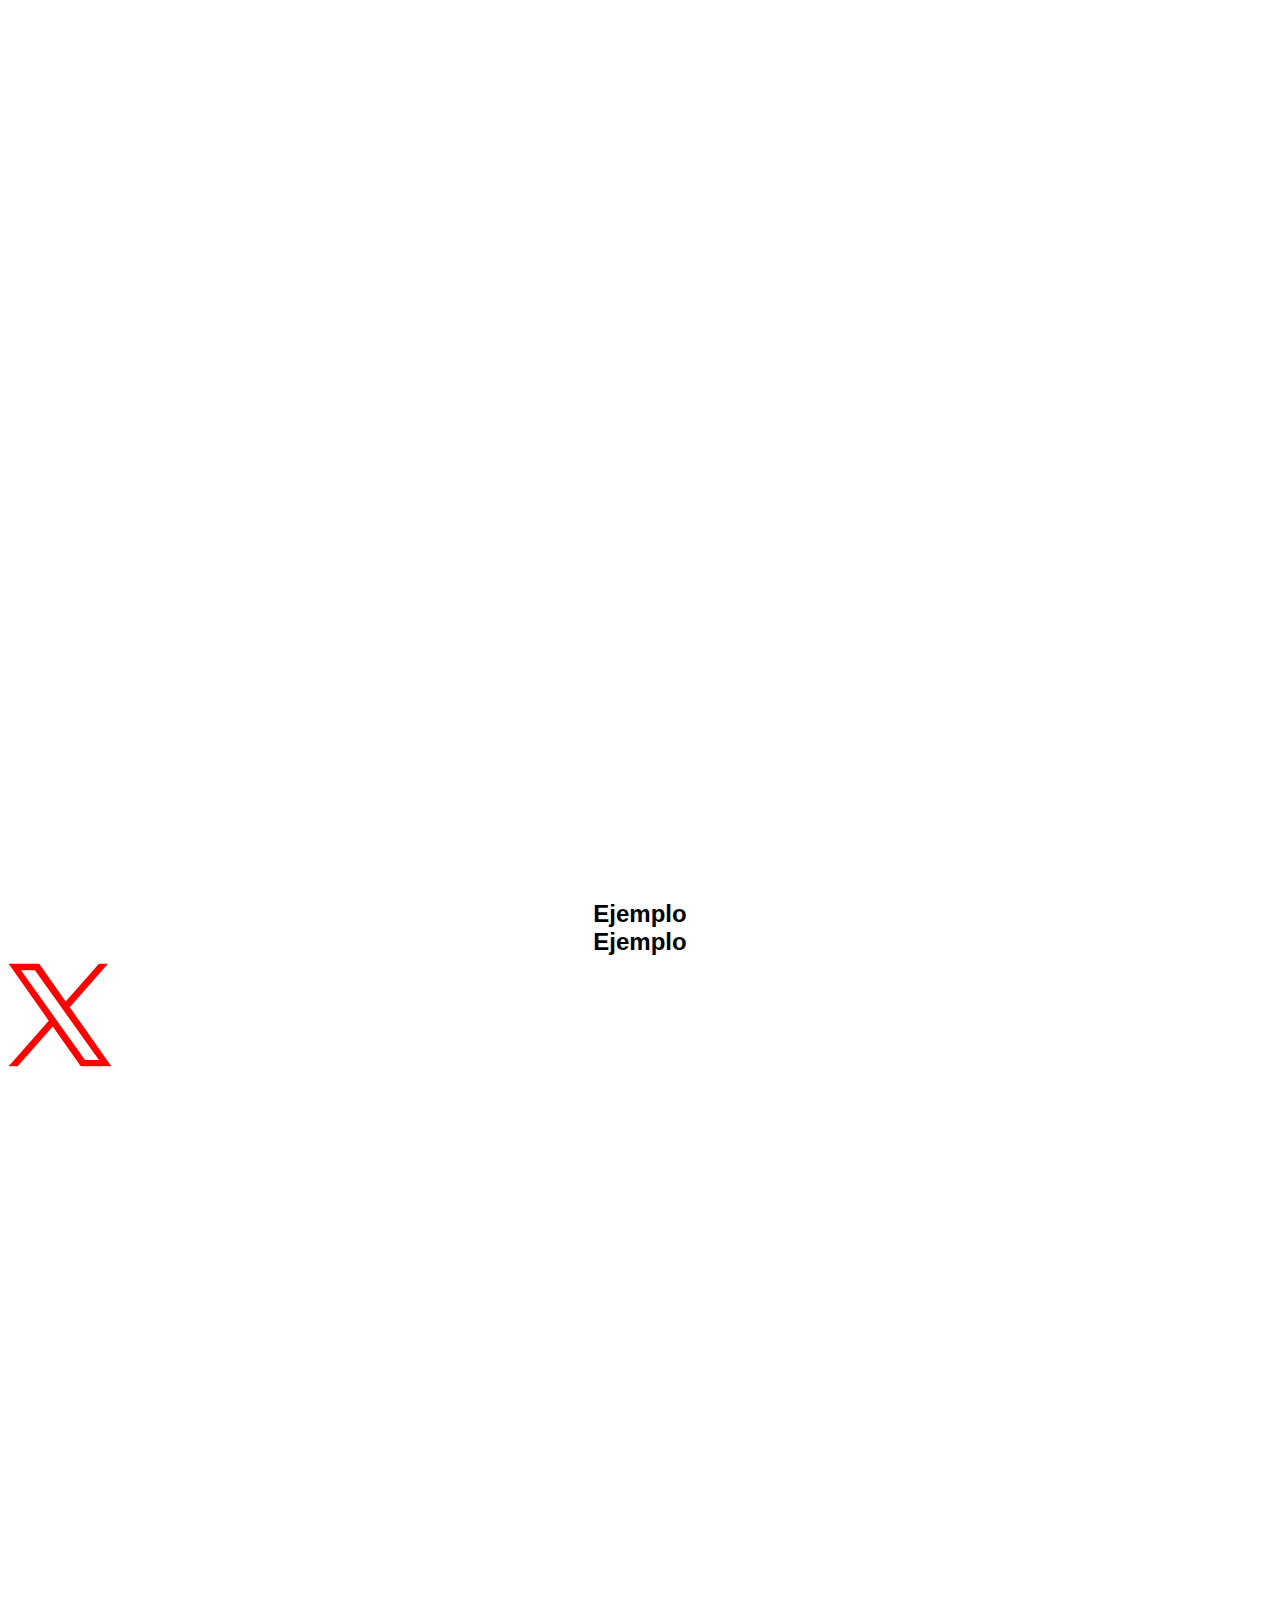
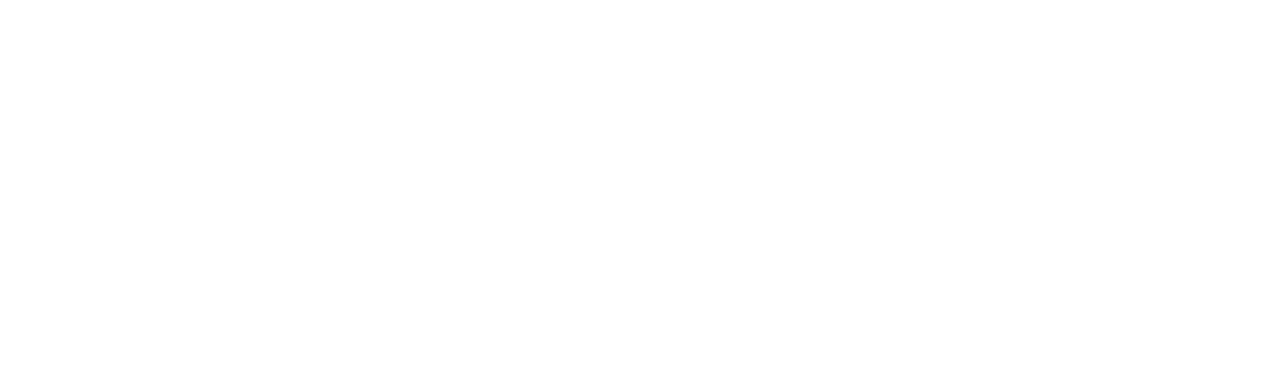
==== commit 052c28d5: "Add files via upload" ====
--- a/web-template/index.html
+++ b/web-template/index.html
@@ -5,7 +5,7 @@
     <meta charset="UTF-8">
     <meta http-equiv="X-UA-Compatible" content="IE=edge">
     <meta name="viewport" content="width=device-width, initial-scale=1.0" />
-    <link rel="stylesheet" href="assets/css/styles.css" type="text/css" media="all" />
+    <link rel="stylesheet" href="assets/scss/styles.css" type="text/css" media="all" />
     <title>[TEMPLATE]</title>
 </head>
 
@@ -17,6 +17,7 @@
         <h2 class="fadein-up" style="text-align: center;" data-anim-duration="3" data-anim-start="top 50%" data-anim-ease="bounce.out" data-anim-size="380">Ejemplo</h2>
         <h2 class="fadein-up" style="text-align: center;" >Ejemplo</h2>
     </section>
+    <div class="masked"></div>
     <section style="height: 100vh;">
 
     </section>
--- a/web-template/assets/scss/styles.css
+++ b/web-template/assets/scss/styles.css
@@ -0,0 +1,563 @@
+@charset "UTF-8";
+/* 
+@include on-event()
+on event 
+
+*/
+html {
+  font-family: sans-serif; /* 1 */
+  line-height: 1.15; /* 2 */
+  -ms-text-size-adjust: 100%; /* 3 */
+  -webkit-text-size-adjust: 100%; /* 3 */
+}
+
+body {
+  margin: 0;
+}
+
+article,
+aside,
+footer,
+header,
+nav,
+section {
+  display: block;
+}
+
+h1 {
+  font-size: 2em;
+  margin: 0.67em 0;
+}
+
+figcaption,
+figure,
+main { /* 1 */
+  display: block;
+}
+
+figure {
+  margin: 1em 40px;
+}
+
+hr {
+  box-sizing: content-box; /* 1 */
+  height: 0; /* 1 */
+  overflow: visible; /* 2 */
+}
+
+pre {
+  font-family: monospace, monospace; /* 1 */
+  font-size: 1em; /* 2 */
+}
+
+a {
+  background-color: transparent; /* 1 */
+  -webkit-text-decoration-skip: objects; /* 2 */
+}
+
+a:active,
+a:hover {
+  outline-width: 0;
+}
+
+abbr[title] {
+  border-bottom: none; /* 1 */
+  text-decoration: underline; /* 2 */
+  -webkit-text-decoration: underline dotted;
+          text-decoration: underline dotted; /* 2 */
+}
+
+b,
+strong {
+  font-weight: inherit;
+}
+
+b,
+strong {
+  font-weight: bolder;
+}
+
+code,
+kbd,
+samp {
+  font-family: monospace, monospace; /* 1 */
+  font-size: 1em; /* 2 */
+}
+
+dfn {
+  font-style: italic;
+}
+
+mark {
+  background-color: #ff0;
+  color: #000;
+}
+
+small {
+  font-size: 80%;
+}
+
+sub,
+sup {
+  font-size: 75%;
+  line-height: 0;
+  position: relative;
+  vertical-align: baseline;
+}
+
+sub {
+  bottom: -0.25em;
+}
+
+sup {
+  top: -0.5em;
+}
+
+audio,
+video {
+  display: inline-block;
+}
+
+audio:not([controls]) {
+  display: none;
+  height: 0;
+}
+
+img {
+  border-style: none;
+}
+
+svg:not(:root) {
+  overflow: hidden;
+}
+
+button,
+input,
+optgroup,
+select,
+textarea {
+  font-family: sans-serif; /* 1 */
+  font-size: 100%; /* 1 */
+  line-height: 1.15; /* 1 */
+  margin: 0; /* 2 */
+}
+
+button,
+input { /* 1 */
+  overflow: visible;
+}
+
+button,
+select { /* 1 */
+  text-transform: none;
+}
+
+button,
+html [type=button],
+[type=reset],
+[type=submit] {
+  -webkit-appearance: button; /* 2 */
+}
+
+button::-moz-focus-inner,
+[type=button]::-moz-focus-inner,
+[type=reset]::-moz-focus-inner,
+[type=submit]::-moz-focus-inner {
+  border-style: none;
+  padding: 0;
+}
+
+button:-moz-focusring,
+[type=button]:-moz-focusring,
+[type=reset]:-moz-focusring,
+[type=submit]:-moz-focusring {
+  outline: 1px dotted ButtonText;
+}
+
+fieldset {
+  border: 1px solid #c0c0c0;
+  margin: 0 2px;
+  padding: 0.35em 0.625em 0.75em;
+}
+
+legend {
+  box-sizing: border-box; /* 1 */
+  color: inherit; /* 2 */
+  display: table; /* 1 */
+  max-width: 100%; /* 1 */
+  padding: 0; /* 3 */
+  white-space: normal; /* 1 */
+}
+
+progress {
+  display: inline-block; /* 1 */
+  vertical-align: baseline; /* 2 */
+}
+
+textarea {
+  overflow: auto;
+}
+
+[type=checkbox],
+[type=radio] {
+  box-sizing: border-box; /* 1 */
+  padding: 0; /* 2 */
+}
+
+[type=number]::-webkit-inner-spin-button,
+[type=number]::-webkit-outer-spin-button {
+  height: auto;
+}
+
+[type=search] {
+  -webkit-appearance: textfield; /* 1 */
+  outline-offset: -2px; /* 2 */
+}
+
+[type=search]::-webkit-search-cancel-button,
+[type=search]::-webkit-search-decoration {
+  -webkit-appearance: none;
+}
+
+::-webkit-file-upload-button {
+  -webkit-appearance: button; /* 1 */
+  font: inherit; /* 2 */
+}
+
+details,
+menu {
+  display: block;
+}
+
+summary {
+  display: list-item;
+}
+
+canvas {
+  display: inline-block;
+}
+
+template {
+  display: none;
+}
+
+[hidden] {
+  display: none;
+}
+
+.theme--light {
+  --icon-color: #1C1C1C;
+  --text-color: #1C1C1C;
+  --line-color: #434749;
+  --accent-color: #EDC418;
+  --error-color: #ED4B18;
+  --section-color: #FFFFFF;
+  --background-color: #DFF5FC;
+  --highlight-color: #5ECDEE;
+  --highlightsub-color: #7ED7F1;
+  --hover-text-color: #DFF5FC;
+  --hover-background-color: #1C1C1C;
+}
+.theme--light.navbar--transparent {
+  --line-color: #1C1C1C;
+  --accent-color: #EDC418;
+  --error-color: #ED4B18;
+  --section-color: #FFFFFF;
+  --background-color: #DFF5FC;
+  --highlight-color: #5ECDEE;
+  --highlightsub-color: #7ED7F1;
+  --hover-text-color: #DFF5FC;
+  --hover-background-color: #1C1C1C;
+}
+
+.theme--dark {
+  --icon-color: #DFF5FC;
+  --text-color: #DFF5FC;
+  --line-color: #434749;
+  --accent-color: #EDC418;
+  --error-color: #ED4B18;
+  --section-color: #1C1C1C;
+  --background-color: #1C1C1C;
+  --highlight-color: #5ECDEE;
+  --highlightsub-color: #7ED7F1;
+  --hover-text-color: #1C1C1C;
+  --hover-background-color: #DFF5FC;
+}
+.theme--dark.navbar--transparent {
+  ---icon-color: #DFF5FC;
+  --text-color: #DFF5FC;
+  --line-color: #DFF5FC;
+  --accent-color: #EDC418;
+  --error-color: #ED4B18;
+  --section-color: #1C1C1C;
+  --background-color: #1C1C1C;
+  --highlight-color: #5ECDEE;
+  --highlightsub-color: #7ED7F1;
+  --hover-text-color: #1C1C1C;
+  --hover-background-color: #DFF5FC;
+}
+
+* {
+  box-sizing: border-box;
+  margin: 0;
+  padding: 0;
+  scroll-behavior: smooth;
+}
+html {
+  scroll-behavior: smooth;
+}
+
+body {
+  margin: 0;
+  padding: 0;
+  overflow-x: hidden;
+}
+body.modal-open {
+  overflow: hidden;
+}
+
+main {
+  display: block;
+}
+
+section {
+  display: block;
+  padding: 0;
+  margin: 0;
+  overflow-x: hidden;
+}
+
+.container {
+  display: block;
+  max-width: 1440px !important;
+  margin: 0 auto;
+  width: 95%;
+  padding: 0;
+}
+@media only screen and (max-width: 480px) {
+  .container {
+    width: 90%;
+  }
+}
+
+.container-fluid {
+  display: block;
+  width: 100%;
+  max-width: 100%;
+}
+
+.row {
+  display: flex;
+  flex-flow: row wrap;
+  max-width: 100%;
+  width: 100%;
+}
+
+@font-face {
+  font-family: FuturaExtraBold;
+  src: url("/assets/fonts/FuturaExtraBold.woff") format("woff"), url("/assets/fonts/FuturaExtraBold.woff2") format("woff2");
+  font-weight: normal;
+  font-style: normal;
+}
+@font-face {
+  font-family: FuturaBold;
+  src: url("/assets/fonts/FuturaBold.woff") format("woff"), url("/assets/fonts/FuturaBold.woff2") format("woff2");
+  font-weight: normal;
+  font-style: normal;
+}
+@font-face {
+  font-family: FuturaHeavy;
+  src: url("/assets/fonts/FuturaHeavy.woff") format("woff"), url("/assets/fonts/FuturaHeavy.woff2") format("woff2");
+  font-weight: normal;
+  font-style: normal;
+}
+@font-face {
+  font-family: FuturaMedium;
+  src: url("/assets/fonts/FuturaMedium.woff") format("woff"), url("/assets/fonts/FuturaMedium.woff2") format("woff2");
+  font-weight: normal;
+  font-style: normal;
+}
+@font-face {
+  font-family: FuturaBook;
+  src: url("/assets/fonts/FuturaBook.woff") format("woff"), url("/assets/fonts/FuturaBook.woff2") format("woff2");
+  font-weight: normal;
+  font-style: normal;
+}
+@font-face {
+  font-family: FuturaDemi;
+  src: url("/assets/fonts/FuturaDemi.woff") format("woff"), url("/assets/fonts/FuturaDemi.woff2") format("woff2");
+  font-weight: normal;
+  font-style: normal;
+}
+@font-face {
+  font-family: FuturaLight;
+  src: url("/assets/fonts/FuturaLight.woff") format("woff"), url("/assets/fonts/FuturaLight.woff2") format("woff2");
+  font-weight: normal;
+  font-style: normal;
+}
+h1,
+h2,
+h3,
+h4 {
+  margin: 0;
+  padding: 0;
+}
+
+h1.item-none {
+  display: none;
+}
+
+p,
+ul {
+  margin: 0;
+  padding: 0;
+}
+
+li {
+  list-style: none;
+  padding: 0;
+  margin: 0;
+}
+
+.futura-h1 {
+  font-size: 110px;
+  line-height: 102px;
+  text-transform: uppercase;
+  color: var(--text-color);
+  font-family: "FuturaBold", sans-serif;
+  font-weight: 700;
+}
+
+.futura-h1--small {
+  font-size: 70px;
+  line-height: 1;
+  text-transform: uppercase;
+  color: var(--text-color);
+  font-family: "FuturaDemi", sans-serif;
+  font-weight: 500;
+  text-transform: uppercase;
+}
+
+.futura-h2 {
+  font-size: 48px;
+  line-height: 56px;
+  color: var(--text-color);
+  font-family: "FuturaBold", sans-serif;
+  font-weight: 700;
+}
+
+.futura-p {
+  font-size: 16px;
+  line-height: 24px;
+  color: var(--text-color);
+  font-family: "FuturaBook", sans-serif;
+  font-weight: 400;
+}
+
+.futura-pdemi {
+  font-size: 14px;
+  line-height: 24px;
+  color: var(--text-color);
+  font-family: "FuturaDemi", sans-serif;
+  font-weight: 500;
+}
+
+.futura-pdemi--title {
+  font-size: 80px;
+  line-height: 1.1;
+  text-transform: uppercase;
+  color: var(--text-color);
+  font-family: "FuturaDemi", sans-serif;
+  font-weight: 500;
+  text-transform: initial;
+}
+
+.futura-pdemi--size16 {
+  font-size: 16px;
+  line-height: 24px;
+  color: var(--text-color);
+  font-family: "FuturaDemi", sans-serif;
+  font-weight: 500;
+}
+
+@media only screen and (max-width: 768px) {
+  .futura-h1 {
+    font-size: 46px;
+    line-height: 42px;
+    font-family: "FuturaDemi", sans-serif;
+  }
+  .futura-h1--small {
+    font-size: 46px;
+  }
+}
+/**
+* Characters to escape from SVGs
+* Source: https://github.com/Threespot/frontline-sass/blob/master/src/variables/_escape-chars.scss
+*/
+/**
+ * Helper to get URL-escaped inline SVG code
+ */
+:root {
+  --svg-arrow-more: url("data:image/svg+xml, %3Csvg%20xmlns=%27http%3A%2F%2Fwww.w3.org%2F2000%2Fsvg%27%20fill=%27none%27%20viewBox=%270%200%2021%2012%27%3E%3Cpath%20fill=%27%231D1D1B%27%20fill-rule=%27evenodd%27%20d=%27M14.778%200L13.68%201.058l4.34%204.192H0v1.5h18.021l-4.34%204.193L14.778%2012%2021%206l-6.222-6z%27%20clip-rule=%27evenodd%27%3E%3C%2Fpath%3E%3C%2Fsvg%3E ");
+  --svg-facebook: url("data:image/svg+xml, %3Csvg%20xmlns=%27http%3A%2F%2Fwww.w3.org%2F2000%2Fsvg%27%20viewBox=%270%200%2023%2023%27%20fill=%27none%27%3E%3Cpath%20d=%27M1.70001%2011.5C1.70001%2016.9123%206.08762%2021.2999%2011.5%2021.2999C16.9124%2021.2999%2021.3%2016.9123%2021.3%2011.5C21.3%206.08756%2016.9124%201.69995%2011.5%201.69995C6.08762%201.69995%201.70001%206.08756%201.70001%2011.5Z%27%20fill=%27%23DFF5FC%27%2F%3E%3Cpath%20d=%27M11.5%2021.2999C6.08762%2021.2999%201.70001%2016.9123%201.70001%2011.5C1.70001%206.08756%206.08762%201.69995%2011.5%201.69995C16.9124%201.69995%2021.3%206.08756%2021.3%2011.5C21.3%2016.9123%2016.9124%2021.2999%2011.5%2021.2999ZM11.5%2021.2999V10.1C11.5%208.55355%2012.7536%207.29995%2014.3%207.29995H15M8.00001%2012.9H15%27%20stroke=%27%231C1C1C%27%20stroke-width=%271.5%27%2F%3E%3C%2Fsvg%3E ");
+  --svg-linkedin: url("data:image/svg+xml, %3Csvg%20xmlns=%27http%3A%2F%2Fwww.w3.org%2F2000%2Fsvg%27%20viewBox=%270%200%2020%2021%27%20fill=%27none%27%3E%3Cpath%20d=%27M2.00492%207.75965H5.52098V18.3406H2.00492V7.75965ZM3.78648%202.65918C2.58309%202.65918%201.79688%203.44922%201.79688%204.48617C1.79688%205.5018%202.56008%206.31481%203.74047%206.31481H3.76289C4.9893%206.31481%205.75305%205.50176%205.75305%204.48617C5.73004%203.44922%204.98934%202.65918%203.78648%202.65918ZM14.1539%207.51109C12.2875%207.51109%2011.4514%208.53766%2010.9849%209.25758V7.75965H7.46781C7.51437%208.75227%207.46781%2018.3406%207.46781%2018.3406H10.9849V12.4314C10.9849%2012.115%2011.0079%2011.7996%2011.1005%2011.5729C11.3551%2010.9411%2011.9338%2010.2869%2012.9045%2010.2869C14.178%2010.2869%2014.6866%2011.2576%2014.6866%2012.6794V18.3405H18.2031V12.2732C18.2031%209.02328%2016.4687%207.51109%2014.1539%207.51109Z%27%20fill=%27%23DFF5FC%27%2F%3E%3C%2Fsvg%3E ");
+  --svg-x: url("data:image/svg+xml, %3Csvg%20xmlns=%27http%3A%2F%2Fwww.w3.org%2F2000%2Fsvg%27%20viewBox=%270%200%2014%2015%27%20fill=%27none%27%3E%3Cpath%20d=%27M8.22234%206.51787L13.0004%201.08325H11.8683L7.71764%205.80107L4.40497%201.08325H0.583313L5.59385%208.21806L0.583313%2013.9166H1.7154L6.09586%208.93325L9.59499%2013.9166H13.4166L8.22234%206.51787ZM6.67128%208.28069L6.16284%207.56978L2.12366%201.91836H3.86277L7.12347%206.48093L7.62978%207.19184L11.8677%2013.1222H10.1286L6.67128%208.28069Z%27%20fill=%27%23DFF5FC%27%2F%3E%3C%2Fsvg%3E ");
+  --svg-instagram: url("data:image/svg+xml, %3Csvg%20xmlns=%27http%3A%2F%2Fwww.w3.org%2F2000%2Fsvg%27%20viewBox=%270%200%2020%2019%27%20fill=%27none%27%3E%3Cpath%20d=%27M13.6%201.1001H6.39998C3.74901%201.1001%201.59998%203.24913%201.59998%205.9001V13.1001C1.59998%2015.7511%203.74901%2017.9001%206.39997%2017.9001H13.6C16.2509%2017.9001%2018.4%2015.7511%2018.4%2013.1001V5.9001C18.4%203.24913%2016.2509%201.1001%2013.6%201.1001Z%27%20fill=%27%23DFF5FC%27%2F%3E%3Cpath%20d=%27M6.39998%209.5001C6.39998%2011.4883%208.01175%2013.1001%209.99998%2013.1001C11.9882%2013.1001%2013.6%2011.4883%2013.6%209.5001C13.6%207.51187%2011.9882%205.9001%209.99998%205.9001C8.01175%205.9001%206.39998%207.51187%206.39998%209.5001Z%27%20fill=%27%23DFF5FC%27%2F%3E%3Cpath%20d=%27M14.2%204.7001H15.4M6.39998%201.1001H13.6C16.2509%201.1001%2018.4%203.24913%2018.4%205.9001V13.1001C18.4%2015.7511%2016.2509%2017.9001%2013.6%2017.9001H6.39997C3.74901%2017.9001%201.59998%2015.7511%201.59998%2013.1001V5.9001C1.59998%203.24913%203.74901%201.1001%206.39998%201.1001ZM9.99998%2013.1001C8.01175%2013.1001%206.39998%2011.4883%206.39998%209.5001C6.39998%207.51187%208.01175%205.9001%209.99998%205.9001C11.9882%205.9001%2013.6%207.51187%2013.6%209.5001C13.6%2011.4883%2011.9882%2013.1001%209.99998%2013.1001Z%27%20stroke=%27%231C1C1C%27%20stroke-width=%271.5%27%2F%3E%3C%2Fsvg%3E ");
+  --svg-youtube: url("data:image/svg+xml, %3Csvg%20xmlns=%27http%3A%2F%2Fwww.w3.org%2F2000%2Fsvg%27%20viewBox=%270%200%2018%2019%27%20fill=%27none%27%3E%3Cpath%20d=%27M17.475%205.97451C17.475%205.82451%2017.25%204.62451%2016.725%204.09951C16.05%203.34951%2015.3%203.27451%2014.925%203.27451H14.85C12.525%203.12451%209.075%203.12451%209%203.12451C9%203.12451%205.475%203.12451%203.15%203.27451H3.075C2.7%203.27451%201.95%203.34951%201.275%204.09951C0.75%204.69951%200.525%205.89951%200.525%206.04951C0.525%206.12451%200.375%207.47451%200.375%208.89951V10.1745C0.375%2011.5995%200.525%2012.9495%200.525%2013.0245C0.525%2013.1745%200.75%2014.3745%201.275%2014.8995C1.875%2015.5745%202.625%2015.6495%203.075%2015.7245C3.15%2015.7245%203.225%2015.7245%203.3%2015.7245C4.65%2015.8745%208.775%2015.8745%208.925%2015.8745C8.925%2015.8745%2012.45%2015.8745%2014.775%2015.7245H14.85C15.225%2015.6495%2015.975%2015.5745%2016.65%2014.8995C17.175%2014.2995%2017.4%2013.0995%2017.4%2012.9495C17.4%2012.8745%2017.55%2011.5245%2017.55%2010.0995V8.82451C17.625%207.47451%2017.475%206.04951%2017.475%205.97451ZM11.925%209.64951L7.425%2012.0495C7.35%2012.0495%207.35%2012.1245%207.275%2012.1245C7.2%2012.1245%207.125%2012.1245%207.125%2012.0495C7.05%2011.9745%206.975%2011.8995%206.975%2011.7495V6.87451C6.975%206.72451%207.05%206.64951%207.125%206.57451C7.2%206.49951%207.35%206.49951%207.5%206.57451L12%208.97451C12.15%209.04951%2012.225%209.12451%2012.225%209.27451C12.225%209.42451%2012.075%209.57451%2011.925%209.64951Z%27%20fill=%27%23DFF5FC%27%2F%3E%3C%2Fsvg%3E ");
+  --svg-web-42-icon: url("data:image/svg+xml, %3Csvg%20xmlns=%27http%3A%2F%2Fwww.w3.org%2F2000%2Fsvg%27%20viewBox=%270%200%20573%20132%27%20style=%27shape-rendering%3AgeometricPrecision;%20text-rendering%3AgeometricPrecision;%20image-rendering%3AoptimizeQuality;%20fill-rule%3Aevenodd;%20clip-rule%3Aevenodd%27%20xmlns%3Axlink=%27http%3A%2F%2Fwww.w3.org%2F1999%2Fxlink%27%3E%3Cg%3E%3Cpath%20style=%27opacity%3A1%27%20fill=%27%23fefffe%27%20d=%27M%2065.5,-0.5%20C%2077.5,-0.5%2089.5,-0.5%20101.5,-0.5C%2079.3683,22.132%2057.035,44.632%2034.5,67C%2056.8308,67.5%2079.1642,67.6666%20101.5,67.5C%20101.5,88.5%20101.5,109.5%20101.5,130.5C%2089.8333,130.5%2078.1667,130.5%2066.5,130.5C%2066.5,118.833%2066.5,107.167%2066.5,95.5C%2044.1667,95.5%2021.8333,95.5%20-0.5,95.5C%20-0.5,85.5%20-0.5,75.5%20-0.5,65.5C%2021.8333,43.8333%2043.8333,21.8333%2065.5,-0.5%20Z%27%2F%3E%3C%2Fg%3E%3Cg%3E%3Cpath%20style=%27opacity%3A1%27%20fill=%27%23fefffe%27%20d=%27M%20114.5,-0.5%20C%20137.833,-0.5%20161.167,-0.5%20184.5,-0.5C%20184.667,11.1714%20184.5,22.8381%20184,34.5C%20172.667,45.8333%20161.333,57.1667%20150,68.5C%20149.333,79.1667%20149.333,89.8333%20150,100.5C%20161.014,89.3191%20172.181,78.3191%20183.5,67.5C%20184.499,79.1477%20184.832,90.8143%20184.5,102.5C%20161.167,102.5%20137.833,102.5%20114.5,102.5C%20114.333,90.8286%20114.5,79.1619%20115,67.5C%20126.333,56.1667%20137.667,44.8333%20149,33.5C%20149.667,22.8333%20149.667,12.1667%20149,1.5C%20137.986,12.6809%20126.819,23.6809%20115.5,34.5C%20114.501,22.8523%20114.168,11.1857%20114.5,-0.5%20Z%27%2F%3E%3C%2Fg%3E%3Cg%3E%3Cpath%20style=%27opacity%3A1%27%20fill=%27%23fefffe%27%20d=%27M%20216.5,67.5%20C%20217.5,67.5%20218.5,67.5%20219.5,67.5C%20219.5,79.1667%20219.5,90.8333%20219.5,102.5C%20218.5,102.5%20217.5,102.5%20216.5,102.5C%20216.5,90.8333%20216.5,79.1667%20216.5,67.5%20Z%27%2F%3E%3C%2Fg%3E%3Cg%3E%3Cpath%20style=%27opacity%3A1%27%20fill=%27%23fefffe%27%20d=%27M%20240.5,70.5%20C%20242.5,70.5%20244.5,70.5%20246.5,70.5C%20247.044,74.6732%20248.21,78.6732%20250,82.5C%20251.746,78.6733%20253.746,75.0066%20256,71.5C%20257.699,70.5939%20259.533,70.2606%20261.5,70.5C%20262.403,78.4583%20262.736,86.4583%20262.5,94.5C%20260.5,94.5%20258.5,94.5%20256.5,94.5C%20256.665,90.8183%20256.499,87.1516%20256,83.5C%20253.913,86.6728%20252.079,90.0061%20250.5,93.5C%20249.311,94.4287%20247.978,94.762%20246.5,94.5C%20245.983,90.7783%20245.15,87.1117%20244,83.5C%20242.534,86.6825%20241.367,90.0158%20240.5,93.5C%20238.604,94.4656%20236.604,94.7989%20234.5,94.5C%20236.294,86.451%20238.294,78.451%20240.5,70.5%20Z%27%2F%3E%3C%2Fg%3E%3Cg%3E%3Cpath%20style=%27opacity%3A1%27%20fill=%27%23fefffe%27%20d=%27M%20275.5,70.5%20C%20277.5,70.5%20279.5,70.5%20281.5,70.5C%20283.088,78.266%20285.088,85.9327%20287.5,93.5C%20285.257,94.4742%20282.924,94.8076%20280.5,94.5C%20280.5,93.1667%20280.5,91.8333%20280.5,90.5C%20277.428,90.1826%20274.428,90.5159%20271.5,91.5C%20269.582,94.1059%20266.916,95.1059%20263.5,94.5C%20266.954,86.2588%20270.954,78.2588%20275.5,70.5%20Z%20M%20276.5,79.5%20C%20277.234,80.8775%20277.901,82.3775%20278.5,84C%20277.167,84.6667%20275.833,84.6667%20274.5,84C%20275.582,82.6703%20276.249,81.1703%20276.5,79.5%20Z%27%2F%3E%3C%2Fg%3E%3Cg%3E%3Cpath%20style=%27opacity%3A1%27%20fill=%27%23fefffe%27%20d=%27M%20291.5,70.5%20C%20308.84,68.3198%20314.174,75.1532%20307.5,91C%20301.591,94.4967%20295.257,95.3301%20288.5,93.5C%20289.909,85.8983%20290.909,78.2316%20291.5,70.5%20Z%20M%20297.5,75.5%20C%20304.338,76.8417%20306.005,80.5083%20302.5,86.5C%20300.401,88.5202%20298.067,88.8535%20295.5,87.5C%20296.33,83.531%20296.996,79.531%20297.5,75.5%20Z%27%2F%3E%3C%2Fg%3E%3Cg%3E%3Cpath%20style=%27opacity%3A1%27%20fill=%27%23fefffe%27%20d=%27M%20314.5,70.5%20C%20318.514,70.3345%20322.514,70.5012%20326.5,71C%20327.931,71.4652%20329.097,72.2986%20330,73.5C%20331.726,78.7784%20330.226,82.6117%20325.5,85C%20327.694,87.6947%20329.694,90.528%20331.5,93.5C%20328.833,94.8333%20326.167,94.8333%20323.5,93.5C%20322.533,91.3703%20321.366,89.3703%20320,87.5C%20319.023,89.74%20318.523,92.0733%20318.5,94.5C%20316.5,94.5%20314.5,94.5%20312.5,94.5C%20313.24,86.5066%20313.907,78.5066%20314.5,70.5%20Z%20M%20320.5,75.5%20C%20324.161,75.3501%20325.161,76.8501%20323.5,80C%20322.552,80.4828%20321.552,80.6495%20320.5,80.5C%20320.5,78.8333%20320.5,77.1667%20320.5,75.5%20Z%27%2F%3E%3C%2Fg%3E%3Cg%3E%3Cpath%20style=%27opacity%3A1%27%20fill=%27%23fefffe%27%20d=%27M%20335.5,70.5%20C%20337.833,70.5%20340.167,70.5%20342.5,70.5C%20341.354,78.478%20340.354,86.478%20339.5,94.5C%20337.5,94.5%20335.5,94.5%20333.5,94.5C%20334.24,86.5066%20334.907,78.5066%20335.5,70.5%20Z%27%2F%3E%3C%2Fg%3E%3Cg%3E%3Cpath%20style=%27opacity%3A1%27%20fill=%27%23fefffe%27%20d=%27M%20346.5,70.5%20C%20361.845,67.7011%20367.679,73.7011%20364,88.5C%20361.937,91.4525%20359.104,93.2858%20355.5,94C%20351.514,94.4988%20347.514,94.6655%20343.5,94.5C%20344.5,86.4958%20345.5,78.4958%20346.5,70.5%20Z%20M%20352.5,75.5%20C%20360.208,78.1161%20361.208,82.2828%20355.5,88C%20353.866,88.4935%20352.199,88.6602%20350.5,88.5C%20350.925,84.0917%20351.592,79.7584%20352.5,75.5%20Z%27%2F%3E%3C%2Fg%3E%3Cg%3E%3Cpath%20style=%27opacity%3A1%27%20fill=%27%23fefffe%27%20d=%27M%20313.5,131.5%20C%20308.5,131.5%20303.5,131.5%20298.5,131.5C%20294.338,127.536%20293.505,122.87%20296,117.5C%20299.252,114.512%20302.918,113.845%20307,115.5C%20307.499,111.848%20307.665,108.182%20307.5,104.5C%20309.5,104.5%20311.5,104.5%20313.5,104.5C%20313.5,113.5%20313.5,122.5%20313.5,131.5%20Z%20M%20303.5,119.5%20C%20307.264,120.385%20308.264,122.552%20306.5,126C%20300.142,126.121%20299.142,123.954%20303.5,119.5%20Z%27%2F%3E%3C%2Fg%3E%3Cg%3E%3Cpath%20style=%27opacity%3A1%27%20fill=%27%23fefffe%27%20d=%27M%20454.5,131.5%20C%20452.5,131.5%20450.5,131.5%20448.5,131.5C%20448.5,122.5%20448.5,113.5%20448.5,104.5C%20450.5,104.5%20452.5,104.5%20454.5,104.5C%20454.5,113.5%20454.5,122.5%20454.5,131.5%20Z%27%2F%3E%3C%2Fg%3E%3Cg%3E%3Cpath%20style=%27opacity%3A1%27%20fill=%27%23fefffe%27%20d=%27M%20488.5,120.5%20C%20487.167,120.5%20485.833,120.5%20484.5,120.5C%20484.5,124.167%20484.5,127.833%20484.5,131.5C%20482.167,131.5%20479.833,131.5%20477.5,131.5C%20477.648,126.799%20477.315,122.132%20476.5,117.5C%20476.936,114.821%20477.436,112.155%20478,109.5C%20480.013,105.016%20483.513,103.349%20488.5,104.5C%20488.799,106.604%20488.466,108.604%20487.5,110.5C%20486.575,109.359%20485.741,109.359%20485,110.5C%20484.51,111.793%20484.343,113.127%20484.5,114.5C%20485.833,114.5%20487.167,114.5%20488.5,114.5C%20488.5,116.5%20488.5,118.5%20488.5,120.5%20Z%27%2F%3E%3C%2Fg%3E%3Cg%3E%3Cpath%20style=%27opacity%3A1%27%20fill=%27%23fefffe%27%20d=%27M%20354.5,105.5%20C%20361.747,105.321%20362.914,107.655%20358,112.5C%20356.989,111.663%20355.822,111.33%20354.5,111.5C%20354.5,109.5%20354.5,107.5%20354.5,105.5%20Z%27%2F%3E%3C%2Fg%3E%3Cg%3E%3Cpath%20style=%27opacity%3A1%27%20fill=%27%23fefffe%27%20d=%27M%20373.5,105.5%20C%20375.714,105.291%20377.381,106.124%20378.5,108C%20377.171,110.509%20375.171,112.342%20372.5,113.5C%20371.28,113.113%20370.613,112.28%20370.5,111C%20371.741,109.269%20372.741,107.436%20373.5,105.5%20Z%27%2F%3E%3C%2Fg%3E%3Cg%3E%3Cpath%20style=%27opacity%3A1%27%20fill=%27%23fefffe%27%20d=%27M%20499.5,105.5%20C%20501.423,105.795%20503.09,106.628%20504.5,108C%20502.65,110.018%20500.65,111.851%20498.5,113.5C%20497.098,113.135%20496.098,112.301%20495.5,111C%20496.65,109.019%20497.984,107.186%20499.5,105.5%20Z%27%2F%3E%3C%2Fg%3E%3Cg%3E%3Cpath%20style=%27opacity%3A1%27%20fill=%27%23fefffe%27%20d=%27M%20531.5,105.5%20C%20533.5,105.5%20535.5,105.5%20537.5,105.5C%20538.029,108.604%20537.029,110.937%20534.5,112.5C%20531.971,110.937%20530.971,108.604%20531.5,105.5%20Z%27%2F%3E%3C%2Fg%3E%3Cg%3E%3Cpath%20style=%27opacity%3A1%27%20fill=%27%23fefffe%27%20d=%27M%20244.5,131.5%20C%20242.5,131.5%20240.5,131.5%20238.5,131.5C%20238.5,123.167%20238.5,114.833%20238.5,106.5C%20243.167,106.5%20247.833,106.5%20252.5,106.5C%20252.5,108.5%20252.5,110.5%20252.5,112.5C%20249.833,112.5%20247.167,112.5%20244.5,112.5C%20244.5,113.833%20244.5,115.167%20244.5,116.5C%20246.833,116.5%20249.167,116.5%20251.5,116.5C%20251.5,118.167%20251.5,119.833%20251.5,121.5C%20249.167,121.5%20246.833,121.5%20244.5,121.5C%20244.5,124.833%20244.5,128.167%20244.5,131.5%20Z%27%2F%3E%3C%2Fg%3E%3Cg%3E%3Cpath%20style=%27opacity%3A1%27%20fill=%27%23fefffe%27%20d=%27M%20424.5,131.5%20C%20422.167,131.5%20419.833,131.5%20417.5,131.5C%20417.5,125.167%20417.5,118.833%20417.5,112.5C%20415.833,112.5%20414.167,112.5%20412.5,112.5C%20412.5,110.5%20412.5,108.5%20412.5,106.5C%20418.167,106.5%20423.833,106.5%20429.5,106.5C%20429.5,108.5%20429.5,110.5%20429.5,112.5C%20427.833,112.5%20426.167,112.5%20424.5,112.5C%20424.5,118.833%20424.5,125.167%20424.5,131.5%20Z%27%2F%3E%3C%2Fg%3E%3Cg%3E%3Cpath%20style=%27opacity%3A1%27%20fill=%27%23fefffe%27%20d=%27M%20268.5,131.5%20C%20264.833,131.5%20261.167,131.5%20257.5,131.5C%20256.531,130.691%20255.698,129.691%20255,128.5C%20254.501,123.845%20254.334,119.179%20254.5,114.5C%20256.5,114.5%20258.5,114.5%20260.5,114.5C%20260.335,118.182%20260.501,121.848%20261,125.5C%20261.928,127.335%20263.094,127.668%20264.5,126.5C%20265.491,122.555%20265.824,118.555%20265.5,114.5C%20267.5,114.5%20269.5,114.5%20271.5,114.5C%20271.666,119.179%20271.499,123.845%20271,128.5C%20270.302,129.691%20269.469,130.691%20268.5,131.5%20Z%27%2F%3E%3C%2Fg%3E%3Cg%3E%3Cpath%20style=%27opacity%3A1%27%20fill=%27%23fefffe%27%20d=%27M%20292.5,131.5%20C%20290.5,131.5%20288.5,131.5%20286.5,131.5C%20286.665,128.15%20286.498,124.817%20286,121.5C%20284.921,119.606%20283.587,119.273%20282,120.5C%20281.501,124.152%20281.335,127.818%20281.5,131.5C%20279.167,131.5%20276.833,131.5%20274.5,131.5C%20274.5,125.833%20274.5,120.167%20274.5,114.5C%20279.492,115.649%20284.492,115.816%20289.5,115C%20290.701,115.903%20291.535,117.069%20292,118.5C%20292.499,122.821%20292.666,127.154%20292.5,131.5%20Z%27%2F%3E%3C%2Fg%3E%3Cg%3E%3Cpath%20style=%27opacity%3A1%27%20fill=%27%23fefffe%27%20d=%27M%20335.5,131.5%20C%20330.167,131.5%20324.833,131.5%20319.5,131.5C%20316.212,127.188%20315.712,122.521%20318,117.5C%20318.903,116.299%20320.069,115.465%20321.5,115C%20326.267,115.351%20330.934,115.184%20335.5,114.5C%20335.5,120.167%20335.5,125.833%20335.5,131.5%20Z%20M%20324.5,119.5%20C%20328.976,119.8%20330.31,121.967%20328.5,126C%20322.681,126.526%20321.348,124.359%20324.5,119.5%20Z%27%2F%3E%3C%2Fg%3E%3Cg%3E%3Cpath%20style=%27opacity%3A1%27%20fill=%27%23fefffe%27%20d=%27M%20351.5,131.5%20C%20348.167,131.5%20344.833,131.5%20341.5,131.5C%20335.836,125.66%20336.169,120.16%20342.5,115C%20345.167,114.333%20347.833,114.333%20350.5,115C%20351.406,116.699%20351.739,118.533%20351.5,120.5C%20347.854,118.491%20345.52,119.491%20344.5,123.5C%20345.872,127.285%20348.039,127.952%20351,125.5C%20351.495,127.473%20351.662,129.473%20351.5,131.5%20Z%27%2F%3E%3C%2Fg%3E%3Cg%3E%3Cpath%20style=%27opacity%3A1%27%20fill=%27%23fefffe%27%20d=%27M%20360.5,131.5%20C%20358.5,131.5%20356.5,131.5%20354.5,131.5C%20354.5,125.833%20354.5,120.167%20354.5,114.5C%20356.5,114.5%20358.5,114.5%20360.5,114.5C%20360.5,120.167%20360.5,125.833%20360.5,131.5%20Z%27%2F%3E%3C%2Fg%3E%3Cg%3E%3Cpath%20style=%27opacity%3A1%27%20fill=%27%23fefffe%27%20d=%27M%20379.5,131.5%20C%20375.5,131.5%20371.5,131.5%20367.5,131.5C%20363.759,128.444%20362.593,124.444%20364,119.5C%20368.161,114.408%20373.328,113.242%20379.5,116C%20383.459,121.165%20383.459,126.332%20379.5,131.5%20Z%20M%20371.5,119.5%20C%20374.352,119.352%20376.019,120.686%20376.5,123.5C%20374.167,128.833%20371.833,128.833%20369.5,123.5C%20369.752,121.927%20370.418,120.594%20371.5,119.5%20Z%27%2F%3E%3C%2Fg%3E%3Cg%3E%3Cpath%20style=%27opacity%3A1%27%20fill=%27%23fefffe%27%20d=%27M%20402.5,131.5%20C%20400.5,131.5%20398.5,131.5%20396.5,131.5C%20396.823,127.774%20396.489,124.107%20395.5,120.5C%20394.094,119.332%20392.928,119.665%20392,121.5C%20391.502,124.817%20391.335,128.15%20391.5,131.5C%20389.5,131.5%20387.5,131.5%20385.5,131.5C%20385.5,125.833%20385.5,120.167%20385.5,114.5C%20390.066,115.184%20394.733,115.351%20399.5,115C%20400.333,115.833%20401.167,116.667%20402,117.5C%20402.499,122.155%20402.666,126.821%20402.5,131.5%20Z%27%2F%3E%3C%2Fg%3E%3Cg%3E%3Cpath%20style=%27opacity%3A1%27%20fill=%27%23fefffe%27%20d=%27M%20443.5,131.5%20C%20439.5,131.5%20435.5,131.5%20431.5,131.5C%20425.78,125.216%20426.447,119.716%20433.5,115C%20441.373,113.377%20445.706,116.544%20446.5,124.5C%20442.445,124.176%20438.445,124.509%20434.5,125.5C%20435,126.881%20436,127.547%20437.5,127.5C%20440.214,124.853%20442.88,124.853%20445.5,127.5C%20444.82,128.86%20444.153,130.193%20443.5,131.5%20Z%27%2F%3E%3C%2Fg%3E%3Cg%3E%3Cpath%20style=%27opacity%3A1%27%20fill=%27%23fefffe%27%20d=%27M%20472.5,131.5%20C%20468.5,131.5%20464.5,131.5%20460.5,131.5C%20453.801,119.762%20457.135,114.262%20470.5,115C%20473.875,117.248%20475.541,120.415%20475.5,124.5C%20471.445,124.176%20467.445,124.509%20463.5,125.5C%20464,126.881%20465,127.547%20466.5,127.5C%20468.104,127.061%20469.604,126.394%20471,125.5C%20472.5,126%20474,126.5%20475.5,127C%20474.614,128.615%20473.614,130.115%20472.5,131.5%20Z%27%2F%3E%3C%2Fg%3E%3Cg%3E%3Cpath%20style=%27opacity%3A1%27%20fill=%27%23fefffe%27%20d=%27M%20504.5,131.5%20C%20500.5,131.5%20496.5,131.5%20492.5,131.5C%20489.22,128.595%20487.887,124.929%20488.5,120.5C%20492.393,114.494%20497.726,112.994%20504.5,116C%20509.647,121.126%20509.647,126.293%20504.5,131.5%20Z%20M%20497.5,119.5%20C%20502.341,121.544%20502.675,124.211%20498.5,127.5C%20493.691,125.257%20493.357,122.591%20497.5,119.5%20Z%27%2F%3E%3C%2Fg%3E%3Cg%3E%3Cpath%20style=%27opacity%3A1%27%20fill=%27%23fefffe%27%20d=%27M%20528.5,131.5%20C%20526.167,131.5%20523.833,131.5%20521.5,131.5C%20521.665,127.818%20521.499,124.152%20521,120.5C%20518.91,119.209%20517.576,119.876%20517,122.5C%20516.502,125.482%20516.335,128.482%20516.5,131.5C%20514.5,131.5%20512.5,131.5%20510.5,131.5C%20510.5,125.833%20510.5,120.167%20510.5,114.5C%20514.249,115.083%20517.916,115.083%20521.5,114.5C%20525.122,114.384%20527.288,116.05%20528,119.5C%20528.499,123.486%20528.666,127.486%20528.5,131.5%20Z%27%2F%3E%3C%2Fg%3E%3Cg%3E%3Cpath%20style=%27opacity%3A1%27%20fill=%27%23fefffe%27%20d=%27M%20537.5,131.5%20C%20535.5,131.5%20533.5,131.5%20531.5,131.5C%20531.5,125.833%20531.5,120.167%20531.5,114.5C%20533.5,114.5%20535.5,114.5%20537.5,114.5C%20537.5,120.167%20537.5,125.833%20537.5,131.5%20Z%27%2F%3E%3C%2Fg%3E%3Cg%3E%3Cpath%20style=%27opacity%3A1%27%20fill=%27%23fefffe%27%20d=%27M%20553.5,131.5%20C%20550.167,131.5%20546.833,131.5%20543.5,131.5C%20540.212,127.188%20539.712,122.521%20542,117.5C%20545.338,114.682%20549.171,113.849%20553.5,115C%20554.406,116.699%20554.739,118.533%20554.5,120.5C%20550.831,118.446%20548.164,119.279%20546.5,123C%20547.685,127.194%20549.851,128.027%20553,125.5C%20553.495,127.473%20553.662,129.473%20553.5,131.5%20Z%27%2F%3E%3C%2Fg%3E%3Cg%3E%3Cpath%20style=%27opacity%3A1%27%20fill=%27%23fefffe%27%20d=%27M%20572.5,114.5%20C%20572.5,120.167%20572.5,125.833%20572.5,131.5C%20568.167,131.5%20563.833,131.5%20559.5,131.5C%20554.859,126.973%20554.359,121.973%20558,116.5C%20559.739,115.106%20561.739,114.439%20564,114.5C%20566.789,115.585%20569.622,115.585%20572.5,114.5%20Z%20M%20564.5,119.5%20C%20569.026,120.369%20570.026,122.536%20567.5,126C%20562.148,126.175%20561.148,124.009%20564.5,119.5%20Z%27%2F%3E%3C%2Fg%3E%3C%2Fsvg%3E ");
+}
+
+.masked {
+  display: block;
+  height: 120px;
+  width: 120px;
+  background-color: red;
+  -webkit-mask-image: var(--svg-x);
+          mask-image: var(--svg-x);
+  -webkit-mask-repeat: no-repeat;
+          mask-repeat: no-repeat;
+  -webkit-mask-position: center;
+          mask-position: center;
+}
+
+.container {
+  display: flex;
+  flex-direction: row;
+  flex-wrap: wrap;
+  width: 100%;
+  gap: 20px 5px;
+}
+.container .element {
+  width: 33%;
+  border: 1px solid black;
+}
+@keyframes fadeIn {
+  0% {
+    opacity: 0;
+  }
+  100% {
+    opacity: 1;
+  }
+}
+@keyframes fadeInUP {
+  0% {
+    opacity: 0;
+    top: 20px;
+  }
+  100% {
+    opacity: 1;
+    top: 0;
+  }
+}
+@keyframes scaleAnimationCirc {
+  0%, 100% {
+    transform: scale(0.5);
+    background: #f00;
+    filter: blur(0px); /* Quitar el filtro al inicio y al final */
+  }
+  50% {
+    transform: scale(0.7);
+    background: #f00;
+    filter: blur(0.25px); /* Aplicar el filtro de desenfoque durante la animación */
+  }
+}/*# sourceMappingURL=styles.css.map */